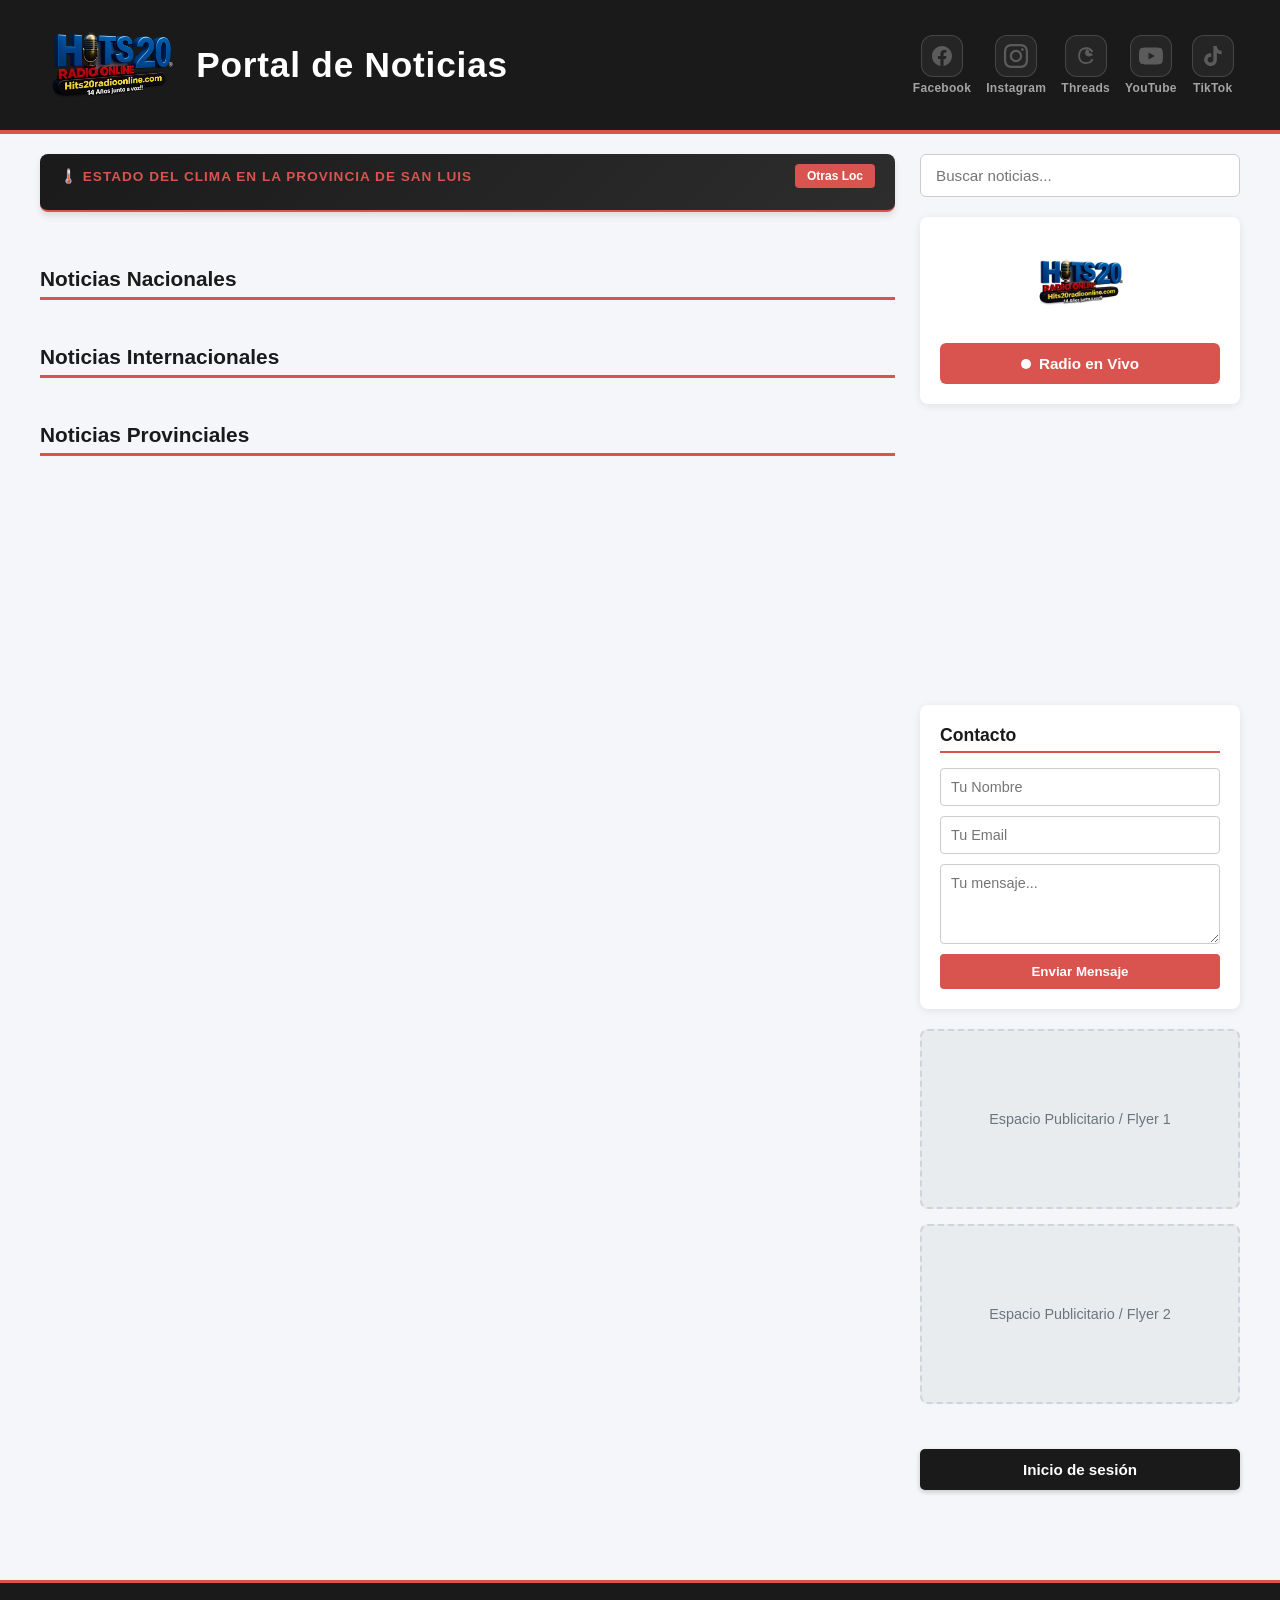
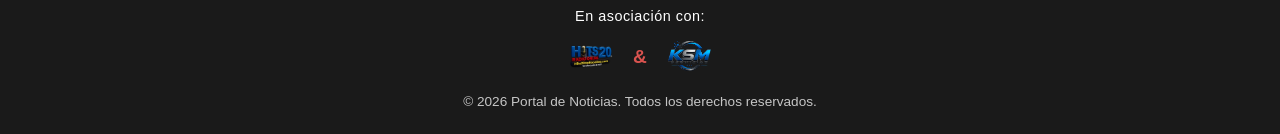
==== index.html @ d33a6edc "Add files via upload" ====
﻿<!DOCTYPE html>
<html lang="es">
<head>
    <meta charset="UTF-8">
    <meta name="viewport" content="width=device-width, initial-scale=1.0, viewport-fit=cover">
    <title>Portal de Noticias & Radio En Vivo</title>
    <link rel="stylesheet" href="css/styles.css">
    <link rel="manifest" href="manifest.json">
    <style>
        /* Estilos para la barra de clima en vivo */
        .weather-ticker-container {
            background: linear-gradient(135deg, #1a1a1a 0%, #2d2d2d 100%);
            border-bottom: 2px solid #d9534f;
            padding: 10px 20px;
            margin-bottom: 25px;
            border-radius: 8px;
            box-shadow: 0 4px 6px rgba(0,0,0,0.1);
        }
        .weather-ticker-title {
            color: #d9534f;
            font-size: 0.85rem;
            text-transform: uppercase;
            font-weight: bold;
            margin-bottom: 8px;
            letter-spacing: 1px;
            display: flex;
            align-items: center;
            gap: 6px;
        }
        .weather-ticker-scroll {
            display: flex;
            gap: 20px;
            overflow-x: auto;
            white-space: nowrap;
            padding-bottom: 4px;
            scrollbar-width: thin;
            scrollbar-color: #d9534f transparent;
        }
        .weather-ticker-scroll::-webkit-scrollbar {
            height: 4px;
        }
        .weather-ticker-scroll::-webkit-scrollbar-thumb {
            background: #d9534f;
            border-radius: 4px;
        }
        .weather-item {
            display: inline-flex;
            align-items: center;
            gap: 8px;
            background: rgba(255, 255, 255, 0.05);
            padding: 6px 12px;
            border-radius: 20px;
            border: 1px solid rgba(255, 255, 255, 0.1);
            color: #fff;
            font-size: 0.85rem;
            flex-shrink: 0;
        }
        .weather-item span {
            font-weight: bold;
            color: #f0f0f0;
        }

        .contador-widget {
            width: 100%;
            max-width: 300px;
            margin: 0 auto;
        }
        .contador-widget iframe {
            width: 100%;
            max-width: 300px;
            display: block;
        }
    </style>
</head>
<body>

    <header class="main-header">
        <div class="header-content">
            <!-- Izquierda: Logo achicado y Título -->
            <div class="header-left">
                <img src="logo.png" alt="Logo Hits 20" class="header-logo" onerror="this.style.display='none'">
                <h1>Portal de Noticias</h1>
            </div>

            <!-- Derecha: Redes Sociales -->
            <div class="header-socials">
                <!-- Facebook -->
                <a href="https://www.facebook.com/hits20radio/" target="_blank" class="header-social-btn">
                    <div class="social-icon-box fb-water">
                        <svg viewBox="0 0 24 24"><path fill="currentColor" d="M12 2.04C6.5 2.04 2 6.53 2 12.06C2 17.06 5.66 21.21 10.44 21.96V14.96H7.9V12.06H10.44V9.85C10.44 7.34 11.93 5.96 14.22 5.96C15.31 5.96 16.45 6.15 16.45 6.15V8.62H15.19C13.95 8.62 13.56 9.39 13.56 10.18V12.06H16.34L15.89 14.96H13.56V21.96C18.34 21.21 22 17.06 22 12.06C22 6.53 17.5 2.04 12 2.04Z"/></svg>
                    </div>
                    <span>Facebook</span>
                </a>

                <!-- Instagram -->
                <a href="https://www.instagram.com/hits20online/" target="_blank" class="header-social-btn">
                    <div class="social-icon-box ig-water">
                        <svg viewBox="0 0 24 24"><path fill="currentColor" d="M12 2.163c3.204 0 3.584.012 4.85.07 3.252.148 4.771 1.691 4.919 4.919.058 1.265.069 1.645.069 4.849 0 3.205-.012 3.584-.069 4.849-.149 3.225-1.664 4.771-4.919 4.919-1.266.058-1.644.07-4.85.07-3.204 0-3.584-.012-4.849-.07-3.26-.149-4.771-1.699-4.919-4.92-.058-1.265-.07-1.644-.07-4.849 0-3.204.013-3.583.07-4.849.149-3.227 1.664-4.771 4.919-4.919 1.266-.057 1.645-.069 4.849-.069zm0-2.163c-3.259 0-3.667.014-4.947.072-4.358.2-6.78 2.618-6.98 6.98-.059 1.281-.073 1.689-.073 4.948 0 3.259.014 3.668.072 4.948.2 4.358 2.618 6.78 6.98 6.98 1.281.058 1.689.072 4.948.072 3.259 0 3.668-.014 4.948-.072 4.354-.2 6.782-2.618 6.979-6.98.059-1.28.073-1.689.073-4.948 0-3.259-.014-3.667-.072-4.947-.196-4.354-2.617-6.78-6.979-6.98-1.281-.059-1.69-.073-4.949-.073zm0 5.838c-3.403 0-6.162 2.759-6.162 6.162s2.759 6.163 6.162 6.163 6.162-2.759 6.162-6.163c0-3.403-2.759-6.162-6.162-6.162zm0 10.162c-2.209 0-4-1.79-4-4 0-2.209 1.791-4 4-4s4 1.791 4 4c0 2.21-1.791 4-4 4zm6.406-11.845c-.796 0-1.441.645-1.441 1.44s.645 1.44 1.441 1.44c.795 0 1.439-.645 1.439-1.44s-.644-1.44-1.439-1.44z"/></svg>
                    </div>
                    <span>Instagram</span>
                </a>

                <!-- Threads -->
                <a href="https://www.threads.net/@hits20online" target="_blank" class="header-social-btn">
                    <div class="social-icon-box threads-water">
                        <svg viewBox="0 0 24 24"><path fill="currentColor" d="M12.186 20.082c-1.637 0-3.053-.34-4.248-1.02-1.196-.68-2.115-1.66-2.756-2.94-.641-1.28-.962-2.775-.962-4.485 0-1.71.321-3.205.962-4.485.641-1.28 1.56-2.26 2.756-2.94 1.195-.68 2.611-1.02 4.248-1.02 1.815 0 3.336.41 4.563 1.23 1.226.82 2.023 1.95 2.39 3.39l-2.074.56c-.276-.99-.868-1.75-1.776-2.28-.908-.53-1.996-.795-3.263-.795-1.267 0-2.355.265-3.263.795-.908.53-1.59 1.29-2.046 2.28-.456.99-.684 2.12-.684 3.39 0 1.27.228 2.4.684 3.39.456.99 1.138 1.75 2.046 2.28.908.53 1.996.795 3.263.795.894 0 1.706-.135 2.436-.405.73-.27 1.348-.66 1.854-1.17.506-.51.89-1.12 1.152-1.83l1.968.72c-.41 1.17-1.104 2.13-2.082 2.88-.978.75-2.17 1.125-3.576 1.125zm2.88-15.082c-.895 0-1.63.15-2.205.45-.575.3-1.01.73-1.305 1.29-.295.56-.443 1.21-.443 1.95 0 .74.148 1.39.443 1.95.295.56.73.99 1.305 1.29.575.3 1.31.45 2.205.45.895 0 1.63-.15 2.205-.45.575-.3 1.01-.73 1.305-1.29.295-.56.443-1.21.443 1.95 0-.74-.148-1.39-.443-1.95-.295-.56-.73-.99-1.305-1.29-.575-.3-1.31-.45-2.205-.45z"/></svg>
                    </div>
                    <span>Threads</span>
                </a>

                <!-- YouTube -->
                <a href="https://www.youtube.com/@hits20radio" target="_blank" class="header-social-btn">
                    <div class="social-icon-box yt-water">
                        <svg viewBox="0 0 24 24"><path fill="currentColor" d="M23.498 6.186a3.016 3.016 0 0 0-2.122-2.136C19.505 3.545 12 3.545 12 3.545s-7.505 0-9.377.505A3.017 3.017 0 0 0 .502 6.186C0 8.07 0 12 0 12s0 3.93.502 5.814a3.016 3.016 0 0 0 2.122 2.136c1.871.505 9.376.505 9.376.505s7.505 0 9.377-.505a3.015 3.015 0 0 0 2.122-2.136C24 15.93 24 12 24 12s0-3.93-.502-5.814zM9.545 15.568V8.432L15.818 12l-6.273 3.568z"/></svg>
                    </div>
                    <span>YouTube</span>
                </a>

                <!-- TikTok -->
                <a href="https://www.tiktok.com/@hits20online?_r=1&_t=ZS-980S8qdbZa9" target="_blank" class="header-social-btn">
                    <div class="social-icon-box tiktok-water">
                        <svg viewBox="0 0 24 24"><path fill="currentColor" d="M19.59 6.69a4.83 4.83 0 0 1-3.77-4.25V2h-3.45v13.67a2.89 2.89 0 0 1-5.2 1.74 2.89 2.89 0 0 1 2.31-4.64 2.93 2.93 0 0 1 .88.13V9.4a6.84 6.84 0 0 0-1-.05A6.33 6.33 0 0 0 5 20.1a6.34 6.34 0 0 0 10.86-4.43v-7a8.16 8.16 0 0 0 4.77 1.52v-3.4a4.85 4.85 0 0 1-1.04-.1z"/></svg>
                    </div>
                    <span>TikTok</span>
                </a>
            </div>
        </div>
    </header>

    <div class="main-container">
        <!-- ÁREA CENTRAL DE NOTICIAS -->
        <main id="noticias-container">
            
            <!-- WIDGET DE CLIMA EN VIVO CON BOTÓN OTRAS LOC -->
            <div class="weather-ticker-container">
                <div class="weather-ticker-title" style="display: flex; justify-content: space-between; align-items: center;">
                    <span>🌡️ Estado del Clima en la Provincia de San Luis</span>
                    <button onclick="abrirModalOtrasLoc()" class="btn-otras-loc">Otras Loc</button>
                </div>
                <div class="weather-ticker-scroll" id="weather-ticker">
                    <div class="weather-item">Cargando clima...</div>
                </div>
            </div>

            <section class="categoria-section">
                <h2>Noticias Nacionales</h2>
                <div class="grid" id="grid-nacionales"></div>
            </section>

            <section class="categoria-section">
                <h2>Noticias Internacionales</h2>
                <div class="grid" id="grid-internacionales"></div>
            </section>

            <section class="categoria-section">
                <h2>Noticias Provinciales</h2>
                <div class="grid" id="grid-provinciales"></div>
            </section>
        </main>

        <!-- LATERAL DERECHO -->
        <aside class="sidebar">
            <div class="search-widget">
                <input type="text" id="searchInput" placeholder="Buscar noticias..." onkeyup="filterNews()">
            </div>

            <!-- 1. Reproductor de Radio -->
            <div class="radio-widget">
                <img src="logo.png" alt="Logo Radio" class="radio-logo" onerror="this.src='https://via.placeholder.com/100?text=RADIO'">
                <button class="btn-live" onclick="abrirPlayer()">
                    <span class="dot"></span> Radio en Vivo
                </button>
            </div>

            <!-- Contador de Visitas Ajustado al 100% -->
            <div class="contador-widget" style="margin-top: 15px; text-align: center;">
                <iframe src="https://contador-red-delta.vercel.app/widget.html?id=PORTAL%20DE%20NOTICIAS%20HITS20&t=1787066414602" width="300" height="246" frameborder="0" scrolling="no" style="border:none; overflow:hidden;"></iframe>
            </div>
        
            <!-- FORMULARIO DE CONTACTO (FORMSPREE) -->
            <div class="contact-widget">
                <h3>Contacto</h3>
                <form action="https://formspree.io/f/mdenpzbp" method="POST">
                    <input type="text" name="nombre" placeholder="Tu Nombre" required>
                    <input type="email" name="email" placeholder="Tu Email" required>
                    <textarea name="mensaje" placeholder="Tu mensaje..." required></textarea>
                    <button type="submit">Enviar Mensaje</button>
                </form>
            </div>

            <!-- 2. Espacios para Pauta -->
            <div class="ads">
                <div class="ad-slot"><p>Espacio Publicitario / Flyer 1</p></div>
                <div class="ad-slot"><p>Espacio Publicitario / Flyer 2</p></div>
            </div>

            <!-- 3. Inicio de Sesión -->
            <div style="margin-top: 25px;">
                <a href="login.html">Inicio de sesión</a>
            </div>

            <!-- 4. Instalar App (PWA) -->
            <div style="margin-top: 10px;">
                <button id="btn-instalar">⬇️ Instalar App</button>
            </div>
        </aside>
    </div>

    <!-- FOOTER CON COPYRIGHT Y LOGOS EN ASOCIACIÓN -->
    <footer style="background: #1a1a1a; color: #fff; padding: 25px 20px; text-align: center; margin-top: 40px; border-top: 3px solid #d9534f;">
        <div style="margin-bottom: 15px;">
            <p style="margin: 0 0 10px 0; font-size: 0.9rem; letter-spacing: 0.5px;">En asociación con:</p>
            <div style="display: flex; justify-content: center; align-items: center; gap: 20px;">
                <img src="logo.png" alt="Logo 1" style="height: 45px; width: auto; object-fit: contain;">
                <span style="font-size: 1.2rem; font-weight: bold; color: #d9534f;">&</span>
                <img src="logo2.png" alt="Logo 2" style="height: 45px; width: auto; object-fit: contain;">
            </div>
        </div>
        <p style="margin: 0; font-size: 0.85rem; opacity: 0.75;">&copy; 2026 Portal de Noticias. Todos los derechos reservados.</p>
    </footer>

    <!-- MODAL DE NOTICIA -->
    <div id="modal-noticia" class="modal">
        <div class="modal-content">
            <span class="close-btn" onclick="cerrarNoticia()">&times;</span>
            <span id="modal-categoria" class="badge"></span>
            <span id="modal-fecha" style="font-size: 0.75rem; color: #d9534f; display: block; margin: 5px 0 10px 0; font-weight: bold;"></span>
            <h2 id="modal-titulo"></h2>
            <img id="modal-imagen" src="" alt="">
            <p id="modal-cuerpo"></p>
        </div>
    </div>

    <!-- REPRODUCTOR DE RADIO FLOTANTE -->
    <div id="radio-modal-flotante" class="radio-flotante-container">
        <div id="radio-header-drag" class="radio-flotante-header">
            <div style="display: flex; align-items: center; gap: 10px;">
                <img src="logo.png" alt="Logo" style="width: 30px; height: 30px; object-fit: contain; border-radius: 4px;">
                <span style="font-weight: bold;">Radio en Vivo</span>
            </div>
            <span class="radio-flotante-close" onclick="cerrarPlayer()" style="cursor: pointer; font-size: 1.2rem;">&times;</span>
        </div>
        <div class="radio-flotante-body" style="padding: 15px;">
            <audio id="audio-stream" controls autoplay style="width: 100%;">
                <source src="https://stream.radiosmundiales.com/stream/claudio" type="audio/mpeg">
                Tu navegador no soporta el elemento de audio.
            </audio>
            <!-- Control deslizante de volumen -->
            <div style="margin-top: 10px; text-align: center;">
              <label for="volumeSlider" style="font-size: 0.8rem; color: #555; display: block; margin-bottom: 4px;">Volumen: <span id="volumeValue">40</span>%</label>
              <input type="range" id="volumeSlider" min="0" max="100" value="40" style="width: 100%; cursor: pointer;" oninput="cambiarVolumen(this.value)">
            </div>
        </div>
    </div>

    <!-- VENTANA FLOTANTE PARA OTRAS LOCALIDADES -->
    <div id="modal-otras-loc" class="modal-loc-container" style="display: none;">
        <div class="modal-loc-content">
            <div class="modal-loc-header">
                <h3>Clima - Más Localidades de San Luis</h3>
                <span class="modal-loc-close" onclick="cerrarModalOtrasLoc()">&times;</span>
            </div>
            <div class="modal-loc-body">
                <div class="modal-loc-grid" id="grid-otras-loc">
                    <div class="weather-item">Cargando localidades...</div>
                </div>
            </div>
        </div>
    </div>

    <!-- SCRIPT PARA CARGAR EL CLIMA PRINCIPAL Y ARRASTRE -->
    <script>
        const apiKey = 'e275965fe86eeeabba320d7b99bb4faf';
        const cities = [
            "San Luis", 
            "Villa Mercedes", 
            "Merlo", 
            "La Punta", 
            "Juana Koslay", 
            "El Trapiche"
        ];

        async function loadWeather() {
            const tickerContainer = document.getElementById('weather-ticker');
            tickerContainer.innerHTML = '';

            for (const city of cities) {
                try {
                    const response = await fetch(`https://api.openweathermap.org/data/2.5/weather?q=${city},AR&units=metric&lang=es&appid=${apiKey}`);
                    if (!response.ok) continue;
                    const data = await response.json();
                    
                    const temp = Math.round(data.main.temp);
                    
                    let icon = '🌡️';
                    const id = data.weather[0].id;
                    if (id >= 200 && id < 300) icon = '⛈️';
                    else if (id >= 300 && id < 600) icon = '🌧️';
                    else if (id >= 600 && id < 700) icon = '❄️';
                    else if (id >= 700 && id < 800) icon = '🌫️';
                    else if (id === 800) icon = '☀️';
                    else if (id > 800) icon = '☁️';

                    const itemDiv = document.createElement('div');
                    itemDiv.className = 'weather-item';
                    itemDiv.innerHTML = `${city}: <span>${temp}°C</span> ${icon}`;
                    tickerContainer.appendChild(itemDiv);
                } catch (error) {
                    console.error(`Error cargando clima para ${city}:`, error);
                }
            }
        }

        document.addEventListener('DOMContentLoaded', loadWeather);

        // LÓGICA DE ARRASTRE PARA EL REPRODUCTOR FLOTANTE
        const modalFlotante = document.getElementById('radio-modal-flotante');
        const headerDrag = document.getElementById('radio-header-drag');
        let isDragging = false, offsetX, offsetY;

        headerDrag.addEventListener('mousedown', (e) => {
            isDragging = true;
            offsetX = e.clientX - modalFlotante.offsetLeft;
            offsetY = e.clientY - modalFlotante.offsetTop;
        });

        document.addEventListener('mousemove', (e) => {
            if (isDragging) {
                modalFlotante.style.left = (e.clientX - offsetX) + 'px';
                modalFlotante.style.top = (e.clientY - offsetY) + 'px';
                modalFlotante.style.bottom = 'auto'; 
                modalFlotante.style.right = 'auto';
            }
        });

        document.addEventListener('mouseup', () => {
            isDragging = false;
        });
    </script>

    <!-- REGISTRO DEL SERVICE WORKER Y BOTÓN DE INSTALAR APP (PWA) -->
    <script>
        if ('serviceWorker' in navigator) {
            window.addEventListener('load', () => {
                navigator.serviceWorker.register('/sw.js')
                    .catch(err => console.error('Error registrando Service Worker:', err));
            });
        }

        let deferredPrompt = null;
        const btnInstalar = document.getElementById('btn-instalar');

        window.addEventListener('beforeinstallprompt', (e) => {
            e.preventDefault();
            deferredPrompt = e;
            btnInstalar.classList.add('visible');
        });

        btnInstalar.addEventListener('click', async () => {
            if (!deferredPrompt) return;
            btnInstalar.disabled = true;
            deferredPrompt.prompt();
            const { outcome } = await deferredPrompt.userChoice;
            console.log('Resultado de instalación:', outcome);
            deferredPrompt = null;
            btnInstalar.classList.remove('visible');
        });

        window.addEventListener('appinstalled', () => {
            btnInstalar.classList.remove('visible');
            deferredPrompt = null;
        });

        if (window.matchMedia('(display-mode: standalone)').matches || window.navigator.standalone === true) {
            btnInstalar.classList.remove('visible');
        }
    </script>

    <script src="js/main.js"></script>
</body>
</html>
---- css/styles.css ----
﻿/* ==========================================
   ESTILOS GENERALES DEL PORTAL DE NOTICIAS
   ========================================== */
* {
    box-sizing: border-box;
    margin: 0;
    padding: 0;
    font-family: 'Segoe UI', Tahoma, Geneva, Verdana, sans-serif;
}

html, body {
    max-width: 100%;
    overflow-x: hidden;
}

body {
    background-color: #f4f6f9;
    color: #333;
    display: flex;
    flex-direction: column;
    min-height: 100vh;
}

/* Cabecera Principal */
.main-header {
    background-color: #1a1a1a;
    color: #ffffff;
    padding: 0 15px;
    border-bottom: 4px solid #d9534f;
    text-align: left;
    display: flex;
    align-items: center;
    height: auto;
    width: 100%;
}

.header-content {
    max-width: 1200px;
    width: 95%;
    margin: 0 auto;
    display: flex;
    align-items: center;
    justify-content: space-between;
    padding: 0;
}

/* Contenedor Izquierdo: Logo y Título */
.header-left {
    display: flex;
    align-items: center;
    gap: 20px;
}

.header-logo {
    height: 130px;
    width: auto;
    object-fit: contain;
    display: block; 
    margin: 0;      
    padding: 0;
}

.main-header h1 {
    font-size: 2.2rem;
    letter-spacing: 0.8px;
    font-weight: 700;
}

/* Estilos para las Redes Sociales en la Cabecera */
.header-socials {
    display: flex;
    align-items: center;
    gap: 15px;
}

.header-social-btn {
    display: flex;
    flex-direction: column;
    align-items: center;
    text-decoration: none;
    transition: transform 0.2s ease;
}

.header-social-btn:hover {
    transform: translateY(-3px);
}

.header-social-btn span {
    color: #ffffff;
    font-size: 0.75rem;
    font-weight: 600;
    letter-spacing: 0.3px;
    margin-top: 4px;
    opacity: 0.6;
    transition: opacity 0.2s ease;
}

.header-social-btn:hover span {
    opacity: 1;
}

.social-icon-box {
    width: 42px;
    height: 42px;
    border-radius: 12px;
    display: flex;
    align-items: center;
    justify-content: center;
    background-color: rgba(255, 255, 255, 0.05);
    border: 1px solid rgba(255, 255, 255, 0.15);
    transition: all 0.3s ease;
}

.social-icon-box svg,
.social-icon-box svg path {
    width: 24px;
    height: 24px;
    fill: #ffffff !important;
    color: #ffffff !important;
    opacity: 0.5;
    transition: all 0.3s ease;
}

.header-social-btn:hover .fb-water { 
    background-color: #0866ff; 
    border-color: #0866ff;
    box-shadow: 0 0 12px rgba(8, 102, 255, 0.5);
}

.header-social-btn:hover .ig-water { 
    background: radial-gradient(circle at 30% 107%, #fdf497 0%, #df4996 45%, #a51b85 60%, #3a559f 90%); 
    border-color: transparent;
    box-shadow: 0 0 12px rgba(223, 73, 150, 0.5);
}

.header-social-btn:hover .threads-water { 
    background-color: #000000; 
    border-color: #555;
    box-shadow: 0 0 12px rgba(255, 255, 255, 0.2);
}

.header-social-btn:hover .yt-water { 
    background-color: #ff0000; 
    border-color: #ff0000;
    box-shadow: 0 0 12px rgba(255, 0, 0, 0.5);
}

.header-social-btn:hover .social-icon-box svg,
.header-social-btn:hover .social-icon-box svg path {
    opacity: 1 !important;
    fill: #ffffff !important;
}

/* Contenedor Principal */
.main-container {
    display: flex;
    max-width: 1200px;
    width: 95%;
    margin: 20px auto;
    padding: 0;
    gap: 25px;
    flex: 1;
}

/* Área Central de Noticias */
#noticias-container {
    flex: 1;
    display: flex;
    flex-direction: column;
    gap: 30px;
    min-width: 0; /* Previene desbordamiento en flexbox */
}

.categoria-section h2 {
    font-size: 1.3rem;
    color: #1a1a1a;
    border-left: none;
    padding-left: 0;
    border-bottom: 3px solid #d9534f;
    padding-bottom: 6px;
    margin-bottom: 15px;
}

/* Grilla de Tarjetas */
.grid {
    display: grid;
    grid-template-columns: repeat(auto-fill, minmax(260px, 1fr));
    gap: 20px;
}

/* Tarjeta Individual de Noticia */
.card {
    background: #ffffff;
    border-radius: 8px;
    overflow: hidden;
    box-shadow: 0 2px 8px rgba(0, 0, 0, 0.08);
    transition: transform 0.2s ease, box-shadow 0.2s ease;
    cursor: pointer;
    display: flex;
    flex-direction: column;
}

.card:hover {
    transform: translateY(-4px);
    box-shadow: 0 6px 16px rgba(0, 0, 0, 0.12);
}

.card img {
    width: 100%;
    height: 160px;
    object-fit: cover;
}

.card-body {
    padding: 15px;
    display: flex;
    flex-direction: column;
    flex: 1;
}

.card-title {
    font-size: 0.95rem;
    font-weight: 700;
    color: #1a1a1a;
    line-height: 1.3;
    margin-bottom: 8px;
    display: -webkit-box;
    -webkit-line-clamp: 2;
    -webkit-box-orient: vertical;
    overflow: hidden;
}

.card-desc {
    font-size: 0.82rem;
    color: #666;
    line-height: 1.4;
    display: -webkit-box;
    -webkit-line-clamp: 3;
    -webkit-box-orient: vertical;
    overflow: hidden;
}

/* Barra Lateral Derecha (Sidebar) */
.sidebar {
    width: 320px;
    display: flex;
    flex-direction: column;
    gap: 20px;
    flex-shrink: 0;
}

.search-widget input {
    width: 100%;
    padding: 12px 15px;
    border: 1px solid #ccc;
    border-radius: 6px;
    font-size: 0.95rem;
    outline: none;
    transition: border-color 0.2s;
}

.search-widget input:focus {
    border-color: #d9534f;
}

/* Widget de Radio en Vivo */
.radio-widget {
    background: #ffffff;
    padding: 20px;
    border-radius: 8px;
    text-align: center;
    box-shadow: 0 2px 8px rgba(0, 0, 0, 0.08);
}

.radio-logo {
    width: 90px;
    height: 90px;
    object-fit: contain;
    margin-bottom: 12px;
}

.btn-live {
    background-color: #d9534f;
    color: white;
    border: none;
    width: 100%;
    padding: 12px;
    border-radius: 6px;
    font-size: 0.95rem;
    font-weight: bold;
    cursor: pointer;
    display: flex;
    align-items: center;
    justify-content: center;
    gap: 8px;
    transition: background-color 0.2s;
}

.btn-live:hover {
    background-color: #c9302c;
}

.dot {
    width: 10px;
    height: 10px;
    background-color: #fff;
    border-radius: 50%;
    animation: pulse 1.5s infinite;
}

@keyframes pulse {
    0% { transform: scale(0.95); opacity: 1; }
    50% { transform: scale(1.3); opacity: 0.5; }
    100% { transform: scale(0.95); opacity: 1; }
}

/* Widget de Contacto */
.contact-widget {
    background: #ffffff;
    padding: 20px;
    border-radius: 8px;
    box-shadow: 0 2px 8px rgba(0, 0, 0, 0.08);
}

.contact-widget h3 {
    font-size: 1.1rem;
    color: #1a1a1a;
    margin-bottom: 15px;
    border-bottom: 2px solid #d9534f;
    padding-bottom: 5px;
}

.contact-widget form {
    display: flex;
    flex-direction: column;
    gap: 10px;
}

.contact-widget input, 
.contact-widget textarea {
    width: 100%;
    padding: 10px;
    border: 1px solid #ccc;
    border-radius: 4px;
    font-size: 0.9rem;
    outline: none;
}

.contact-widget input:focus, 
.contact-widget textarea:focus {
    border-color: #d9534f;
}

.contact-widget textarea {
    height: 80px;
    resize: vertical;
}

.contact-widget button {
    background: #d9534f;
    color: #fff;
    border: none;
    padding: 10px;
    border-radius: 4px;
    cursor: pointer;
    font-weight: bold;
    transition: background 0.2s;
}

.contact-widget button:hover {
    background: #c9302c;
}

/* Espacios Publicitarios / Flyers */
.ads {
    display: flex;
    flex-direction: column;
    gap: 15px;
}

.ad-slot {
    background: #e9ecef;
    border: 2px dashed #ced4da;
    border-radius: 8px;
    height: 180px;
    display: flex;
    align-items: center;
    justify-content: center;
    text-align: center;
    color: #6c757d;
    font-size: 0.9rem;
    padding: 10px;
}

.sidebar a[href="login.html"] {
    background: #1a1a1a;
    color: #fff;
    padding: 12px 20px;
    border-radius: 5px;
    text-decoration: none;
    font-size: 0.95rem;
    font-weight: bold;
    display: block;
    text-align: center;
    box-shadow: 0 2px 5px rgba(0,0,0,0.2);
    transition: background-color 0.2s ease, transform 0.2s ease;
}

.sidebar a[href="login.html"]:hover {
    background-color: #000;
    transform: translateY(-2px);
}

/* Botón de Instalación PWA */
#btn-instalar {
    display: none;
    width: 100%;
    background-color: #d9534f;
    color: #fff;
    border: none;
    padding: 12px 20px;
    border-radius: 5px;
    font-size: 0.95rem;
    font-weight: bold;
    cursor: pointer;
    align-items: center;
    justify-content: center;
    gap: 8px;
    box-shadow: 0 2px 5px rgba(0,0,0,0.2);
    transition: all 0.3s ease;
}

#btn-instalar.visible {
    display: flex;
}

#btn-instalar:hover {
    background-color: #c9302c !important;
    transform: translateY(-2px);
    box-shadow: 0 4px 8px rgba(0,0,0,0.3) !important;
}

/* Modales */
.modal {
    display: none;
    position: fixed;
    z-index: 1000;
    left: 0;
    top: 0;
    width: 100%;
    height: 100%;
    background-color: rgba(0, 0, 0, 0.6);
    align-items: center;
    justify-content: center;
    padding: 20px;
}

.modal-content {
    background-color: #fff;
    padding: 30px;
    border-radius: 8px;
    max-width: 700px;
    width: 100%;
    max-height: 90vh;
    overflow-y: auto;
    position: relative;
    box-shadow: 0 5px 20px rgba(0,0,0,0.3);
}

.close-btn {
    position: absolute;
    top: 15px;
    right: 20px;
    font-size: 1.8rem;
    font-weight: bold;
    color: #aaa;
    cursor: pointer;
}

.close-btn:hover {
    color: #000;
}

.badge {
    background-color: #d9534f;
    color: white;
    padding: 4px 10px;
    font-size: 0.75rem;
    border-radius: 4px;
    text-transform: uppercase;
    font-weight: bold;
}

.modal-content h2 {
    margin: 10px 0 15px 0;
    font-size: 1.4rem;
    color: #1a1a1a;
}

.modal-content img {
    width: 100%;
    max-height: 350px;
    object-fit: cover;
    border-radius: 6px;
    margin-bottom: 15px;
}

.modal-content p {
    font-size: 0.95rem;
    line-height: 1.6;
    color: #444;
}

/* Reproductor Flotante */
.radio-flotante-container {
    display: none;
    position: fixed;
    bottom: 20px;
    right: 20px;
    width: 300px;
    background: #ffffff;
    border-radius: 8px;
    box-shadow: 0 4px 20px rgba(0, 0, 0, 0.25);
    z-index: 2000;
    overflow: hidden;
    border: 1px solid #ddd;
    animation: fadeIn 0.3s ease-in-out;
}

.radio-flotante-header {
    background-color: #1a1a1a;
    color: #ffffff;
    padding: 10px 15px;
    display: flex;
    justify-content: space-between;
    align-items: center;
    font-weight: bold;
    font-size: 0.9rem;
    border-bottom: 3px solid #d9534f;
    cursor: grab;
    user-select: none;
}

.radio-flotante-header:active {
    cursor: grabbing;
}

.radio-flotante-close {
    cursor: pointer;
    font-size: 1.4rem;
    color: #aaa;
    line-height: 1;
}

.radio-flotante-close:hover {
    color: #fff;
}

.radio-flotante-body {
    padding: 15px;
    background: #f9f9f9;
    text-align: center;
}

@keyframes fadeIn {
    from { opacity: 0; transform: translateY(10px); }
    to { opacity: 1; transform: translateY(0); }
}

/* Modal Clima */
.btn-otras-loc {
    background-color: #d9534f;
    color: white;
    border: none;
    padding: 5px 12px;
    font-size: 0.75rem;
    font-weight: bold;
    border-radius: 4px;
    cursor: pointer;
    transition: background 0.2s;
}

.btn-otras-loc:hover {
    background-color: #c9302c;
}

.modal-loc-container {
    position: fixed;
    top: 0;
    left: 0;
    width: 100%;
    height: 100%;
    background: rgba(0, 0, 0, 0.75);
    z-index: 9999;
    display: flex;
    align-items: center;
    justify-content: center;
    padding: 15px;
}

.modal-loc-content {
    background: #1a1a1a;
    width: 100%;
    max-width: 800px;
    max-height: 85vh;
    border-radius: 8px;
    border: 1px solid #d9534f;
    display: flex;
    flex-direction: column;
    box-shadow: 0 5px 15px rgba(0,0,0,0.5);
}

.modal-loc-header {
    display: flex;
    justify-content: space-between;
    align-items: center;
    padding: 15px 20px;
    border-bottom: 1px solid #333;
    color: #fff;
}

.modal-loc-header h3 {
    margin: 0;
    font-size: 1.1rem;
    color: #d9534f;
}

.modal-loc-close {
    font-size: 1.8rem;
    color: #fff;
    cursor: pointer;
    line-height: 1;
}

.modal-loc-close:hover {
    color: #d9534f;
}

.modal-loc-body {
    padding: 20px;
    overflow-y: auto;
}

.modal-loc-grid {
    display: grid;
    grid-template-columns: repeat(auto-fill, minmax(220px, 1fr));
    gap: 12px;
}

.modal-loc-grid .weather-item {
    background: rgba(255, 255, 255, 0.05);
    border: 1px solid rgba(255, 255, 255, 0.1);
    padding: 10px 15px;
    border-radius: 6px;
    display: flex;
    justify-content: space-between;
    align-items: center;
    color: #fff;
    font-size: 0.85rem;
    width: 100%;
}

/* ==========================================
   DISEÑO ADAPTATIVO (RESPONSIVE MÓVIL)
   ========================================== */
@media (max-width: 900px) {
    .main-container {
        flex-direction: column;
    }
    .radio-flotante-container {
        width: calc(100% - 30px);
        left: 15px;
        right: 15px;
        bottom: 15px;
    }
}

@media (max-width: 768px) {
    .main-header {
        padding: 0 10px;
    }
    .header-content {
        flex-direction: column;
        text-align: center;
        justify-content: center;
        gap: 15px;
        padding: 15px 0;
        width: 100% !important;
    }
    .header-left {
        flex-direction: column;
        gap: 10px;
    }
    .header-logo {
        height: 100px;
    }
    .main-header h1 {
        font-size: 1.5rem;
    }
    .header-socials {
        justify-content: center;
        margin-top: 5px;
        flex-wrap: wrap;
    }
    .main-container {
        width: 100% !important;
        padding: 0 12px !important;
        margin: 15px auto !important;
    }
    .sidebar {
        width: 100% !important;
        padding: 0;
    }
    .contador-widget,
    .contador-widget iframe {
        max-width: 100% !important;
        width: 100% !important;
    }
    .modal-loc-content,
    .modal-content {
        width: 95% !important;
        padding: 15px !important;
    }
    #btn-instalar, 
    .sidebar a[href="login.html"] {
        font-size: 1rem;
        padding: 14px;
    }
}

@media (max-width: 600px) {
    .admin-container {
        padding: 15px !important;
        margin: 10px !important;
        width: auto !important;
    }
    form#form-admin-noticia {
        padding: 15px !important;
    }
    input, select, textarea {
        font-size: 16px !important;
    }
}
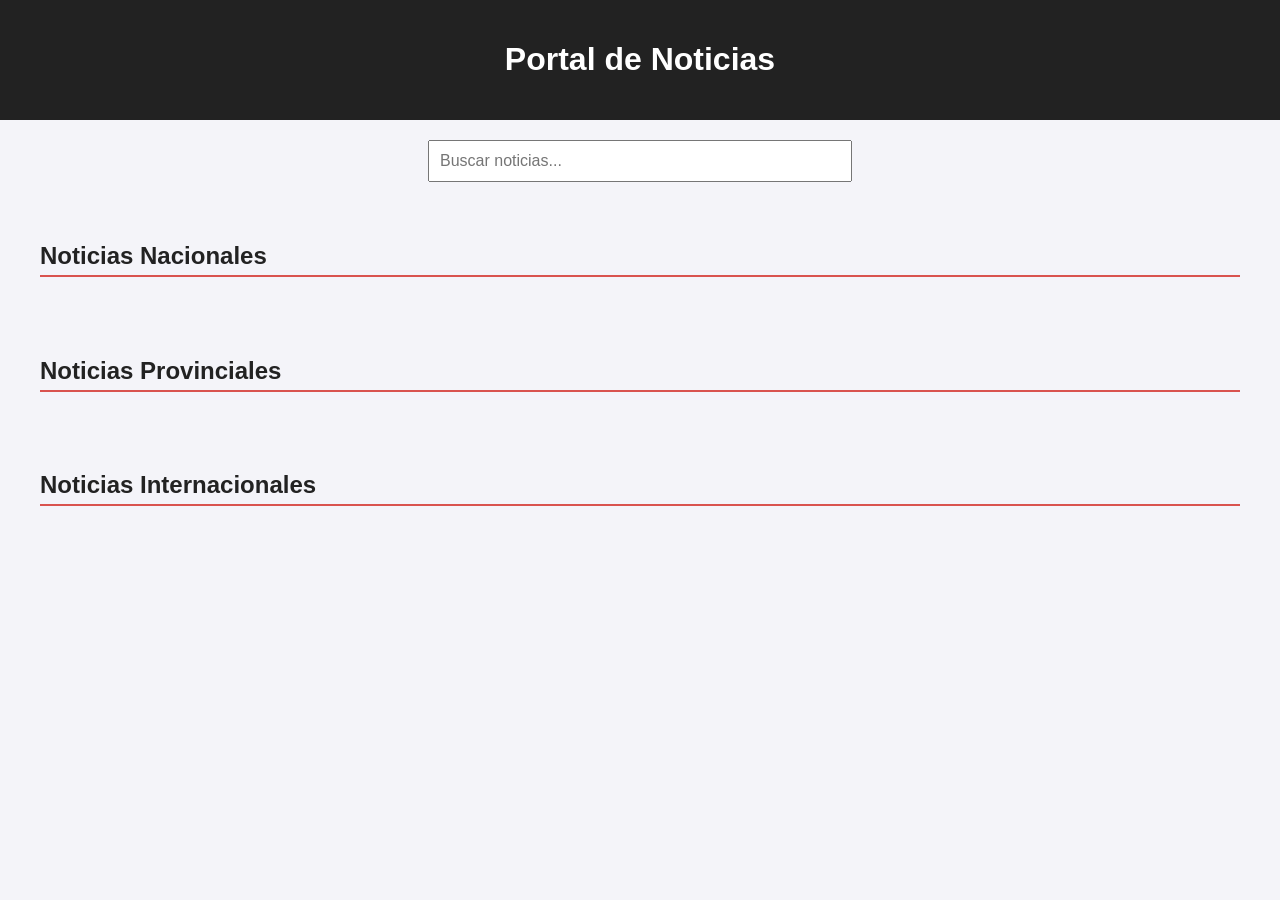
==== commit 0a8b1250: "Refactor index.html structure and styles" ====
--- a/index.html
+++ b/index.html
@@ -1,381 +1,142 @@
-﻿<!DOCTYPE html>
+<!DOCTYPE html>
 <html lang="es">
 <head>
     <meta charset="UTF-8">
-    <meta name="viewport" content="width=device-width, initial-scale=1.0, viewport-fit=cover">
-    <title>Portal de Noticias & Radio En Vivo</title>
-    <link rel="stylesheet" href="css/styles.css">
-    <link rel="manifest" href="manifest.json">
+    <meta name="viewport" content="width=device-width, initial-scale=1.0">
+    <title>Portal de Noticias</title>
     <style>
-        /* Estilos para la barra de clima en vivo */
-        .weather-ticker-container {
-            background: linear-gradient(135deg, #1a1a1a 0%, #2d2d2d 100%);
-            border-bottom: 2px solid #d9534f;
-            padding: 10px 20px;
-            margin-bottom: 25px;
-            border-radius: 8px;
-            box-shadow: 0 4px 6px rgba(0,0,0,0.1);
+        /* Estilos generales básicos para la estructura */
+        body {
+            font-family: Arial, sans-serif;
+            margin: 0;
+            background-color: #f4f4f9;
+            color: #333;
         }
-        .weather-ticker-title {
-            color: #d9534f;
-            font-size: 0.85rem;
-            text-transform: uppercase;
-            font-weight: bold;
-            margin-bottom: 8px;
-            letter-spacing: 1px;
-            display: flex;
-            align-items: center;
-            gap: 6px;
+        header {
+            background: #222;
+            color: #fff;
+            padding: 20px;
+            text-align: center;
         }
-        .weather-ticker-scroll {
-            display: flex;
-            gap: 20px;
-            overflow-x: auto;
-            white-space: nowrap;
-            padding-bottom: 4px;
-            scrollbar-width: thin;
-            scrollbar-color: #d9534f transparent;
+        .search-container {
+            margin: 20px;
+            text-align: center;
         }
-        .weather-ticker-scroll::-webkit-scrollbar {
-            height: 4px;
+        .search-container input {
+            padding: 10px;
+            width: 80%;
+            max-width: 400px;
+            font-size: 1rem;
         }
-        .weather-ticker-scroll::-webkit-scrollbar-thumb {
-            background: #d9534f;
-            border-radius: 4px;
-        }
-        .weather-item {
-            display: inline-flex;
-            align-items: center;
-            gap: 8px;
-            background: rgba(255, 255, 255, 0.05);
-            padding: 6px 12px;
-            border-radius: 20px;
-            border: 1px solid rgba(255, 255, 255, 0.1);
-            color: #fff;
-            font-size: 0.85rem;
-            flex-shrink: 0;
-        }
-        .weather-item span {
-            font-weight: bold;
-            color: #f0f0f0;
-        }
-
-        .contador-widget {
-            width: 100%;
-            max-width: 300px;
+        .seccion-noticias {
+            padding: 20px;
+            max-width: 1200px;
             margin: 0 auto;
         }
-        .contador-widget iframe {
+        .seccion-noticias h2 {
+            border-bottom: 2px solid #d9534f;
+            padding-bottom: 5px;
+            color: #222;
+        }
+        .noticias-grid {
+            display: grid;
+            grid-template-columns: repeat(auto-fill, minmax(280px, 1fr));
+            gap: 20px;
+            margin-top: 15px;
+        }
+        .card {
+            background: #fff;
+            border-radius: 8px;
+            overflow: hidden;
+            box-shadow: 0 2px 5px rgba(0,0,0,0.1);
+            cursor: pointer;
+            transition: transform 0.2s;
+        }
+        .card:hover {
+            transform: translateY(-3px);
+        }
+        /* Estilos del Modal */
+        #modal-noticia {
+            display: none;
+            position: fixed;
+            z-index: 1000;
+            top: 0;
+            left: 0;
             width: 100%;
-            max-width: 300px;
-            display: block;
+            height: 100%;
+            background: rgba(0,0,0,0.8);
+            justify-content: center;
+            align-items: center;
+            padding: 20px;
+            box-sizing: border-box;
+        }
+        .modal-content {
+            background: #fff;
+            width: 100%;
+            max-width: 700px;
+            max-height: 90vh;
+            overflow-y: auto;
+            border-radius: 8px;
+            padding: 20px;
+            position: relative;
+        }
+        .close-modal {
+            position: absolute;
+            top: 15px;
+            right: 20px;
+            font-size: 1.5rem;
+            cursor: pointer;
+            font-weight: bold;
         }
     </style>
 </head>
 <body>
 
-    <header class="main-header">
-        <div class="header-content">
-            <!-- Izquierda: Logo achicado y Título -->
-            <div class="header-left">
-                <img src="logo.png" alt="Logo Hits 20" class="header-logo" onerror="this.style.display='none'">
-                <h1>Portal de Noticias</h1>
+    <header>
+        <h1>Portal de Noticias</h1>
+    </header>
+
+    <!-- Barra de Búsqueda -->
+    <div class="search-container">
+        <input type="text" id="searchInput" placeholder="Buscar noticias..." onkeyup="filterNews()">
+    </div>
+
+    <!-- SECCIÓN: NOTICIAS NACIONALES -->
+    <section class="seccion-noticias">
+        <h2>Noticias Nacionales</h2>
+        <div id="grid-nacionales" class="noticias-grid"></div>
+    </section>
+
+    <!-- SECCIÓN: NOTICIAS PROVINCIALES -->
+    <section class="seccion-noticias">
+        <h2>Noticias Provinciales</h2>
+        <div id="grid-provinciales" class="noticias-grid"></div>
+    </section>
+
+    <!-- SECCIÓN: NOTICIAS INTERNACIONALES -->
+    <section class="seccion-noticias">
+        <h2>Noticias Internacionales</h2>
+        <div id="grid-internacionales" class="noticias-grid"></div>
+    </section>
+
+    <!-- MODAL DE VISUALIZACIÓN DE NOTICIA -->
+    <div id="modal-noticia">
+        <div class="modal-content">
+            <span class="close-modal" onclick="cerrarNoticia()">&times;</span>
+            <div id="modal-categoria" style="font-size: 0.8rem; color: #d9534f; font-weight: bold; text-transform: uppercase;"></div>
+            <h2 id="modal-titulo" style="margin-top: 5px;"></h2>
+            <div id="modal-fecha" style="font-size: 0.85rem; color: #777; margin-bottom: 15px;"></div>
+            
+            <!-- Contenedor multimedia para imagen o video dentro del modal -->
+            <div style="width: 100%; max-height: 350px; overflow: hidden; background: #000; margin-bottom: 15px;">
+                <img id="modal-imagen" style="width: 100%; height: auto; display: block;" alt="Imagen detalle">
             </div>
 
-            <!-- Derecha: Redes Sociales -->
-            <div class="header-socials">
-                <!-- Facebook -->
-                <a href="https://www.facebook.com/hits20radio/" target="_blank" class="header-social-btn">
-                    <div class="social-icon-box fb-water">
-                        <svg viewBox="0 0 24 24"><path fill="currentColor" d="M12 2.04C6.5 2.04 2 6.53 2 12.06C2 17.06 5.66 21.21 10.44 21.96V14.96H7.9V12.06H10.44V9.85C10.44 7.34 11.93 5.96 14.22 5.96C15.31 5.96 16.45 6.15 16.45 6.15V8.62H15.19C13.95 8.62 13.56 9.39 13.56 10.18V12.06H16.34L15.89 14.96H13.56V21.96C18.34 21.21 22 17.06 22 12.06C22 6.53 17.5 2.04 12 2.04Z"/></svg>
-                    </div>
-                    <span>Facebook</span>
-                </a>
-
-                <!-- Instagram -->
-                <a href="https://www.instagram.com/hits20online/" target="_blank" class="header-social-btn">
-                    <div class="social-icon-box ig-water">
-                        <svg viewBox="0 0 24 24"><path fill="currentColor" d="M12 2.163c3.204 0 3.584.012 4.85.07 3.252.148 4.771 1.691 4.919 4.919.058 1.265.069 1.645.069 4.849 0 3.205-.012 3.584-.069 4.849-.149 3.225-1.664 4.771-4.919 4.919-1.266.058-1.644.07-4.85.07-3.204 0-3.584-.012-4.849-.07-3.26-.149-4.771-1.699-4.919-4.92-.058-1.265-.07-1.644-.07-4.849 0-3.204.013-3.583.07-4.849.149-3.227 1.664-4.771 4.919-4.919 1.266-.057 1.645-.069 4.849-.069zm0-2.163c-3.259 0-3.667.014-4.947.072-4.358.2-6.78 2.618-6.98 6.98-.059 1.281-.073 1.689-.073 4.948 0 3.259.014 3.668.072 4.948.2 4.358 2.618 6.78 6.98 6.98 1.281.058 1.689.072 4.948.072 3.259 0 3.668-.014 4.948-.072 4.354-.2 6.782-2.618 6.979-6.98.059-1.28.073-1.689.073-4.948 0-3.259-.014-3.667-.072-4.947-.196-4.354-2.617-6.78-6.979-6.98-1.281-.059-1.69-.073-4.949-.073zm0 5.838c-3.403 0-6.162 2.759-6.162 6.162s2.759 6.163 6.162 6.163 6.162-2.759 6.162-6.163c0-3.403-2.759-6.162-6.162-6.162zm0 10.162c-2.209 0-4-1.79-4-4 0-2.209 1.791-4 4-4s4 1.791 4 4c0 2.21-1.791 4-4 4zm6.406-11.845c-.796 0-1.441.645-1.441 1.44s.645 1.44 1.441 1.44c.795 0 1.439-.645 1.439-1.44s-.644-1.44-1.439-1.44z"/></svg>
-                    </div>
-                    <span>Instagram</span>
-                </a>
-
-                <!-- Threads -->
-                <a href="https://www.threads.net/@hits20online" target="_blank" class="header-social-btn">
-                    <div class="social-icon-box threads-water">
-                        <svg viewBox="0 0 24 24"><path fill="currentColor" d="M12.186 20.082c-1.637 0-3.053-.34-4.248-1.02-1.196-.68-2.115-1.66-2.756-2.94-.641-1.28-.962-2.775-.962-4.485 0-1.71.321-3.205.962-4.485.641-1.28 1.56-2.26 2.756-2.94 1.195-.68 2.611-1.02 4.248-1.02 1.815 0 3.336.41 4.563 1.23 1.226.82 2.023 1.95 2.39 3.39l-2.074.56c-.276-.99-.868-1.75-1.776-2.28-.908-.53-1.996-.795-3.263-.795-1.267 0-2.355.265-3.263.795-.908.53-1.59 1.29-2.046 2.28-.456.99-.684 2.12-.684 3.39 0 1.27.228 2.4.684 3.39.456.99 1.138 1.75 2.046 2.28.908.53 1.996.795 3.263.795.894 0 1.706-.135 2.436-.405.73-.27 1.348-.66 1.854-1.17.506-.51.89-1.12 1.152-1.83l1.968.72c-.41 1.17-1.104 2.13-2.082 2.88-.978.75-2.17 1.125-3.576 1.125zm2.88-15.082c-.895 0-1.63.15-2.205.45-.575.3-1.01.73-1.305 1.29-.295.56-.443 1.21-.443 1.95 0 .74.148 1.39.443 1.95.295.56.73.99 1.305 1.29.575.3 1.31.45 2.205.45.895 0 1.63-.15 2.205-.45.575-.3 1.01-.73 1.305-1.29.295-.56.443-1.21.443 1.95 0-.74-.148-1.39-.443-1.95-.295-.56-.73-.99-1.305-1.29-.575-.3-1.31-.45-2.205-.45z"/></svg>
-                    </div>
-                    <span>Threads</span>
-                </a>
-
-                <!-- YouTube -->
-                <a href="https://www.youtube.com/@hits20radio" target="_blank" class="header-social-btn">
-                    <div class="social-icon-box yt-water">
-                        <svg viewBox="0 0 24 24"><path fill="currentColor" d="M23.498 6.186a3.016 3.016 0 0 0-2.122-2.136C19.505 3.545 12 3.545 12 3.545s-7.505 0-9.377.505A3.017 3.017 0 0 0 .502 6.186C0 8.07 0 12 0 12s0 3.93.502 5.814a3.016 3.016 0 0 0 2.122 2.136c1.871.505 9.376.505 9.376.505s7.505 0 9.377-.505a3.015 3.015 0 0 0 2.122-2.136C24 15.93 24 12 24 12s0-3.93-.502-5.814zM9.545 15.568V8.432L15.818 12l-6.273 3.568z"/></svg>
-                    </div>
-                    <span>YouTube</span>
-                </a>
-
-                <!-- TikTok -->
-                <a href="https://www.tiktok.com/@hits20online?_r=1&_t=ZS-980S8qdbZa9" target="_blank" class="header-social-btn">
-                    <div class="social-icon-box tiktok-water">
-                        <svg viewBox="0 0 24 24"><path fill="currentColor" d="M19.59 6.69a4.83 4.83 0 0 1-3.77-4.25V2h-3.45v13.67a2.89 2.89 0 0 1-5.2 1.74 2.89 2.89 0 0 1 2.31-4.64 2.93 2.93 0 0 1 .88.13V9.4a6.84 6.84 0 0 0-1-.05A6.33 6.33 0 0 0 5 20.1a6.34 6.34 0 0 0 10.86-4.43v-7a8.16 8.16 0 0 0 4.77 1.52v-3.4a4.85 4.85 0 0 1-1.04-.1z"/></svg>
-                    </div>
-                    <span>TikTok</span>
-                </a>
-            </div>
-        </div>
-    </header>
-
-    <div class="main-container">
-        <!-- ÁREA CENTRAL DE NOTICIAS -->
-        <main id="noticias-container">
-            
-            <!-- WIDGET DE CLIMA EN VIVO CON BOTÓN OTRAS LOC -->
-            <div class="weather-ticker-container">
-                <div class="weather-ticker-title" style="display: flex; justify-content: space-between; align-items: center;">
-                    <span>🌡️ Estado del Clima en la Provincia de San Luis</span>
-                    <button onclick="abrirModalOtrasLoc()" class="btn-otras-loc">Otras Loc</button>
-                </div>
-                <div class="weather-ticker-scroll" id="weather-ticker">
-                    <div class="weather-item">Cargando clima...</div>
-                </div>
-            </div>
-
-            <section class="categoria-section">
-                <h2>Noticias Nacionales</h2>
-                <div class="grid" id="grid-nacionales"></div>
-            </section>
-
-            <section class="categoria-section">
-                <h2>Noticias Internacionales</h2>
-                <div class="grid" id="grid-internacionales"></div>
-            </section>
-
-            <section class="categoria-section">
-                <h2>Noticias Provinciales</h2>
-                <div class="grid" id="grid-provinciales"></div>
-            </section>
-        </main>
-
-        <!-- LATERAL DERECHO -->
-        <aside class="sidebar">
-            <div class="search-widget">
-                <input type="text" id="searchInput" placeholder="Buscar noticias..." onkeyup="filterNews()">
-            </div>
-
-            <!-- 1. Reproductor de Radio -->
-            <div class="radio-widget">
-                <img src="logo.png" alt="Logo Radio" class="radio-logo" onerror="this.src='https://via.placeholder.com/100?text=RADIO'">
-                <button class="btn-live" onclick="abrirPlayer()">
-                    <span class="dot"></span> Radio en Vivo
-                </button>
-            </div>
-
-            <!-- Contador de Visitas Ajustado al 100% -->
-            <div class="contador-widget" style="margin-top: 15px; text-align: center;">
-                <iframe src="https://contador-red-delta.vercel.app/widget.html?id=PORTAL%20DE%20NOTICIAS%20HITS20&t=1787066414602" width="300" height="246" frameborder="0" scrolling="no" style="border:none; overflow:hidden;"></iframe>
-            </div>
-        
-            <!-- FORMULARIO DE CONTACTO (FORMSPREE) -->
-            <div class="contact-widget">
-                <h3>Contacto</h3>
-                <form action="https://formspree.io/f/mdenpzbp" method="POST">
-                    <input type="text" name="nombre" placeholder="Tu Nombre" required>
-                    <input type="email" name="email" placeholder="Tu Email" required>
-                    <textarea name="mensaje" placeholder="Tu mensaje..." required></textarea>
-                    <button type="submit">Enviar Mensaje</button>
-                </form>
-            </div>
-
-            <!-- 2. Espacios para Pauta -->
-            <div class="ads">
-                <div class="ad-slot"><p>Espacio Publicitario / Flyer 1</p></div>
-                <div class="ad-slot"><p>Espacio Publicitario / Flyer 2</p></div>
-            </div>
-
-            <!-- 3. Inicio de Sesión -->
-            <div style="margin-top: 25px;">
-                <a href="login.html">Inicio de sesión</a>
-            </div>
-
-            <!-- 4. Instalar App (PWA) -->
-            <div style="margin-top: 10px;">
-                <button id="btn-instalar">⬇️ Instalar App</button>
-            </div>
-        </aside>
-    </div>
-
-    <!-- FOOTER CON COPYRIGHT Y LOGOS EN ASOCIACIÓN -->
-    <footer style="background: #1a1a1a; color: #fff; padding: 25px 20px; text-align: center; margin-top: 40px; border-top: 3px solid #d9534f;">
-        <div style="margin-bottom: 15px;">
-            <p style="margin: 0 0 10px 0; font-size: 0.9rem; letter-spacing: 0.5px;">En asociación con:</p>
-            <div style="display: flex; justify-content: center; align-items: center; gap: 20px;">
-                <img src="logo.png" alt="Logo 1" style="height: 45px; width: auto; object-fit: contain;">
-                <span style="font-size: 1.2rem; font-weight: bold; color: #d9534f;">&</span>
-                <img src="logo2.png" alt="Logo 2" style="height: 45px; width: auto; object-fit: contain;">
-            </div>
-        </div>
-        <p style="margin: 0; font-size: 0.85rem; opacity: 0.75;">&copy; 2026 Portal de Noticias. Todos los derechos reservados.</p>
-    </footer>
-
-    <!-- MODAL DE NOTICIA -->
-    <div id="modal-noticia" class="modal">
-        <div class="modal-content">
-            <span class="close-btn" onclick="cerrarNoticia()">&times;</span>
-            <span id="modal-categoria" class="badge"></span>
-            <span id="modal-fecha" style="font-size: 0.75rem; color: #d9534f; display: block; margin: 5px 0 10px 0; font-weight: bold;"></span>
-            <h2 id="modal-titulo"></h2>
-            <img id="modal-imagen" src="" alt="">
-            <p id="modal-cuerpo"></p>
+            <p id="modal-cuerpo" style="line-height: 1.6; white-space: pre-line;"></p>
         </div>
     </div>
 
-    <!-- REPRODUCTOR DE RADIO FLOTANTE -->
-    <div id="radio-modal-flotante" class="radio-flotante-container">
-        <div id="radio-header-drag" class="radio-flotante-header">
-            <div style="display: flex; align-items: center; gap: 10px;">
-                <img src="logo.png" alt="Logo" style="width: 30px; height: 30px; object-fit: contain; border-radius: 4px;">
-                <span style="font-weight: bold;">Radio en Vivo</span>
-            </div>
-            <span class="radio-flotante-close" onclick="cerrarPlayer()" style="cursor: pointer; font-size: 1.2rem;">&times;</span>
-        </div>
-        <div class="radio-flotante-body" style="padding: 15px;">
-            <audio id="audio-stream" controls autoplay style="width: 100%;">
-                <source src="https://stream.radiosmundiales.com/stream/claudio" type="audio/mpeg">
-                Tu navegador no soporta el elemento de audio.
-            </audio>
-            <!-- Control deslizante de volumen -->
-            <div style="margin-top: 10px; text-align: center;">
-              <label for="volumeSlider" style="font-size: 0.8rem; color: #555; display: block; margin-bottom: 4px;">Volumen: <span id="volumeValue">40</span>%</label>
-              <input type="range" id="volumeSlider" min="0" max="100" value="40" style="width: 100%; cursor: pointer;" oninput="cambiarVolumen(this.value)">
-            </div>
-        </div>
-    </div>
-
-    <!-- VENTANA FLOTANTE PARA OTRAS LOCALIDADES -->
-    <div id="modal-otras-loc" class="modal-loc-container" style="display: none;">
-        <div class="modal-loc-content">
-            <div class="modal-loc-header">
-                <h3>Clima - Más Localidades de San Luis</h3>
-                <span class="modal-loc-close" onclick="cerrarModalOtrasLoc()">&times;</span>
-            </div>
-            <div class="modal-loc-body">
-                <div class="modal-loc-grid" id="grid-otras-loc">
-                    <div class="weather-item">Cargando localidades...</div>
-                </div>
-            </div>
-        </div>
-    </div>
-
-    <!-- SCRIPT PARA CARGAR EL CLIMA PRINCIPAL Y ARRASTRE -->
-    <script>
-        const apiKey = 'e275965fe86eeeabba320d7b99bb4faf';
-        const cities = [
-            "San Luis", 
-            "Villa Mercedes", 
-            "Merlo", 
-            "La Punta", 
-            "Juana Koslay", 
-            "El Trapiche"
-        ];
-
-        async function loadWeather() {
-            const tickerContainer = document.getElementById('weather-ticker');
-            tickerContainer.innerHTML = '';
-
-            for (const city of cities) {
-                try {
-                    const response = await fetch(`https://api.openweathermap.org/data/2.5/weather?q=${city},AR&units=metric&lang=es&appid=${apiKey}`);
-                    if (!response.ok) continue;
-                    const data = await response.json();
-                    
-                    const temp = Math.round(data.main.temp);
-                    
-                    let icon = '🌡️';
-                    const id = data.weather[0].id;
-                    if (id >= 200 && id < 300) icon = '⛈️';
-                    else if (id >= 300 && id < 600) icon = '🌧️';
-                    else if (id >= 600 && id < 700) icon = '❄️';
-                    else if (id >= 700 && id < 800) icon = '🌫️';
-                    else if (id === 800) icon = '☀️';
-                    else if (id > 800) icon = '☁️';
-
-                    const itemDiv = document.createElement('div');
-                    itemDiv.className = 'weather-item';
-                    itemDiv.innerHTML = `${city}: <span>${temp}°C</span> ${icon}`;
-                    tickerContainer.appendChild(itemDiv);
-                } catch (error) {
-                    console.error(`Error cargando clima para ${city}:`, error);
-                }
-            }
-        }
-
-        document.addEventListener('DOMContentLoaded', loadWeather);
-
-        // LÓGICA DE ARRASTRE PARA EL REPRODUCTOR FLOTANTE
-        const modalFlotante = document.getElementById('radio-modal-flotante');
-        const headerDrag = document.getElementById('radio-header-drag');
-        let isDragging = false, offsetX, offsetY;
-
-        headerDrag.addEventListener('mousedown', (e) => {
-            isDragging = true;
-            offsetX = e.clientX - modalFlotante.offsetLeft;
-            offsetY = e.clientY - modalFlotante.offsetTop;
-        });
-
-        document.addEventListener('mousemove', (e) => {
-            if (isDragging) {
-                modalFlotante.style.left = (e.clientX - offsetX) + 'px';
-                modalFlotante.style.top = (e.clientY - offsetY) + 'px';
-                modalFlotante.style.bottom = 'auto'; 
-                modalFlotante.style.right = 'auto';
-            }
-        });
-
-        document.addEventListener('mouseup', () => {
-            isDragging = false;
-        });
-    </script>
-
-    <!-- REGISTRO DEL SERVICE WORKER Y BOTÓN DE INSTALAR APP (PWA) -->
-    <script>
-        if ('serviceWorker' in navigator) {
-            window.addEventListener('load', () => {
-                navigator.serviceWorker.register('/sw.js')
-                    .catch(err => console.error('Error registrando Service Worker:', err));
-            });
-        }
-
-        let deferredPrompt = null;
-        const btnInstalar = document.getElementById('btn-instalar');
-
-        window.addEventListener('beforeinstallprompt', (e) => {
-            e.preventDefault();
-            deferredPrompt = e;
-            btnInstalar.classList.add('visible');
-        });
-
-        btnInstalar.addEventListener('click', async () => {
-            if (!deferredPrompt) return;
-            btnInstalar.disabled = true;
-            deferredPrompt.prompt();
-            const { outcome } = await deferredPrompt.userChoice;
-            console.log('Resultado de instalación:', outcome);
-            deferredPrompt = null;
-            btnInstalar.classList.remove('visible');
-        });
-
-        window.addEventListener('appinstalled', () => {
-            btnInstalar.classList.remove('visible');
-            deferredPrompt = null;
-        });
-
-        if (window.matchMedia('(display-mode: standalone)').matches || window.navigator.standalone === true) {
-            btnInstalar.classList.remove('visible');
-        }
-    </script>
-
+    <!-- Enlace al archivo JavaScript principal -->
     <script src="js/main.js"></script>
 </body>
-</html>+</html>
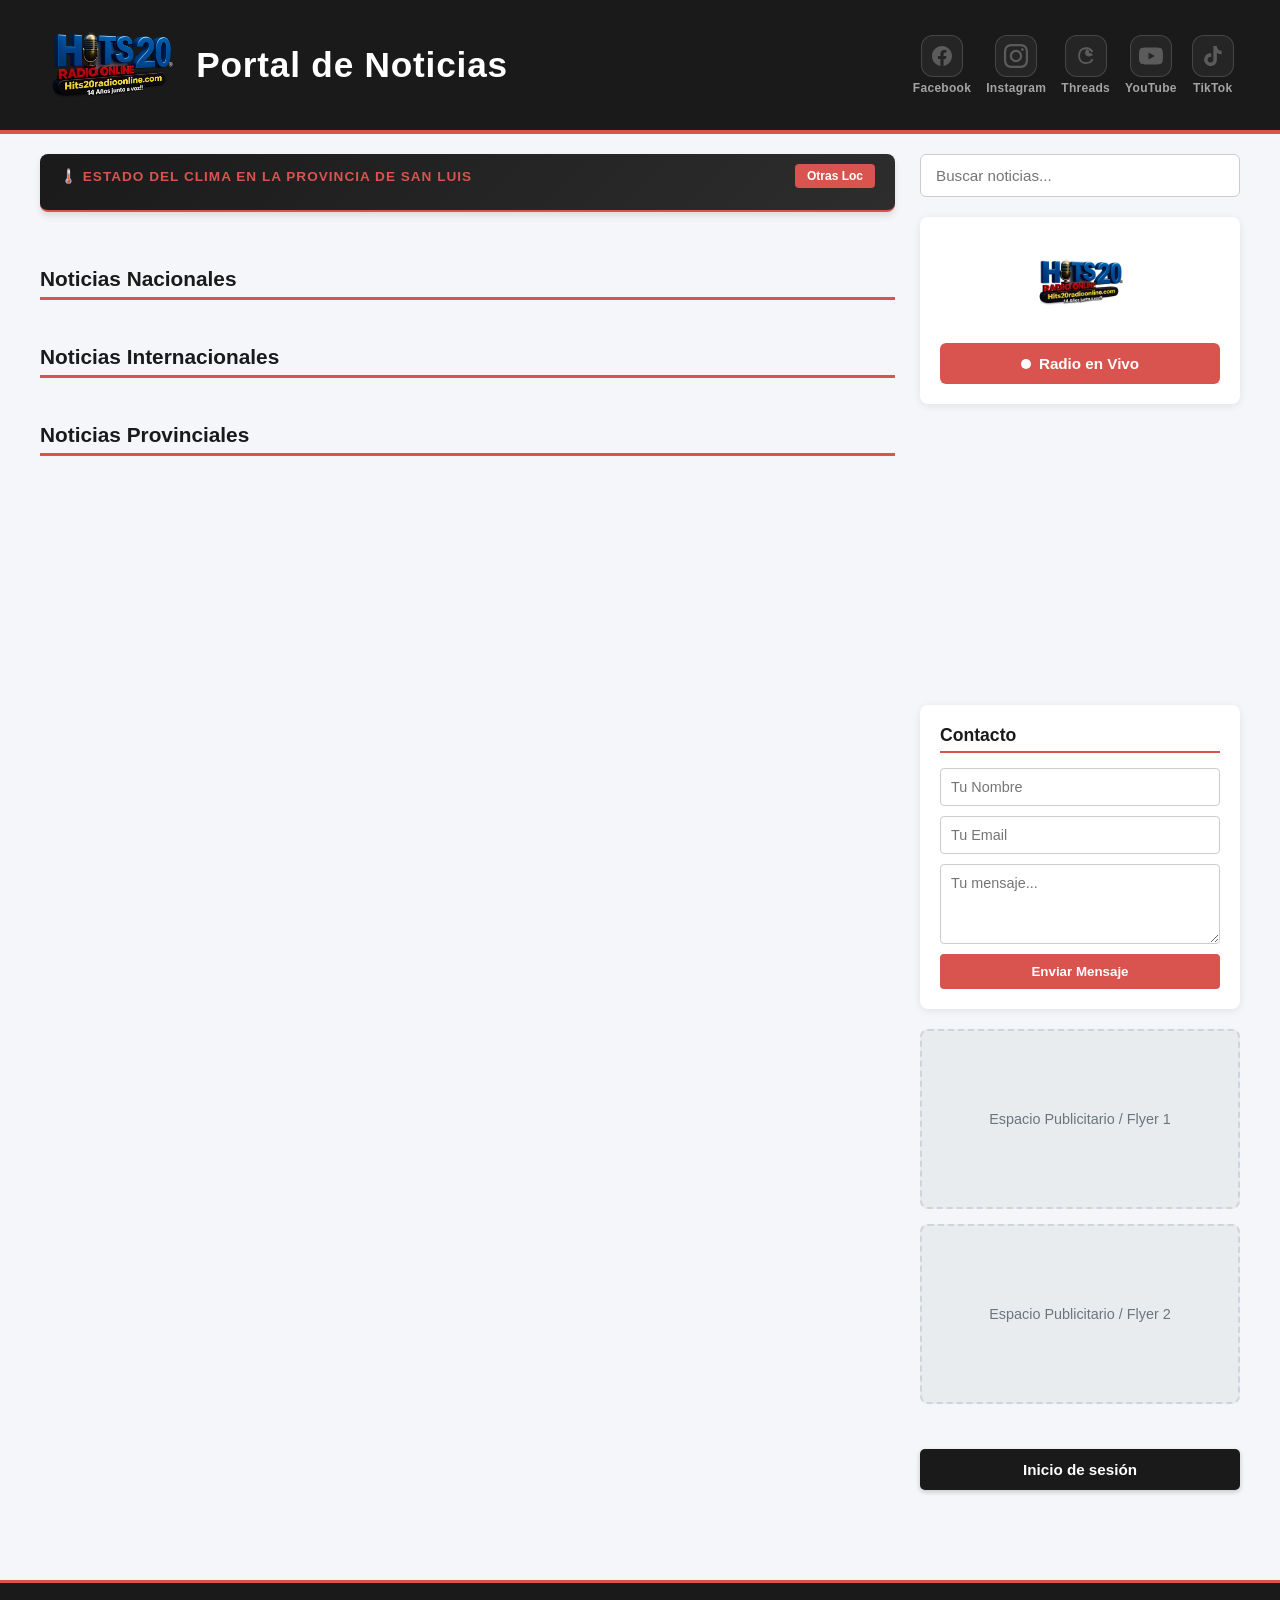
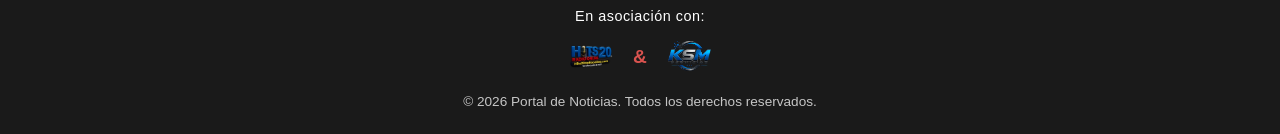
==== commit e78fa0fa: "Enhance index.html with weather and radio features Added live weather ticker and radio player featur" ====
--- a/index.html
+++ b/index.html
@@ -2,141 +2,380 @@
 <html lang="es">
 <head>
     <meta charset="UTF-8">
-    <meta name="viewport" content="width=device-width, initial-scale=1.0">
-    <title>Portal de Noticias</title>
+    <meta name="viewport" content="width=device-width, initial-scale=1.0, viewport-fit=cover">
+    <title>Portal de Noticias & Radio En Vivo</title>
+    <link rel="stylesheet" href="css/styles.css">
+    <link rel="manifest" href="manifest.json">
     <style>
-        /* Estilos generales básicos para la estructura */
-        body {
-            font-family: Arial, sans-serif;
-            margin: 0;
-            background-color: #f4f4f9;
-            color: #333;
-        }
-        header {
-            background: #222;
+        /* Estilos para la barra de clima en vivo */
+        .weather-ticker-container {
+            background: linear-gradient(135deg, #1a1a1a 0%, #2d2d2d 100%);
+            border-bottom: 2px solid #d9534f;
+            padding: 10px 20px;
+            margin-bottom: 25px;
+            border-radius: 8px;
+            box-shadow: 0 4px 6px rgba(0,0,0,0.1);
+        }
+        .weather-ticker-title {
+            color: #d9534f;
+            font-size: 0.85rem;
+            text-transform: uppercase;
+            font-weight: bold;
+            margin-bottom: 8px;
+            letter-spacing: 1px;
+            display: flex;
+            align-items: center;
+            gap: 6px;
+        }
+        .weather-ticker-scroll {
+            display: flex;
+            gap: 20px;
+            overflow-x: auto;
+            white-space: nowrap;
+            padding-bottom: 4px;
+            scrollbar-width: thin;
+            scrollbar-color: #d9534f transparent;
+        }
+        .weather-ticker-scroll::-webkit-scrollbar {
+            height: 4px;
+        }
+        .weather-ticker-scroll::-webkit-scrollbar-thumb {
+            background: #d9534f;
+            border-radius: 4px;
+        }
+        .weather-item {
+            display: inline-flex;
+            align-items: center;
+            gap: 8px;
+            background: rgba(255, 255, 255, 0.05);
+            padding: 6px 12px;
+            border-radius: 20px;
+            border: 1px solid rgba(255, 255, 255, 0.1);
             color: #fff;
-            padding: 20px;
-            text-align: center;
-        }
-        .search-container {
-            margin: 20px;
-            text-align: center;
-        }
-        .search-container input {
-            padding: 10px;
-            width: 80%;
-            max-width: 400px;
-            font-size: 1rem;
-        }
-        .seccion-noticias {
-            padding: 20px;
-            max-width: 1200px;
+            font-size: 0.85rem;
+            flex-shrink: 0;
+        }
+        .weather-item span {
+            font-weight: bold;
+            color: #f0f0f0;
+        }
+
+        .contador-widget {
+            width: 100%;
+            max-width: 300px;
             margin: 0 auto;
         }
-        .seccion-noticias h2 {
-            border-bottom: 2px solid #d9534f;
-            padding-bottom: 5px;
-            color: #222;
-        }
-        .noticias-grid {
-            display: grid;
-            grid-template-columns: repeat(auto-fill, minmax(280px, 1fr));
-            gap: 20px;
-            margin-top: 15px;
-        }
-        .card {
-            background: #fff;
-            border-radius: 8px;
-            overflow: hidden;
-            box-shadow: 0 2px 5px rgba(0,0,0,0.1);
-            cursor: pointer;
-            transition: transform 0.2s;
-        }
-        .card:hover {
-            transform: translateY(-3px);
-        }
-        /* Estilos del Modal */
-        #modal-noticia {
-            display: none;
-            position: fixed;
-            z-index: 1000;
-            top: 0;
-            left: 0;
+        .contador-widget iframe {
             width: 100%;
-            height: 100%;
-            background: rgba(0,0,0,0.8);
-            justify-content: center;
-            align-items: center;
-            padding: 20px;
-            box-sizing: border-box;
-        }
-        .modal-content {
-            background: #fff;
-            width: 100%;
-            max-width: 700px;
-            max-height: 90vh;
-            overflow-y: auto;
-            border-radius: 8px;
-            padding: 20px;
-            position: relative;
-        }
-        .close-modal {
-            position: absolute;
-            top: 15px;
-            right: 20px;
-            font-size: 1.5rem;
-            cursor: pointer;
-            font-weight: bold;
+            max-width: 300px;
+            display: block;
         }
     </style>
 </head>
 <body>
 
-    <header>
-        <h1>Portal de Noticias</h1>
+    <header class="main-header">
+        <div class="header-content">
+            <!-- Izquierda: Logo achicado y Título -->
+            <div class="header-left">
+                <img src="logo.png" alt="Logo Hits 20" class="header-logo" onerror="this.style.display='none'">
+                <h1>Portal de Noticias</h1>
+            </div>
+
+            <!-- Derecha: Redes Sociales -->
+            <div class="header-socials">
+                <!-- Facebook -->
+                <a href="https://www.facebook.com/hits20radio/" target="_blank" class="header-social-btn">
+                    <div class="social-icon-box fb-water">
+                        <svg viewBox="0 0 24 24"><path fill="currentColor" d="M12 2.04C6.5 2.04 2 6.53 2 12.06C2 17.06 5.66 21.21 10.44 21.96V14.96H7.9V12.06H10.44V9.85C10.44 7.34 11.93 5.96 14.22 5.96C15.31 5.96 16.45 6.15 16.45 6.15V8.62H15.19C13.95 8.62 13.56 9.39 13.56 10.18V12.06H16.34L15.89 14.96H13.56V21.96C18.34 21.21 22 17.06 22 12.06C22 6.53 17.5 2.04 12 2.04Z"/></svg>
+                    </div>
+                    <span>Facebook</span>
+                </a>
+
+                <!-- Instagram -->
+                <a href="https://www.instagram.com/hits20online/" target="_blank" class="header-social-btn">
+                    <div class="social-icon-box ig-water">
+                        <svg viewBox="0 0 24 24"><path fill="currentColor" d="M12 2.163c3.204 0 3.584.012 4.85.07 3.252.148 4.771 1.691 4.919 4.919.058 1.265.069 1.645.069 4.849 0 3.205-.012 3.584-.069 4.849-.149 3.225-1.664 4.771-4.919 4.919-1.266.058-1.644.07-4.85.07-3.204 0-3.584-.012-4.849-.07-3.26-.149-4.771-1.699-4.919-4.92-.058-1.265-.07-1.644-.07-4.849 0-3.204.013-3.583.07-4.849.149-3.227 1.664-4.771 4.919-4.919 1.266-.057 1.645-.069 4.849-.069zm0-2.163c-3.259 0-3.667.014-4.947.072-4.358.2-6.78 2.618-6.98 6.98-.059 1.281-.073 1.689-.073 4.948 0 3.259.014 3.668.072 4.948.2 4.358 2.618 6.78 6.98 6.98 1.281.058 1.689.072 4.948.072 3.259 0 3.668-.014 4.948-.072 4.354-.2 6.782-2.618 6.979-6.98.059-1.28.073-1.689.073-4.948 0-3.259-.014-3.667-.072-4.947-.196-4.354-2.617-6.78-6.979-6.98-1.281-.059-1.69-.073-4.949-.073zm0 5.838c-3.403 0-6.162 2.759-6.162 6.162s2.759 6.163 6.162 6.163 6.162-2.759 6.162-6.163c0-3.403-2.759-6.162-6.162-6.162zm0 10.162c-2.209 0-4-1.79-4-4 0-2.209 1.791-4 4-4s4 1.791 4 4c0 2.21-1.791 4-4 4zm6.406-11.845c-.796 0-1.441.645-1.441 1.44s.645 1.44 1.441 1.44c.795 0 1.439-.645 1.439-1.44s-.644-1.44-1.439-1.44z"/></svg>
+                    </div>
+                    <span>Instagram</span>
+                </a>
+
+                <!-- Threads -->
+                <a href="https://www.threads.net/@hits20online" target="_blank" class="header-social-btn">
+                    <div class="social-icon-box threads-water">
+                        <svg viewBox="0 0 24 24"><path fill="currentColor" d="M12.186 20.082c-1.637 0-3.053-.34-4.248-1.02-1.196-.68-2.115-1.66-2.756-2.94-.641-1.28-.962-2.775-.962-4.485 0-1.71.321-3.205.962-4.485.641-1.28 1.56-2.26 2.756-2.94 1.195-.68 2.611-1.02 4.248-1.02 1.815 0 3.336.41 4.563 1.23 1.226.82 2.023 1.95 2.39 3.39l-2.074.56c-.276-.99-.868-1.75-1.776-2.28-.908-.53-1.996-.795-3.263-.795-1.267 0-2.355.265-3.263.795-.908.53-1.59 1.29-2.046 2.28-.456.99-.684 2.12-.684 3.39 0 1.27.228 2.4.684 3.39.456.99 1.138 1.75 2.046 2.28.908.53 1.996.795 3.263.795.894 0 1.706-.135 2.436-.405.73-.27 1.348-.66 1.854-1.17.506-.51.89-1.12 1.152-1.83l1.968.72c-.41 1.17-1.104 2.13-2.082 2.88-.978.75-2.17 1.125-3.576 1.125zm2.88-15.082c-.895 0-1.63.15-2.205.45-.575.3-1.01.73-1.305 1.29-.295.56-.443 1.21-.443 1.95 0 .74.148 1.39.443 1.95.295.56.73.99 1.305 1.29.575.3 1.31.45 2.205.45.895 0 1.63-.15 2.205-.45.575-.3 1.01-.73 1.305-1.29.295-.56.443-1.21.443 1.95 0-.74-.148-1.39-.443-1.95-.295-.56-.73-.99-1.305-1.29-.575-.3-1.31-.45-2.205-.45z"/></svg>
+                    </div>
+                    <span>Threads</span>
+                </a>
+
+                <!-- YouTube -->
+                <a href="https://www.youtube.com/@hits20radio" target="_blank" class="header-social-btn">
+                    <div class="social-icon-box yt-water">
+                        <svg viewBox="0 0 24 24"><path fill="currentColor" d="M23.498 6.186a3.016 3.016 0 0 0-2.122-2.136C19.505 3.545 12 3.545 12 3.545s-7.505 0-9.377.505A3.017 3.017 0 0 0 .502 6.186C0 8.07 0 12 0 12s0 3.93.502 5.814a3.016 3.016 0 0 0 2.122 2.136c1.871.505 9.376.505 9.376.505s7.505 0 9.377-.505a3.015 3.015 0 0 0 2.122-2.136C24 15.93 24 12 24 12s0-3.93-.502-5.814zM9.545 15.568V8.432L15.818 12l-6.273 3.568z"/></svg>
+                    </div>
+                    <span>YouTube</span>
+                </a>
+
+                <!-- TikTok -->
+                <a href="https://www.tiktok.com/@hits20online?_r=1&_t=ZS-980S8qdbZa9" target="_blank" class="header-social-btn">
+                    <div class="social-icon-box tiktok-water">
+                        <svg viewBox="0 0 24 24"><path fill="currentColor" d="M19.59 6.69a4.83 4.83 0 0 1-3.77-4.25V2h-3.45v13.67a2.89 2.89 0 0 1-5.2 1.74 2.89 2.89 0 0 1 2.31-4.64 2.93 2.93 0 0 1 .88.13V9.4a6.84 6.84 0 0 0-1-.05A6.33 6.33 0 0 0 5 20.1a6.34 6.34 0 0 0 10.86-4.43v-7a8.16 8.16 0 0 0 4.77 1.52v-3.4a4.85 4.85 0 0 1-1.04-.1z"/></svg>
+                    </div>
+                    <span>TikTok</span>
+                </a>
+            </div>
+        </div>
     </header>
 
-    <!-- Barra de Búsqueda -->
-    <div class="search-container">
-        <input type="text" id="searchInput" placeholder="Buscar noticias..." onkeyup="filterNews()">
+    <div class="main-container">
+        <!-- ÁREA CENTRAL DE NOTICIAS -->
+        <main id="noticias-container">
+            
+            <!-- WIDGET DE CLIMA EN VIVO CON BOTÓN OTRAS LOC -->
+            <div class="weather-ticker-container">
+                <div class="weather-ticker-title" style="display: flex; justify-content: space-between; align-items: center;">
+                    <span>🌡️ Estado del Clima en la Provincia de San Luis</span>
+                    <button onclick="abrirModalOtrasLoc()" class="btn-otras-loc">Otras Loc</button>
+                </div>
+                <div class="weather-ticker-scroll" id="weather-ticker">
+                    <div class="weather-item">Cargando clima...</div>
+                </div>
+            </div>
+
+            <section class="categoria-section">
+                <h2>Noticias Nacionales</h2>
+                <div class="grid" id="grid-nacionales"></div>
+            </section>
+
+            <section class="categoria-section">
+                <h2>Noticias Internacionales</h2>
+                <div class="grid" id="grid-internacionales"></div>
+            </section>
+
+            <section class="categoria-section">
+                <h2>Noticias Provinciales</h2>
+                <div class="grid" id="grid-provinciales"></div>
+            </section>
+        </main>
+
+        <!-- LATERAL DERECHO -->
+        <aside class="sidebar">
+            <div class="search-widget">
+                <input type="text" id="searchInput" placeholder="Buscar noticias..." onkeyup="filterNews()">
+            </div>
+
+            <!-- 1. Reproductor de Radio -->
+            <div class="radio-widget">
+                <img src="logo.png" alt="Logo Radio" class="radio-logo" onerror="this.src='https://via.placeholder.com/100?text=RADIO'">
+                <button class="btn-live" onclick="abrirPlayer()">
+                    <span class="dot"></span> Radio en Vivo
+                </button>
+            </div>
+
+            <!-- Contador de Visitas Ajustado al 100% -->
+            <div class="contador-widget" style="margin-top: 15px; text-align: center;">
+                <iframe src="https://contador-red-delta.vercel.app/widget.html?id=PORTAL%20DE%20NOTICIAS%20HITS20&t=1787066414602" width="300" height="246" frameborder="0" scrolling="no" style="border:none; overflow:hidden;"></iframe>
+            </div>
+        
+            <!-- FORMULARIO DE CONTACTO (FORMSPREE) -->
+            <div class="contact-widget">
+                <h3>Contacto</h3>
+                <form action="https://formspree.io/f/mdenpzbp" method="POST">
+                    <input type="text" name="nombre" placeholder="Tu Nombre" required>
+                    <input type="email" name="email" placeholder="Tu Email" required>
+                    <textarea name="mensaje" placeholder="Tu mensaje..." required></textarea>
+                    <button type="submit">Enviar Mensaje</button>
+                </form>
+            </div>
+
+            <!-- 2. Espacios para Pauta -->
+            <div class="ads">
+                <div class="ad-slot"><p>Espacio Publicitario / Flyer 1</p></div>
+                <div class="ad-slot"><p>Espacio Publicitario / Flyer 2</p></div>
+            </div>
+
+            <!-- 3. Inicio de Sesión -->
+            <div style="margin-top: 25px;">
+                <a href="login.html">Inicio de sesión</a>
+            </div>
+
+            <!-- 4. Instalar App (PWA) -->
+            <div style="margin-top: 10px;">
+                <button id="btn-instalar">⬇️ Instalar App</button>
+            </div>
+        </aside>
     </div>
 
-    <!-- SECCIÓN: NOTICIAS NACIONALES -->
-    <section class="seccion-noticias">
-        <h2>Noticias Nacionales</h2>
-        <div id="grid-nacionales" class="noticias-grid"></div>
-    </section>
-
-    <!-- SECCIÓN: NOTICIAS PROVINCIALES -->
-    <section class="seccion-noticias">
-        <h2>Noticias Provinciales</h2>
-        <div id="grid-provinciales" class="noticias-grid"></div>
-    </section>
-
-    <!-- SECCIÓN: NOTICIAS INTERNACIONALES -->
-    <section class="seccion-noticias">
-        <h2>Noticias Internacionales</h2>
-        <div id="grid-internacionales" class="noticias-grid"></div>
-    </section>
-
-    <!-- MODAL DE VISUALIZACIÓN DE NOTICIA -->
-    <div id="modal-noticia">
+    <!-- FOOTER CON COPYRIGHT Y LOGOS EN ASOCIACIÓN -->
+    <footer style="background: #1a1a1a; color: #fff; padding: 25px 20px; text-align: center; margin-top: 40px; border-top: 3px solid #d9534f;">
+        <div style="margin-bottom: 15px;">
+            <p style="margin: 0 0 10px 0; font-size: 0.9rem; letter-spacing: 0.5px;">En asociación con:</p>
+            <div style="display: flex; justify-content: center; align-items: center; gap: 20px;">
+                <img src="logo.png" alt="Logo 1" style="height: 45px; width: auto; object-fit: contain;">
+                <span style="font-size: 1.2rem; font-weight: bold; color: #d9534f;">&</span>
+                <img src="logo2.png" alt="Logo 2" style="height: 45px; width: auto; object-fit: contain;">
+            </div>
+        </div>
+        <p style="margin: 0; font-size: 0.85rem; opacity: 0.75;">&copy; 2026 Portal de Noticias. Todos los derechos reservados.</p>
+    </footer>
+
+    <!-- MODAL DE NOTICIA -->
+    <div id="modal-noticia" class="modal">
         <div class="modal-content">
-            <span class="close-modal" onclick="cerrarNoticia()">&times;</span>
-            <div id="modal-categoria" style="font-size: 0.8rem; color: #d9534f; font-weight: bold; text-transform: uppercase;"></div>
-            <h2 id="modal-titulo" style="margin-top: 5px;"></h2>
-            <div id="modal-fecha" style="font-size: 0.85rem; color: #777; margin-bottom: 15px;"></div>
-            
-            <!-- Contenedor multimedia para imagen o video dentro del modal -->
-            <div style="width: 100%; max-height: 350px; overflow: hidden; background: #000; margin-bottom: 15px;">
-                <img id="modal-imagen" style="width: 100%; height: auto; display: block;" alt="Imagen detalle">
-            </div>
-
-            <p id="modal-cuerpo" style="line-height: 1.6; white-space: pre-line;"></p>
+            <span class="close-btn" onclick="cerrarNoticia()">&times;</span>
+            <span id="modal-categoria" class="badge"></span>
+            <span id="modal-fecha" style="font-size: 0.75rem; color: #d9534f; display: block; margin: 5px 0 10px 0; font-weight: bold;"></span>
+            <h2 id="modal-titulo"></h2>
+            <img id="modal-imagen" src="" alt="">
+            <p id="modal-cuerpo"></p>
         </div>
     </div>
 
-    <!-- Enlace al archivo JavaScript principal -->
+    <!-- REPRODUCTOR DE RADIO FLOTANTE -->
+    <div id="radio-modal-flotante" class="radio-flotante-container">
+        <div id="radio-header-drag" class="radio-flotante-header">
+            <div style="display: flex; align-items: center; gap: 10px;">
+                <img src="logo.png" alt="Logo" style="width: 30px; height: 30px; object-fit: contain; border-radius: 4px;">
+                <span style="font-weight: bold;">Radio en Vivo</span>
+            </div>
+            <span class="radio-flotante-close" onclick="cerrarPlayer()" style="cursor: pointer; font-size: 1.2rem;">&times;</span>
+        </div>
+        <div class="radio-flotante-body" style="padding: 15px;">
+            <audio id="audio-stream" controls autoplay style="width: 100%;">
+                <source src="https://stream.radiosmundiales.com/stream/claudio" type="audio/mpeg">
+                Tu navegador no soporta el elemento de audio.
+            </audio>
+            <!-- Control deslizante de volumen -->
+            <div style="margin-top: 10px; text-align: center;">
+              <label for="volumeSlider" style="font-size: 0.8rem; color: #555; display: block; margin-bottom: 4px;">Volumen: <span id="volumeValue">40</span>%</label>
+              <input type="range" id="volumeSlider" min="0" max="100" value="40" style="width: 100%; cursor: pointer;" oninput="cambiarVolumen(this.value)">
+            </div>
+        </div>
+    </div>
+
+    <!-- VENTANA FLOTANTE PARA OTRAS LOCALIDADES -->
+    <div id="modal-otras-loc" class="modal-loc-container" style="display: none;">
+        <div class="modal-loc-content">
+            <div class="modal-loc-header">
+                <h3>Clima - Más Localidades de San Luis</h3>
+                <span class="modal-loc-close" onclick="cerrarModalOtrasLoc()">&times;</span>
+            </div>
+            <div class="modal-loc-body">
+                <div class="modal-loc-grid" id="grid-otras-loc">
+                    <div class="weather-item">Cargando localidades...</div>
+                </div>
+            </div>
+        </div>
+    </div>
+
+    <!-- SCRIPT PARA CARGAR EL CLIMA PRINCIPAL Y ARRASTRE -->
+    <script>
+        const apiKey = 'e275965fe86eeeabba320d7b99bb4faf';
+        const cities = [
+            "San Luis", 
+            "Villa Mercedes", 
+            "Merlo", 
+            "La Punta", 
+            "Juana Koslay", 
+            "El Trapiche"
+        ];
+
+        async function loadWeather() {
+            const tickerContainer = document.getElementById('weather-ticker');
+            tickerContainer.innerHTML = '';
+
+            for (const city of cities) {
+                try {
+                    const response = await fetch(`https://api.openweathermap.org/data/2.5/weather?q=${city},AR&units=metric&lang=es&appid=${apiKey}`);
+                    if (!response.ok) continue;
+                    const data = await response.json();
+                    
+                    const temp = Math.round(data.main.temp);
+                    
+                    let icon = '🌡️';
+                    const id = data.weather[0].id;
+                    if (id >= 200 && id < 300) icon = '⛈️';
+                    else if (id >= 300 && id < 600) icon = '🌧️';
+                    else if (id >= 600 && id < 700) icon = '❄️';
+                    else if (id >= 700 && id < 800) icon = '🌫️';
+                    else if (id === 800) icon = '☀️';
+                    else if (id > 800) icon = '☁️';
+
+                    const itemDiv = document.createElement('div');
+                    itemDiv.className = 'weather-item';
+                    itemDiv.innerHTML = `${city}: <span>${temp}°C</span> ${icon}`;
+                    tickerContainer.appendChild(itemDiv);
+                } catch (error) {
+                    console.error(`Error cargando clima para ${city}:`, error);
+                }
+            }
+        }
+
+        document.addEventListener('DOMContentLoaded', loadWeather);
+
+        // LÓGICA DE ARRASTRE PARA EL REPRODUCTOR FLOTANTE
+        const modalFlotante = document.getElementById('radio-modal-flotante');
+        const headerDrag = document.getElementById('radio-header-drag');
+        let isDragging = false, offsetX, offsetY;
+
+        headerDrag.addEventListener('mousedown', (e) => {
+            isDragging = true;
+            offsetX = e.clientX - modalFlotante.offsetLeft;
+            offsetY = e.clientY - modalFlotante.offsetTop;
+        });
+
+        document.addEventListener('mousemove', (e) => {
+            if (isDragging) {
+                modalFlotante.style.left = (e.clientX - offsetX) + 'px';
+                modalFlotante.style.top = (e.clientY - offsetY) + 'px';
+                modalFlotante.style.bottom = 'auto'; 
+                modalFlotante.style.right = 'auto';
+            }
+        });
+
+        document.addEventListener('mouseup', () => {
+            isDragging = false;
+        });
+    </script>
+
+    <!-- REGISTRO DEL SERVICE WORKER Y BOTÓN DE INSTALAR APP (PWA) -->
+    <script>
+        if ('serviceWorker' in navigator) {
+            window.addEventListener('load', () => {
+                navigator.serviceWorker.register('/sw.js')
+                    .catch(err => console.error('Error registrando Service Worker:', err));
+            });
+        }
+
+        let deferredPrompt = null;
+        const btnInstalar = document.getElementById('btn-instalar');
+
+        window.addEventListener('beforeinstallprompt', (e) => {
+            e.preventDefault();
+            deferredPrompt = e;
+            btnInstalar.classList.add('visible');
+        });
+
+        btnInstalar.addEventListener('click', async () => {
+            if (!deferredPrompt) return;
+            btnInstalar.disabled = true;
+            deferredPrompt.prompt();
+            const { outcome } = await deferredPrompt.userChoice;
+            console.log('Resultado de instalación:', outcome);
+            deferredPrompt = null;
+            btnInstalar.classList.remove('visible');
+        });
+
+        window.addEventListener('appinstalled', () => {
+            btnInstalar.classList.remove('visible');
+            deferredPrompt = null;
+        });
+
+        if (window.matchMedia('(display-mode: standalone)').matches || window.navigator.standalone === true) {
+            btnInstalar.classList.remove('visible');
+        }
+    </script>
+
     <script src="js/main.js"></script>
 </body>
 </html>
--- a/css/styles.css
+++ b/css/styles.css
@@ -0,0 +1,743 @@
+﻿/* ==========================================
+   ESTILOS GENERALES DEL PORTAL DE NOTICIAS
+   ========================================== */
+* {
+    box-sizing: border-box;
+    margin: 0;
+    padding: 0;
+    font-family: 'Segoe UI', Tahoma, Geneva, Verdana, sans-serif;
+}
+
+html, body {
+    max-width: 100%;
+    overflow-x: hidden;
+}
+
+body {
+    background-color: #f4f6f9;
+    color: #333;
+    display: flex;
+    flex-direction: column;
+    min-height: 100vh;
+}
+
+/* Cabecera Principal */
+.main-header {
+    background-color: #1a1a1a;
+    color: #ffffff;
+    padding: 0 15px;
+    border-bottom: 4px solid #d9534f;
+    text-align: left;
+    display: flex;
+    align-items: center;
+    height: auto;
+    width: 100%;
+}
+
+.header-content {
+    max-width: 1200px;
+    width: 95%;
+    margin: 0 auto;
+    display: flex;
+    align-items: center;
+    justify-content: space-between;
+    padding: 0;
+}
+
+/* Contenedor Izquierdo: Logo y Título */
+.header-left {
+    display: flex;
+    align-items: center;
+    gap: 20px;
+}
+
+.header-logo {
+    height: 130px;
+    width: auto;
+    object-fit: contain;
+    display: block; 
+    margin: 0;      
+    padding: 0;
+}
+
+.main-header h1 {
+    font-size: 2.2rem;
+    letter-spacing: 0.8px;
+    font-weight: 700;
+}
+
+/* Estilos para las Redes Sociales en la Cabecera */
+.header-socials {
+    display: flex;
+    align-items: center;
+    gap: 15px;
+}
+
+.header-social-btn {
+    display: flex;
+    flex-direction: column;
+    align-items: center;
+    text-decoration: none;
+    transition: transform 0.2s ease;
+}
+
+.header-social-btn:hover {
+    transform: translateY(-3px);
+}
+
+.header-social-btn span {
+    color: #ffffff;
+    font-size: 0.75rem;
+    font-weight: 600;
+    letter-spacing: 0.3px;
+    margin-top: 4px;
+    opacity: 0.6;
+    transition: opacity 0.2s ease;
+}
+
+.header-social-btn:hover span {
+    opacity: 1;
+}
+
+.social-icon-box {
+    width: 42px;
+    height: 42px;
+    border-radius: 12px;
+    display: flex;
+    align-items: center;
+    justify-content: center;
+    background-color: rgba(255, 255, 255, 0.05);
+    border: 1px solid rgba(255, 255, 255, 0.15);
+    transition: all 0.3s ease;
+}
+
+.social-icon-box svg,
+.social-icon-box svg path {
+    width: 24px;
+    height: 24px;
+    fill: #ffffff !important;
+    color: #ffffff !important;
+    opacity: 0.5;
+    transition: all 0.3s ease;
+}
+
+.header-social-btn:hover .fb-water { 
+    background-color: #0866ff; 
+    border-color: #0866ff;
+    box-shadow: 0 0 12px rgba(8, 102, 255, 0.5);
+}
+
+.header-social-btn:hover .ig-water { 
+    background: radial-gradient(circle at 30% 107%, #fdf497 0%, #df4996 45%, #a51b85 60%, #3a559f 90%); 
+    border-color: transparent;
+    box-shadow: 0 0 12px rgba(223, 73, 150, 0.5);
+}
+
+.header-social-btn:hover .threads-water { 
+    background-color: #000000; 
+    border-color: #555;
+    box-shadow: 0 0 12px rgba(255, 255, 255, 0.2);
+}
+
+.header-social-btn:hover .yt-water { 
+    background-color: #ff0000; 
+    border-color: #ff0000;
+    box-shadow: 0 0 12px rgba(255, 0, 0, 0.5);
+}
+
+.header-social-btn:hover .social-icon-box svg,
+.header-social-btn:hover .social-icon-box svg path {
+    opacity: 1 !important;
+    fill: #ffffff !important;
+}
+
+/* Contenedor Principal */
+.main-container {
+    display: flex;
+    max-width: 1200px;
+    width: 95%;
+    margin: 20px auto;
+    padding: 0;
+    gap: 25px;
+    flex: 1;
+}
+
+/* Área Central de Noticias */
+#noticias-container {
+    flex: 1;
+    display: flex;
+    flex-direction: column;
+    gap: 30px;
+    min-width: 0; /* Previene desbordamiento en flexbox */
+}
+
+.categoria-section h2 {
+    font-size: 1.3rem;
+    color: #1a1a1a;
+    border-left: none;
+    padding-left: 0;
+    border-bottom: 3px solid #d9534f;
+    padding-bottom: 6px;
+    margin-bottom: 15px;
+}
+
+/* Grilla de Tarjetas */
+.grid {
+    display: grid;
+    grid-template-columns: repeat(auto-fill, minmax(260px, 1fr));
+    gap: 20px;
+}
+
+/* Tarjeta Individual de Noticia */
+.card {
+    background: #ffffff;
+    border-radius: 8px;
+    overflow: hidden;
+    box-shadow: 0 2px 8px rgba(0, 0, 0, 0.08);
+    transition: transform 0.2s ease, box-shadow 0.2s ease;
+    cursor: pointer;
+    display: flex;
+    flex-direction: column;
+}
+
+.card:hover {
+    transform: translateY(-4px);
+    box-shadow: 0 6px 16px rgba(0, 0, 0, 0.12);
+}
+
+.card img {
+    width: 100%;
+    height: 160px;
+    object-fit: cover;
+}
+
+.card-body {
+    padding: 15px;
+    display: flex;
+    flex-direction: column;
+    flex: 1;
+}
+
+.card-title {
+    font-size: 0.95rem;
+    font-weight: 700;
+    color: #1a1a1a;
+    line-height: 1.3;
+    margin-bottom: 8px;
+    display: -webkit-box;
+    -webkit-line-clamp: 2;
+    -webkit-box-orient: vertical;
+    overflow: hidden;
+}
+
+.card-desc {
+    font-size: 0.82rem;
+    color: #666;
+    line-height: 1.4;
+    display: -webkit-box;
+    -webkit-line-clamp: 3;
+    -webkit-box-orient: vertical;
+    overflow: hidden;
+}
+
+/* Barra Lateral Derecha (Sidebar) */
+.sidebar {
+    width: 320px;
+    display: flex;
+    flex-direction: column;
+    gap: 20px;
+    flex-shrink: 0;
+}
+
+.search-widget input {
+    width: 100%;
+    padding: 12px 15px;
+    border: 1px solid #ccc;
+    border-radius: 6px;
+    font-size: 0.95rem;
+    outline: none;
+    transition: border-color 0.2s;
+}
+
+.search-widget input:focus {
+    border-color: #d9534f;
+}
+
+/* Widget de Radio en Vivo */
+.radio-widget {
+    background: #ffffff;
+    padding: 20px;
+    border-radius: 8px;
+    text-align: center;
+    box-shadow: 0 2px 8px rgba(0, 0, 0, 0.08);
+}
+
+.radio-logo {
+    width: 90px;
+    height: 90px;
+    object-fit: contain;
+    margin-bottom: 12px;
+}
+
+.btn-live {
+    background-color: #d9534f;
+    color: white;
+    border: none;
+    width: 100%;
+    padding: 12px;
+    border-radius: 6px;
+    font-size: 0.95rem;
+    font-weight: bold;
+    cursor: pointer;
+    display: flex;
+    align-items: center;
+    justify-content: center;
+    gap: 8px;
+    transition: background-color 0.2s;
+}
+
+.btn-live:hover {
+    background-color: #c9302c;
+}
+
+.dot {
+    width: 10px;
+    height: 10px;
+    background-color: #fff;
+    border-radius: 50%;
+    animation: pulse 1.5s infinite;
+}
+
+@keyframes pulse {
+    0% { transform: scale(0.95); opacity: 1; }
+    50% { transform: scale(1.3); opacity: 0.5; }
+    100% { transform: scale(0.95); opacity: 1; }
+}
+
+/* Widget de Contacto */
+.contact-widget {
+    background: #ffffff;
+    padding: 20px;
+    border-radius: 8px;
+    box-shadow: 0 2px 8px rgba(0, 0, 0, 0.08);
+}
+
+.contact-widget h3 {
+    font-size: 1.1rem;
+    color: #1a1a1a;
+    margin-bottom: 15px;
+    border-bottom: 2px solid #d9534f;
+    padding-bottom: 5px;
+}
+
+.contact-widget form {
+    display: flex;
+    flex-direction: column;
+    gap: 10px;
+}
+
+.contact-widget input, 
+.contact-widget textarea {
+    width: 100%;
+    padding: 10px;
+    border: 1px solid #ccc;
+    border-radius: 4px;
+    font-size: 0.9rem;
+    outline: none;
+}
+
+.contact-widget input:focus, 
+.contact-widget textarea:focus {
+    border-color: #d9534f;
+}
+
+.contact-widget textarea {
+    height: 80px;
+    resize: vertical;
+}
+
+.contact-widget button {
+    background: #d9534f;
+    color: #fff;
+    border: none;
+    padding: 10px;
+    border-radius: 4px;
+    cursor: pointer;
+    font-weight: bold;
+    transition: background 0.2s;
+}
+
+.contact-widget button:hover {
+    background: #c9302c;
+}
+
+/* Espacios Publicitarios / Flyers */
+.ads {
+    display: flex;
+    flex-direction: column;
+    gap: 15px;
+}
+
+.ad-slot {
+    background: #e9ecef;
+    border: 2px dashed #ced4da;
+    border-radius: 8px;
+    height: 180px;
+    display: flex;
+    align-items: center;
+    justify-content: center;
+    text-align: center;
+    color: #6c757d;
+    font-size: 0.9rem;
+    padding: 10px;
+}
+
+.sidebar a[href="login.html"] {
+    background: #1a1a1a;
+    color: #fff;
+    padding: 12px 20px;
+    border-radius: 5px;
+    text-decoration: none;
+    font-size: 0.95rem;
+    font-weight: bold;
+    display: block;
+    text-align: center;
+    box-shadow: 0 2px 5px rgba(0,0,0,0.2);
+    transition: background-color 0.2s ease, transform 0.2s ease;
+}
+
+.sidebar a[href="login.html"]:hover {
+    background-color: #000;
+    transform: translateY(-2px);
+}
+
+/* Botón de Instalación PWA */
+#btn-instalar {
+    display: none;
+    width: 100%;
+    background-color: #d9534f;
+    color: #fff;
+    border: none;
+    padding: 12px 20px;
+    border-radius: 5px;
+    font-size: 0.95rem;
+    font-weight: bold;
+    cursor: pointer;
+    align-items: center;
+    justify-content: center;
+    gap: 8px;
+    box-shadow: 0 2px 5px rgba(0,0,0,0.2);
+    transition: all 0.3s ease;
+}
+
+#btn-instalar.visible {
+    display: flex;
+}
+
+#btn-instalar:hover {
+    background-color: #c9302c !important;
+    transform: translateY(-2px);
+    box-shadow: 0 4px 8px rgba(0,0,0,0.3) !important;
+}
+
+/* Modales */
+.modal {
+    display: none;
+    position: fixed;
+    z-index: 1000;
+    left: 0;
+    top: 0;
+    width: 100%;
+    height: 100%;
+    background-color: rgba(0, 0, 0, 0.6);
+    align-items: center;
+    justify-content: center;
+    padding: 20px;
+}
+
+.modal-content {
+    background-color: #fff;
+    padding: 30px;
+    border-radius: 8px;
+    max-width: 700px;
+    width: 100%;
+    max-height: 90vh;
+    overflow-y: auto;
+    position: relative;
+    box-shadow: 0 5px 20px rgba(0,0,0,0.3);
+}
+
+.close-btn {
+    position: absolute;
+    top: 15px;
+    right: 20px;
+    font-size: 1.8rem;
+    font-weight: bold;
+    color: #aaa;
+    cursor: pointer;
+}
+
+.close-btn:hover {
+    color: #000;
+}
+
+.badge {
+    background-color: #d9534f;
+    color: white;
+    padding: 4px 10px;
+    font-size: 0.75rem;
+    border-radius: 4px;
+    text-transform: uppercase;
+    font-weight: bold;
+}
+
+.modal-content h2 {
+    margin: 10px 0 15px 0;
+    font-size: 1.4rem;
+    color: #1a1a1a;
+}
+
+.modal-content img {
+    width: 100%;
+    max-height: 350px;
+    object-fit: cover;
+    border-radius: 6px;
+    margin-bottom: 15px;
+}
+
+.modal-content p {
+    font-size: 0.95rem;
+    line-height: 1.6;
+    color: #444;
+}
+
+/* Reproductor Flotante */
+.radio-flotante-container {
+    display: none;
+    position: fixed;
+    bottom: 20px;
+    right: 20px;
+    width: 300px;
+    background: #ffffff;
+    border-radius: 8px;
+    box-shadow: 0 4px 20px rgba(0, 0, 0, 0.25);
+    z-index: 2000;
+    overflow: hidden;
+    border: 1px solid #ddd;
+    animation: fadeIn 0.3s ease-in-out;
+}
+
+.radio-flotante-header {
+    background-color: #1a1a1a;
+    color: #ffffff;
+    padding: 10px 15px;
+    display: flex;
+    justify-content: space-between;
+    align-items: center;
+    font-weight: bold;
+    font-size: 0.9rem;
+    border-bottom: 3px solid #d9534f;
+    cursor: grab;
+    user-select: none;
+}
+
+.radio-flotante-header:active {
+    cursor: grabbing;
+}
+
+.radio-flotante-close {
+    cursor: pointer;
+    font-size: 1.4rem;
+    color: #aaa;
+    line-height: 1;
+}
+
+.radio-flotante-close:hover {
+    color: #fff;
+}
+
+.radio-flotante-body {
+    padding: 15px;
+    background: #f9f9f9;
+    text-align: center;
+}
+
+@keyframes fadeIn {
+    from { opacity: 0; transform: translateY(10px); }
+    to { opacity: 1; transform: translateY(0); }
+}
+
+/* Modal Clima */
+.btn-otras-loc {
+    background-color: #d9534f;
+    color: white;
+    border: none;
+    padding: 5px 12px;
+    font-size: 0.75rem;
+    font-weight: bold;
+    border-radius: 4px;
+    cursor: pointer;
+    transition: background 0.2s;
+}
+
+.btn-otras-loc:hover {
+    background-color: #c9302c;
+}
+
+.modal-loc-container {
+    position: fixed;
+    top: 0;
+    left: 0;
+    width: 100%;
+    height: 100%;
+    background: rgba(0, 0, 0, 0.75);
+    z-index: 9999;
+    display: flex;
+    align-items: center;
+    justify-content: center;
+    padding: 15px;
+}
+
+.modal-loc-content {
+    background: #1a1a1a;
+    width: 100%;
+    max-width: 800px;
+    max-height: 85vh;
+    border-radius: 8px;
+    border: 1px solid #d9534f;
+    display: flex;
+    flex-direction: column;
+    box-shadow: 0 5px 15px rgba(0,0,0,0.5);
+}
+
+.modal-loc-header {
+    display: flex;
+    justify-content: space-between;
+    align-items: center;
+    padding: 15px 20px;
+    border-bottom: 1px solid #333;
+    color: #fff;
+}
+
+.modal-loc-header h3 {
+    margin: 0;
+    font-size: 1.1rem;
+    color: #d9534f;
+}
+
+.modal-loc-close {
+    font-size: 1.8rem;
+    color: #fff;
+    cursor: pointer;
+    line-height: 1;
+}
+
+.modal-loc-close:hover {
+    color: #d9534f;
+}
+
+.modal-loc-body {
+    padding: 20px;
+    overflow-y: auto;
+}
+
+.modal-loc-grid {
+    display: grid;
+    grid-template-columns: repeat(auto-fill, minmax(220px, 1fr));
+    gap: 12px;
+}
+
+.modal-loc-grid .weather-item {
+    background: rgba(255, 255, 255, 0.05);
+    border: 1px solid rgba(255, 255, 255, 0.1);
+    padding: 10px 15px;
+    border-radius: 6px;
+    display: flex;
+    justify-content: space-between;
+    align-items: center;
+    color: #fff;
+    font-size: 0.85rem;
+    width: 100%;
+}
+
+/* ==========================================
+   DISEÑO ADAPTATIVO (RESPONSIVE MÓVIL)
+   ========================================== */
+@media (max-width: 900px) {
+    .main-container {
+        flex-direction: column;
+    }
+    .radio-flotante-container {
+        width: calc(100% - 30px);
+        left: 15px;
+        right: 15px;
+        bottom: 15px;
+    }
+}
+
+@media (max-width: 768px) {
+    .main-header {
+        padding: 0 10px;
+    }
+    .header-content {
+        flex-direction: column;
+        text-align: center;
+        justify-content: center;
+        gap: 15px;
+        padding: 15px 0;
+        width: 100% !important;
+    }
+    .header-left {
+        flex-direction: column;
+        gap: 10px;
+    }
+    .header-logo {
+        height: 100px;
+    }
+    .main-header h1 {
+        font-size: 1.5rem;
+    }
+    .header-socials {
+        justify-content: center;
+        margin-top: 5px;
+        flex-wrap: wrap;
+    }
+    .main-container {
+        width: 100% !important;
+        padding: 0 12px !important;
+        margin: 15px auto !important;
+    }
+    .sidebar {
+        width: 100% !important;
+        padding: 0;
+    }
+    .contador-widget,
+    .contador-widget iframe {
+        max-width: 100% !important;
+        width: 100% !important;
+    }
+    .modal-loc-content,
+    .modal-content {
+        width: 95% !important;
+        padding: 15px !important;
+    }
+    #btn-instalar, 
+    .sidebar a[href="login.html"] {
+        font-size: 1rem;
+        padding: 14px;
+    }
+}
+
+@media (max-width: 600px) {
+    .admin-container {
+        padding: 15px !important;
+        margin: 10px !important;
+        width: auto !important;
+    }
+    form#form-admin-noticia {
+        padding: 15px !important;
+    }
+    input, select, textarea {
+        font-size: 16px !important;
+    }
+}
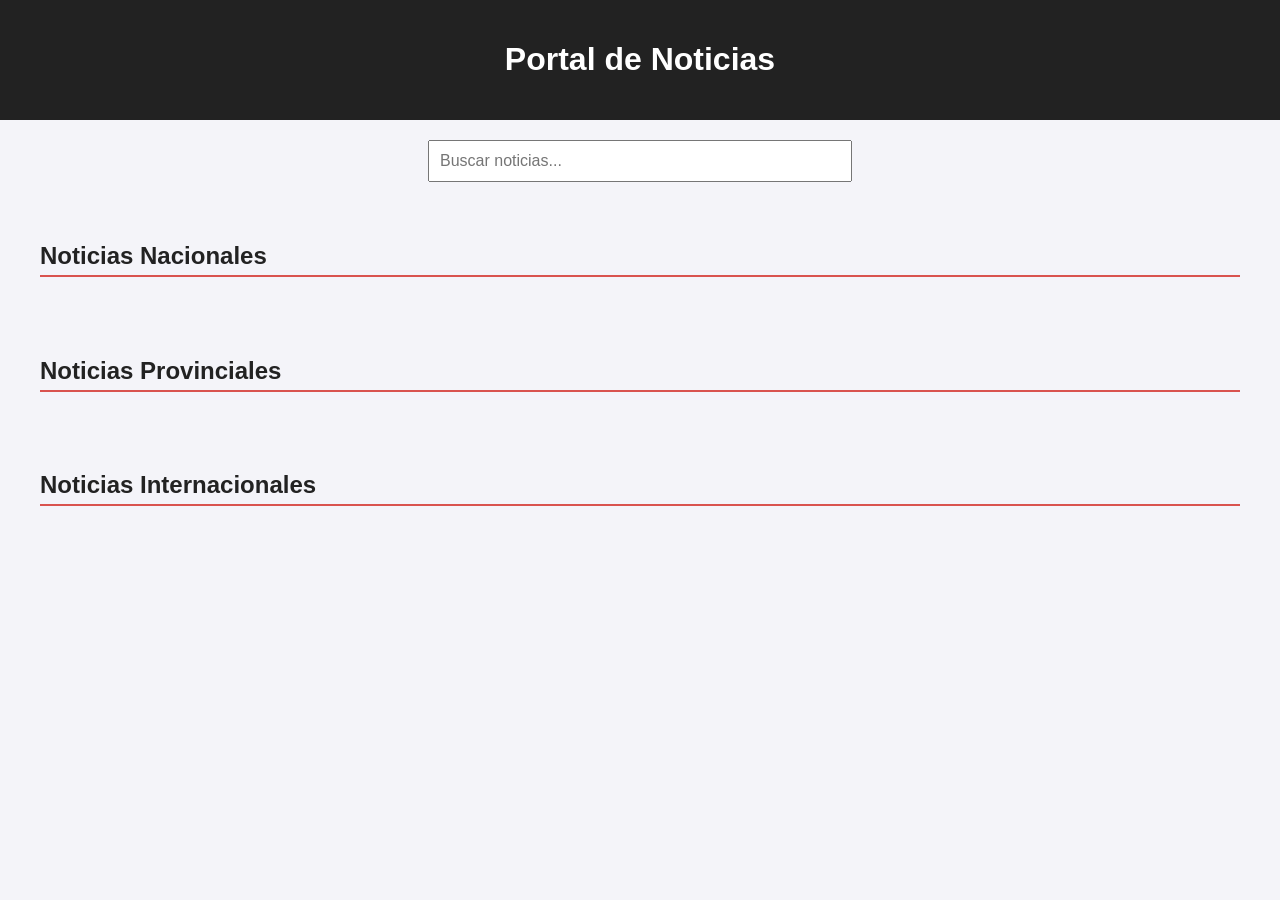
==== commit f3b32d8e: "Refactor index.html for better layout and functionality Refactor HTML structure, styles, and scripts" ====
--- a/index.html
+++ b/index.html
@@ -2,379 +2,131 @@
 <html lang="es">
 <head>
     <meta charset="UTF-8">
-    <meta name="viewport" content="width=device-width, initial-scale=1.0, viewport-fit=cover">
-    <title>Portal de Noticias & Radio En Vivo</title>
-    <link rel="stylesheet" href="css/styles.css">
-    <link rel="manifest" href="manifest.json">
+    <meta name="viewport" content="width=device-width, initial-scale=1.0">
+    <title>Portal de Noticias</title>
     <style>
-        /* Estilos para la barra de clima en vivo */
-        .weather-ticker-container {
-            background: linear-gradient(135deg, #1a1a1a 0%, #2d2d2d 100%);
-            border-bottom: 2px solid #d9534f;
-            padding: 10px 20px;
-            margin-bottom: 25px;
-            border-radius: 8px;
-            box-shadow: 0 4px 6px rgba(0,0,0,0.1);
+        body {
+            font-family: Arial, sans-serif;
+            margin: 0;
+            background-color: #f4f4f9;
+            color: #333;
         }
-        .weather-ticker-title {
-            color: #d9534f;
-            font-size: 0.85rem;
-            text-transform: uppercase;
-            font-weight: bold;
-            margin-bottom: 8px;
-            letter-spacing: 1px;
-            display: flex;
-            align-items: center;
-            gap: 6px;
+        header {
+            background: #222;
+            color: #fff;
+            padding: 20px;
+            text-align: center;
         }
-        .weather-ticker-scroll {
-            display: flex;
-            gap: 20px;
-            overflow-x: auto;
-            white-space: nowrap;
-            padding-bottom: 4px;
-            scrollbar-width: thin;
-            scrollbar-color: #d9534f transparent;
+        .search-container {
+            margin: 20px;
+            text-align: center;
         }
-        .weather-ticker-scroll::-webkit-scrollbar {
-            height: 4px;
+        .search-container input {
+            padding: 10px;
+            width: 80%;
+            max-width: 400px;
+            font-size: 1rem;
         }
-        .weather-ticker-scroll::-webkit-scrollbar-thumb {
-            background: #d9534f;
-            border-radius: 4px;
-        }
-        .weather-item {
-            display: inline-flex;
-            align-items: center;
-            gap: 8px;
-            background: rgba(255, 255, 255, 0.05);
-            padding: 6px 12px;
-            border-radius: 20px;
-            border: 1px solid rgba(255, 255, 255, 0.1);
-            color: #fff;
-            font-size: 0.85rem;
-            flex-shrink: 0;
-        }
-        .weather-item span {
-            font-weight: bold;
-            color: #f0f0f0;
-        }
-
-        .contador-widget {
-            width: 100%;
-            max-width: 300px;
+        .seccion-noticias {
+            padding: 20px;
+            max-width: 1200px;
             margin: 0 auto;
         }
-        .contador-widget iframe {
+        .seccion-noticias h2 {
+            border-bottom: 2px solid #d9534f;
+            padding-bottom: 5px;
+            color: #222;
+        }
+        .noticias-grid {
+            display: grid;
+            grid-template-columns: repeat(auto-fill, minmax(280px, 1fr));
+            gap: 20px;
+            margin-top: 15px;
+        }
+        .card {
+            background: #fff;
+            border-radius: 8px;
+            overflow: hidden;
+            box-shadow: 0 2px 5px rgba(0,0,0,0.1);
+            cursor: pointer;
+            transition: transform 0.2s;
+        }
+        .card:hover {
+            transform: translateY(-3px);
+        }
+        #modal-noticia {
+            display: none;
+            position: fixed;
+            z-index: 1000;
+            top: 0;
+            left: 0;
             width: 100%;
-            max-width: 300px;
-            display: block;
+            height: 100%;
+            background: rgba(0,0,0,0.8);
+            justify-content: center;
+            align-items: center;
+            padding: 20px;
+            box-sizing: border-box;
+        }
+        .modal-content {
+            background: #fff;
+            width: 100%;
+            max-width: 700px;
+            max-height: 90vh;
+            overflow-y: auto;
+            border-radius: 8px;
+            padding: 20px;
+            position: relative;
+        }
+        .close-modal {
+            position: absolute;
+            top: 15px;
+            right: 20px;
+            font-size: 1.5rem;
+            cursor: pointer;
+            font-weight: bold;
         }
     </style>
 </head>
 <body>
 
-    <header class="main-header">
-        <div class="header-content">
-            <!-- Izquierda: Logo achicado y Título -->
-            <div class="header-left">
-                <img src="logo.png" alt="Logo Hits 20" class="header-logo" onerror="this.style.display='none'">
-                <h1>Portal de Noticias</h1>
+    <header>
+        <h1>Portal de Noticias</h1>
+    </header>
+
+    <div class="search-container">
+        <input type="text" id="searchInput" placeholder="Buscar noticias..." onkeyup="filterNews()">
+    </div>
+
+    <section class="seccion-noticias">
+        <h2>Noticias Nacionales</h2>
+        <div id="grid-nacionales" class="noticias-grid"></div>
+    </section>
+
+    <section class="seccion-noticias">
+        <h2>Noticias Provinciales</h2>
+        <div id="grid-provinciales" class="noticias-grid"></div>
+    </section>
+
+    <section class="seccion-noticias">
+        <h2>Noticias Internacionales</h2>
+        <div id="grid-internacionales" class="noticias-grid"></div>
+    </section>
+
+    <div id="modal-noticia">
+        <div class="modal-content">
+            <span class="close-modal" onclick="cerrarNoticia()">&times;</span>
+            <div id="modal-categoria" style="font-size: 0.8rem; color: #d9534f; font-weight: bold; text-transform: uppercase;"></div>
+            <h2 id="modal-titulo" style="margin-top: 5px;"></h2>
+            <div id="modal-fecha" style="font-size: 0.85rem; color: #777; margin-bottom: 15px;"></div>
+            
+            <div style="width: 100%; max-height: 350px; overflow: hidden; background: #000; margin-bottom: 15px;">
+                <img id="modal-imagen" style="width: 100%; height: auto; display: block;" alt="Imagen detalle">
             </div>
 
-            <!-- Derecha: Redes Sociales -->
-            <div class="header-socials">
-                <!-- Facebook -->
-                <a href="https://www.facebook.com/hits20radio/" target="_blank" class="header-social-btn">
-                    <div class="social-icon-box fb-water">
-                        <svg viewBox="0 0 24 24"><path fill="currentColor" d="M12 2.04C6.5 2.04 2 6.53 2 12.06C2 17.06 5.66 21.21 10.44 21.96V14.96H7.9V12.06H10.44V9.85C10.44 7.34 11.93 5.96 14.22 5.96C15.31 5.96 16.45 6.15 16.45 6.15V8.62H15.19C13.95 8.62 13.56 9.39 13.56 10.18V12.06H16.34L15.89 14.96H13.56V21.96C18.34 21.21 22 17.06 22 12.06C22 6.53 17.5 2.04 12 2.04Z"/></svg>
-                    </div>
-                    <span>Facebook</span>
-                </a>
-
-                <!-- Instagram -->
-                <a href="https://www.instagram.com/hits20online/" target="_blank" class="header-social-btn">
-                    <div class="social-icon-box ig-water">
-                        <svg viewBox="0 0 24 24"><path fill="currentColor" d="M12 2.163c3.204 0 3.584.012 4.85.07 3.252.148 4.771 1.691 4.919 4.919.058 1.265.069 1.645.069 4.849 0 3.205-.012 3.584-.069 4.849-.149 3.225-1.664 4.771-4.919 4.919-1.266.058-1.644.07-4.85.07-3.204 0-3.584-.012-4.849-.07-3.26-.149-4.771-1.699-4.919-4.92-.058-1.265-.07-1.644-.07-4.849 0-3.204.013-3.583.07-4.849.149-3.227 1.664-4.771 4.919-4.919 1.266-.057 1.645-.069 4.849-.069zm0-2.163c-3.259 0-3.667.014-4.947.072-4.358.2-6.78 2.618-6.98 6.98-.059 1.281-.073 1.689-.073 4.948 0 3.259.014 3.668.072 4.948.2 4.358 2.618 6.78 6.98 6.98 1.281.058 1.689.072 4.948.072 3.259 0 3.668-.014 4.948-.072 4.354-.2 6.782-2.618 6.979-6.98.059-1.28.073-1.689.073-4.948 0-3.259-.014-3.667-.072-4.947-.196-4.354-2.617-6.78-6.979-6.98-1.281-.059-1.69-.073-4.949-.073zm0 5.838c-3.403 0-6.162 2.759-6.162 6.162s2.759 6.163 6.162 6.163 6.162-2.759 6.162-6.163c0-3.403-2.759-6.162-6.162-6.162zm0 10.162c-2.209 0-4-1.79-4-4 0-2.209 1.791-4 4-4s4 1.791 4 4c0 2.21-1.791 4-4 4zm6.406-11.845c-.796 0-1.441.645-1.441 1.44s.645 1.44 1.441 1.44c.795 0 1.439-.645 1.439-1.44s-.644-1.44-1.439-1.44z"/></svg>
-                    </div>
-                    <span>Instagram</span>
-                </a>
-
-                <!-- Threads -->
-                <a href="https://www.threads.net/@hits20online" target="_blank" class="header-social-btn">
-                    <div class="social-icon-box threads-water">
-                        <svg viewBox="0 0 24 24"><path fill="currentColor" d="M12.186 20.082c-1.637 0-3.053-.34-4.248-1.02-1.196-.68-2.115-1.66-2.756-2.94-.641-1.28-.962-2.775-.962-4.485 0-1.71.321-3.205.962-4.485.641-1.28 1.56-2.26 2.756-2.94 1.195-.68 2.611-1.02 4.248-1.02 1.815 0 3.336.41 4.563 1.23 1.226.82 2.023 1.95 2.39 3.39l-2.074.56c-.276-.99-.868-1.75-1.776-2.28-.908-.53-1.996-.795-3.263-.795-1.267 0-2.355.265-3.263.795-.908.53-1.59 1.29-2.046 2.28-.456.99-.684 2.12-.684 3.39 0 1.27.228 2.4.684 3.39.456.99 1.138 1.75 2.046 2.28.908.53 1.996.795 3.263.795.894 0 1.706-.135 2.436-.405.73-.27 1.348-.66 1.854-1.17.506-.51.89-1.12 1.152-1.83l1.968.72c-.41 1.17-1.104 2.13-2.082 2.88-.978.75-2.17 1.125-3.576 1.125zm2.88-15.082c-.895 0-1.63.15-2.205.45-.575.3-1.01.73-1.305 1.29-.295.56-.443 1.21-.443 1.95 0 .74.148 1.39.443 1.95.295.56.73.99 1.305 1.29.575.3 1.31.45 2.205.45.895 0 1.63-.15 2.205-.45.575-.3 1.01-.73 1.305-1.29.295-.56.443-1.21.443 1.95 0-.74-.148-1.39-.443-1.95-.295-.56-.73-.99-1.305-1.29-.575-.3-1.31-.45-2.205-.45z"/></svg>
-                    </div>
-                    <span>Threads</span>
-                </a>
-
-                <!-- YouTube -->
-                <a href="https://www.youtube.com/@hits20radio" target="_blank" class="header-social-btn">
-                    <div class="social-icon-box yt-water">
-                        <svg viewBox="0 0 24 24"><path fill="currentColor" d="M23.498 6.186a3.016 3.016 0 0 0-2.122-2.136C19.505 3.545 12 3.545 12 3.545s-7.505 0-9.377.505A3.017 3.017 0 0 0 .502 6.186C0 8.07 0 12 0 12s0 3.93.502 5.814a3.016 3.016 0 0 0 2.122 2.136c1.871.505 9.376.505 9.376.505s7.505 0 9.377-.505a3.015 3.015 0 0 0 2.122-2.136C24 15.93 24 12 24 12s0-3.93-.502-5.814zM9.545 15.568V8.432L15.818 12l-6.273 3.568z"/></svg>
-                    </div>
-                    <span>YouTube</span>
-                </a>
-
-                <!-- TikTok -->
-                <a href="https://www.tiktok.com/@hits20online?_r=1&_t=ZS-980S8qdbZa9" target="_blank" class="header-social-btn">
-                    <div class="social-icon-box tiktok-water">
-                        <svg viewBox="0 0 24 24"><path fill="currentColor" d="M19.59 6.69a4.83 4.83 0 0 1-3.77-4.25V2h-3.45v13.67a2.89 2.89 0 0 1-5.2 1.74 2.89 2.89 0 0 1 2.31-4.64 2.93 2.93 0 0 1 .88.13V9.4a6.84 6.84 0 0 0-1-.05A6.33 6.33 0 0 0 5 20.1a6.34 6.34 0 0 0 10.86-4.43v-7a8.16 8.16 0 0 0 4.77 1.52v-3.4a4.85 4.85 0 0 1-1.04-.1z"/></svg>
-                    </div>
-                    <span>TikTok</span>
-                </a>
-            </div>
-        </div>
-    </header>
-
-    <div class="main-container">
-        <!-- ÁREA CENTRAL DE NOTICIAS -->
-        <main id="noticias-container">
-            
-            <!-- WIDGET DE CLIMA EN VIVO CON BOTÓN OTRAS LOC -->
-            <div class="weather-ticker-container">
-                <div class="weather-ticker-title" style="display: flex; justify-content: space-between; align-items: center;">
-                    <span>🌡️ Estado del Clima en la Provincia de San Luis</span>
-                    <button onclick="abrirModalOtrasLoc()" class="btn-otras-loc">Otras Loc</button>
-                </div>
-                <div class="weather-ticker-scroll" id="weather-ticker">
-                    <div class="weather-item">Cargando clima...</div>
-                </div>
-            </div>
-
-            <section class="categoria-section">
-                <h2>Noticias Nacionales</h2>
-                <div class="grid" id="grid-nacionales"></div>
-            </section>
-
-            <section class="categoria-section">
-                <h2>Noticias Internacionales</h2>
-                <div class="grid" id="grid-internacionales"></div>
-            </section>
-
-            <section class="categoria-section">
-                <h2>Noticias Provinciales</h2>
-                <div class="grid" id="grid-provinciales"></div>
-            </section>
-        </main>
-
-        <!-- LATERAL DERECHO -->
-        <aside class="sidebar">
-            <div class="search-widget">
-                <input type="text" id="searchInput" placeholder="Buscar noticias..." onkeyup="filterNews()">
-            </div>
-
-            <!-- 1. Reproductor de Radio -->
-            <div class="radio-widget">
-                <img src="logo.png" alt="Logo Radio" class="radio-logo" onerror="this.src='https://via.placeholder.com/100?text=RADIO'">
-                <button class="btn-live" onclick="abrirPlayer()">
-                    <span class="dot"></span> Radio en Vivo
-                </button>
-            </div>
-
-            <!-- Contador de Visitas Ajustado al 100% -->
-            <div class="contador-widget" style="margin-top: 15px; text-align: center;">
-                <iframe src="https://contador-red-delta.vercel.app/widget.html?id=PORTAL%20DE%20NOTICIAS%20HITS20&t=1787066414602" width="300" height="246" frameborder="0" scrolling="no" style="border:none; overflow:hidden;"></iframe>
-            </div>
-        
-            <!-- FORMULARIO DE CONTACTO (FORMSPREE) -->
-            <div class="contact-widget">
-                <h3>Contacto</h3>
-                <form action="https://formspree.io/f/mdenpzbp" method="POST">
-                    <input type="text" name="nombre" placeholder="Tu Nombre" required>
-                    <input type="email" name="email" placeholder="Tu Email" required>
-                    <textarea name="mensaje" placeholder="Tu mensaje..." required></textarea>
-                    <button type="submit">Enviar Mensaje</button>
-                </form>
-            </div>
-
-            <!-- 2. Espacios para Pauta -->
-            <div class="ads">
-                <div class="ad-slot"><p>Espacio Publicitario / Flyer 1</p></div>
-                <div class="ad-slot"><p>Espacio Publicitario / Flyer 2</p></div>
-            </div>
-
-            <!-- 3. Inicio de Sesión -->
-            <div style="margin-top: 25px;">
-                <a href="login.html">Inicio de sesión</a>
-            </div>
-
-            <!-- 4. Instalar App (PWA) -->
-            <div style="margin-top: 10px;">
-                <button id="btn-instalar">⬇️ Instalar App</button>
-            </div>
-        </aside>
-    </div>
-
-    <!-- FOOTER CON COPYRIGHT Y LOGOS EN ASOCIACIÓN -->
-    <footer style="background: #1a1a1a; color: #fff; padding: 25px 20px; text-align: center; margin-top: 40px; border-top: 3px solid #d9534f;">
-        <div style="margin-bottom: 15px;">
-            <p style="margin: 0 0 10px 0; font-size: 0.9rem; letter-spacing: 0.5px;">En asociación con:</p>
-            <div style="display: flex; justify-content: center; align-items: center; gap: 20px;">
-                <img src="logo.png" alt="Logo 1" style="height: 45px; width: auto; object-fit: contain;">
-                <span style="font-size: 1.2rem; font-weight: bold; color: #d9534f;">&</span>
-                <img src="logo2.png" alt="Logo 2" style="height: 45px; width: auto; object-fit: contain;">
-            </div>
-        </div>
-        <p style="margin: 0; font-size: 0.85rem; opacity: 0.75;">&copy; 2026 Portal de Noticias. Todos los derechos reservados.</p>
-    </footer>
-
-    <!-- MODAL DE NOTICIA -->
-    <div id="modal-noticia" class="modal">
-        <div class="modal-content">
-            <span class="close-btn" onclick="cerrarNoticia()">&times;</span>
-            <span id="modal-categoria" class="badge"></span>
-            <span id="modal-fecha" style="font-size: 0.75rem; color: #d9534f; display: block; margin: 5px 0 10px 0; font-weight: bold;"></span>
-            <h2 id="modal-titulo"></h2>
-            <img id="modal-imagen" src="" alt="">
-            <p id="modal-cuerpo"></p>
+            <p id="modal-cuerpo" style="line-height: 1.6; white-space: pre-line;"></p>
         </div>
     </div>
-
-    <!-- REPRODUCTOR DE RADIO FLOTANTE -->
-    <div id="radio-modal-flotante" class="radio-flotante-container">
-        <div id="radio-header-drag" class="radio-flotante-header">
-            <div style="display: flex; align-items: center; gap: 10px;">
-                <img src="logo.png" alt="Logo" style="width: 30px; height: 30px; object-fit: contain; border-radius: 4px;">
-                <span style="font-weight: bold;">Radio en Vivo</span>
-            </div>
-            <span class="radio-flotante-close" onclick="cerrarPlayer()" style="cursor: pointer; font-size: 1.2rem;">&times;</span>
-        </div>
-        <div class="radio-flotante-body" style="padding: 15px;">
-            <audio id="audio-stream" controls autoplay style="width: 100%;">
-                <source src="https://stream.radiosmundiales.com/stream/claudio" type="audio/mpeg">
-                Tu navegador no soporta el elemento de audio.
-            </audio>
-            <!-- Control deslizante de volumen -->
-            <div style="margin-top: 10px; text-align: center;">
-              <label for="volumeSlider" style="font-size: 0.8rem; color: #555; display: block; margin-bottom: 4px;">Volumen: <span id="volumeValue">40</span>%</label>
-              <input type="range" id="volumeSlider" min="0" max="100" value="40" style="width: 100%; cursor: pointer;" oninput="cambiarVolumen(this.value)">
-            </div>
-        </div>
-    </div>
-
-    <!-- VENTANA FLOTANTE PARA OTRAS LOCALIDADES -->
-    <div id="modal-otras-loc" class="modal-loc-container" style="display: none;">
-        <div class="modal-loc-content">
-            <div class="modal-loc-header">
-                <h3>Clima - Más Localidades de San Luis</h3>
-                <span class="modal-loc-close" onclick="cerrarModalOtrasLoc()">&times;</span>
-            </div>
-            <div class="modal-loc-body">
-                <div class="modal-loc-grid" id="grid-otras-loc">
-                    <div class="weather-item">Cargando localidades...</div>
-                </div>
-            </div>
-        </div>
-    </div>
-
-    <!-- SCRIPT PARA CARGAR EL CLIMA PRINCIPAL Y ARRASTRE -->
-    <script>
-        const apiKey = 'e275965fe86eeeabba320d7b99bb4faf';
-        const cities = [
-            "San Luis", 
-            "Villa Mercedes", 
-            "Merlo", 
-            "La Punta", 
-            "Juana Koslay", 
-            "El Trapiche"
-        ];
-
-        async function loadWeather() {
-            const tickerContainer = document.getElementById('weather-ticker');
-            tickerContainer.innerHTML = '';
-
-            for (const city of cities) {
-                try {
-                    const response = await fetch(`https://api.openweathermap.org/data/2.5/weather?q=${city},AR&units=metric&lang=es&appid=${apiKey}`);
-                    if (!response.ok) continue;
-                    const data = await response.json();
-                    
-                    const temp = Math.round(data.main.temp);
-                    
-                    let icon = '🌡️';
-                    const id = data.weather[0].id;
-                    if (id >= 200 && id < 300) icon = '⛈️';
-                    else if (id >= 300 && id < 600) icon = '🌧️';
-                    else if (id >= 600 && id < 700) icon = '❄️';
-                    else if (id >= 700 && id < 800) icon = '🌫️';
-                    else if (id === 800) icon = '☀️';
-                    else if (id > 800) icon = '☁️';
-
-                    const itemDiv = document.createElement('div');
-                    itemDiv.className = 'weather-item';
-                    itemDiv.innerHTML = `${city}: <span>${temp}°C</span> ${icon}`;
-                    tickerContainer.appendChild(itemDiv);
-                } catch (error) {
-                    console.error(`Error cargando clima para ${city}:`, error);
-                }
-            }
-        }
-
-        document.addEventListener('DOMContentLoaded', loadWeather);
-
-        // LÓGICA DE ARRASTRE PARA EL REPRODUCTOR FLOTANTE
-        const modalFlotante = document.getElementById('radio-modal-flotante');
-        const headerDrag = document.getElementById('radio-header-drag');
-        let isDragging = false, offsetX, offsetY;
-
-        headerDrag.addEventListener('mousedown', (e) => {
-            isDragging = true;
-            offsetX = e.clientX - modalFlotante.offsetLeft;
-            offsetY = e.clientY - modalFlotante.offsetTop;
-        });
-
-        document.addEventListener('mousemove', (e) => {
-            if (isDragging) {
-                modalFlotante.style.left = (e.clientX - offsetX) + 'px';
-                modalFlotante.style.top = (e.clientY - offsetY) + 'px';
-                modalFlotante.style.bottom = 'auto'; 
-                modalFlotante.style.right = 'auto';
-            }
-        });
-
-        document.addEventListener('mouseup', () => {
-            isDragging = false;
-        });
-    </script>
-
-    <!-- REGISTRO DEL SERVICE WORKER Y BOTÓN DE INSTALAR APP (PWA) -->
-    <script>
-        if ('serviceWorker' in navigator) {
-            window.addEventListener('load', () => {
-                navigator.serviceWorker.register('/sw.js')
-                    .catch(err => console.error('Error registrando Service Worker:', err));
-            });
-        }
-
-        let deferredPrompt = null;
-        const btnInstalar = document.getElementById('btn-instalar');
-
-        window.addEventListener('beforeinstallprompt', (e) => {
-            e.preventDefault();
-            deferredPrompt = e;
-            btnInstalar.classList.add('visible');
-        });
-
-        btnInstalar.addEventListener('click', async () => {
-            if (!deferredPrompt) return;
-            btnInstalar.disabled = true;
-            deferredPrompt.prompt();
-            const { outcome } = await deferredPrompt.userChoice;
-            console.log('Resultado de instalación:', outcome);
-            deferredPrompt = null;
-            btnInstalar.classList.remove('visible');
-        });
-
-        window.addEventListener('appinstalled', () => {
-            btnInstalar.classList.remove('visible');
-            deferredPrompt = null;
-        });
-
-        if (window.matchMedia('(display-mode: standalone)').matches || window.navigator.standalone === true) {
-            btnInstalar.classList.remove('visible');
-        }
-    </script>
 
     <script src="js/main.js"></script>
 </body>
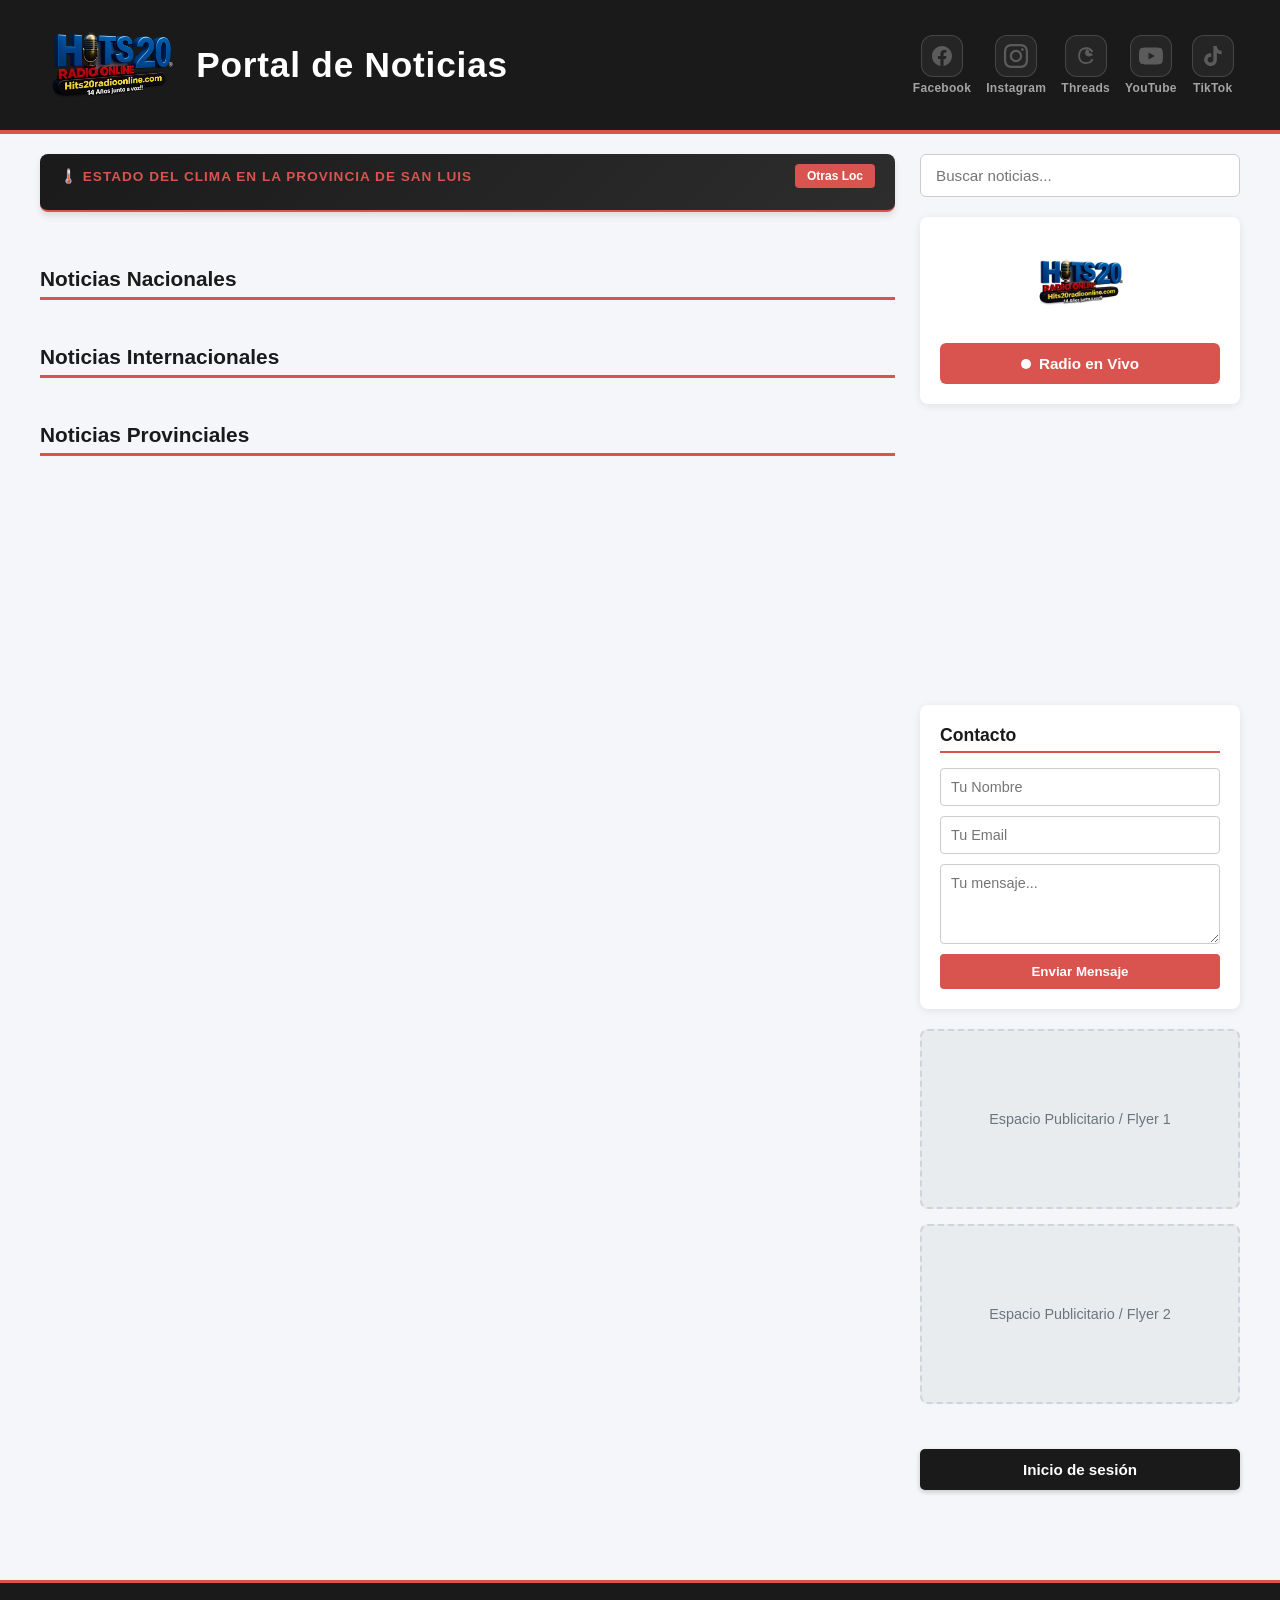
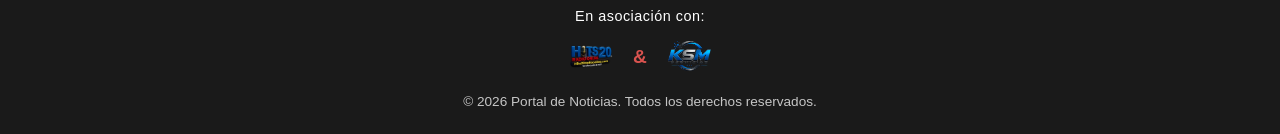
==== commit 7fe0a1d8: "Enhance index.html with weather and radio features Added live weather ticker and radio player featur" ====
--- a/index.html
+++ b/index.html
@@ -2,131 +2,379 @@
 <html lang="es">
 <head>
     <meta charset="UTF-8">
-    <meta name="viewport" content="width=device-width, initial-scale=1.0">
-    <title>Portal de Noticias</title>
+    <meta name="viewport" content="width=device-width, initial-scale=1.0, viewport-fit=cover">
+    <title>Portal de Noticias & Radio En Vivo</title>
+    <link rel="stylesheet" href="css/styles.css">
+    <link rel="manifest" href="manifest.json">
     <style>
-        body {
-            font-family: Arial, sans-serif;
-            margin: 0;
-            background-color: #f4f4f9;
-            color: #333;
-        }
-        header {
-            background: #222;
+        /* Estilos para la barra de clima en vivo */
+        .weather-ticker-container {
+            background: linear-gradient(135deg, #1a1a1a 0%, #2d2d2d 100%);
+            border-bottom: 2px solid #d9534f;
+            padding: 10px 20px;
+            margin-bottom: 25px;
+            border-radius: 8px;
+            box-shadow: 0 4px 6px rgba(0,0,0,0.1);
+        }
+        .weather-ticker-title {
+            color: #d9534f;
+            font-size: 0.85rem;
+            text-transform: uppercase;
+            font-weight: bold;
+            margin-bottom: 8px;
+            letter-spacing: 1px;
+            display: flex;
+            align-items: center;
+            gap: 6px;
+        }
+        .weather-ticker-scroll {
+            display: flex;
+            gap: 20px;
+            overflow-x: auto;
+            white-space: nowrap;
+            padding-bottom: 4px;
+            scrollbar-width: thin;
+            scrollbar-color: #d9534f transparent;
+        }
+        .weather-ticker-scroll::-webkit-scrollbar {
+            height: 4px;
+        }
+        .weather-ticker-scroll::-webkit-scrollbar-thumb {
+            background: #d9534f;
+            border-radius: 4px;
+        }
+        .weather-item {
+            display: inline-flex;
+            align-items: center;
+            gap: 8px;
+            background: rgba(255, 255, 255, 0.05);
+            padding: 6px 12px;
+            border-radius: 20px;
+            border: 1px solid rgba(255, 255, 255, 0.1);
             color: #fff;
-            padding: 20px;
-            text-align: center;
-        }
-        .search-container {
-            margin: 20px;
-            text-align: center;
-        }
-        .search-container input {
-            padding: 10px;
-            width: 80%;
-            max-width: 400px;
-            font-size: 1rem;
-        }
-        .seccion-noticias {
-            padding: 20px;
-            max-width: 1200px;
+            font-size: 0.85rem;
+            flex-shrink: 0;
+        }
+        .weather-item span {
+            font-weight: bold;
+            color: #f0f0f0;
+        }
+
+        .contador-widget {
+            width: 100%;
+            max-width: 300px;
             margin: 0 auto;
         }
-        .seccion-noticias h2 {
-            border-bottom: 2px solid #d9534f;
-            padding-bottom: 5px;
-            color: #222;
-        }
-        .noticias-grid {
-            display: grid;
-            grid-template-columns: repeat(auto-fill, minmax(280px, 1fr));
-            gap: 20px;
-            margin-top: 15px;
-        }
-        .card {
-            background: #fff;
-            border-radius: 8px;
-            overflow: hidden;
-            box-shadow: 0 2px 5px rgba(0,0,0,0.1);
-            cursor: pointer;
-            transition: transform 0.2s;
-        }
-        .card:hover {
-            transform: translateY(-3px);
-        }
-        #modal-noticia {
-            display: none;
-            position: fixed;
-            z-index: 1000;
-            top: 0;
-            left: 0;
+        .contador-widget iframe {
             width: 100%;
-            height: 100%;
-            background: rgba(0,0,0,0.8);
-            justify-content: center;
-            align-items: center;
-            padding: 20px;
-            box-sizing: border-box;
-        }
-        .modal-content {
-            background: #fff;
-            width: 100%;
-            max-width: 700px;
-            max-height: 90vh;
-            overflow-y: auto;
-            border-radius: 8px;
-            padding: 20px;
-            position: relative;
-        }
-        .close-modal {
-            position: absolute;
-            top: 15px;
-            right: 20px;
-            font-size: 1.5rem;
-            cursor: pointer;
-            font-weight: bold;
+            max-width: 300px;
+            display: block;
         }
     </style>
 </head>
 <body>
 
-    <header>
-        <h1>Portal de Noticias</h1>
+    <header class="main-header">
+        <div class="header-content">
+            <!-- Izquierda: Logo achicado y Título -->
+            <div class="header-left">
+                <img src="logo.png" alt="Logo Hits 20" class="header-logo" onerror="this.style.display='none'">
+                <h1>Portal de Noticias</h1>
+            </div>
+
+            <!-- Derecha: Redes Sociales -->
+            <div class="header-socials">
+                <!-- Facebook -->
+                <a href="https://www.facebook.com/hits20radio/" target="_blank" class="header-social-btn">
+                    <div class="social-icon-box fb-water">
+                        <svg viewBox="0 0 24 24"><path fill="currentColor" d="M12 2.04C6.5 2.04 2 6.53 2 12.06C2 17.06 5.66 21.21 10.44 21.96V14.96H7.9V12.06H10.44V9.85C10.44 7.34 11.93 5.96 14.22 5.96C15.31 5.96 16.45 6.15 16.45 6.15V8.62H15.19C13.95 8.62 13.56 9.39 13.56 10.18V12.06H16.34L15.89 14.96H13.56V21.96C18.34 21.21 22 17.06 22 12.06C22 6.53 17.5 2.04 12 2.04Z"/></svg>
+                    </div>
+                    <span>Facebook</span>
+                </a>
+
+                <!-- Instagram -->
+                <a href="https://www.instagram.com/hits20online/" target="_blank" class="header-social-btn">
+                    <div class="social-icon-box ig-water">
+                        <svg viewBox="0 0 24 24"><path fill="currentColor" d="M12 2.163c3.204 0 3.584.012 4.85.07 3.252.148 4.771 1.691 4.919 4.919.058 1.265.069 1.645.069 4.849 0 3.205-.012 3.584-.069 4.849-.149 3.225-1.664 4.771-4.919 4.919-1.266.058-1.644.07-4.85.07-3.204 0-3.584-.012-4.849-.07-3.26-.149-4.771-1.699-4.919-4.92-.058-1.265-.07-1.644-.07-4.849 0-3.204.013-3.583.07-4.849.149-3.227 1.664-4.771 4.919-4.919 1.266-.057 1.645-.069 4.849-.069zm0-2.163c-3.259 0-3.667.014-4.947.072-4.358.2-6.78 2.618-6.98 6.98-.059 1.281-.073 1.689-.073 4.948 0 3.259.014 3.668.072 4.948.2 4.358 2.618 6.78 6.98 6.98 1.281.058 1.689.072 4.948.072 3.259 0 3.668-.014 4.948-.072 4.354-.2 6.782-2.618 6.979-6.98.059-1.28.073-1.689.073-4.948 0-3.259-.014-3.667-.072-4.947-.196-4.354-2.617-6.78-6.979-6.98-1.281-.059-1.69-.073-4.949-.073zm0 5.838c-3.403 0-6.162 2.759-6.162 6.162s2.759 6.163 6.162 6.163 6.162-2.759 6.162-6.163c0-3.403-2.759-6.162-6.162-6.162zm0 10.162c-2.209 0-4-1.79-4-4 0-2.209 1.791-4 4-4s4 1.791 4 4c0 2.21-1.791 4-4 4zm6.406-11.845c-.796 0-1.441.645-1.441 1.44s.645 1.44 1.441 1.44c.795 0 1.439-.645 1.439-1.44s-.644-1.44-1.439-1.44z"/></svg>
+                    </div>
+                    <span>Instagram</span>
+                </a>
+
+                <!-- Threads -->
+                <a href="https://www.threads.net/@hits20online" target="_blank" class="header-social-btn">
+                    <div class="social-icon-box threads-water">
+                        <svg viewBox="0 0 24 24"><path fill="currentColor" d="M12.186 20.082c-1.637 0-3.053-.34-4.248-1.02-1.196-.68-2.115-1.66-2.756-2.94-.641-1.28-.962-2.775-.962-4.485 0-1.71.321-3.205.962-4.485.641-1.28 1.56-2.26 2.756-2.94 1.195-.68 2.611-1.02 4.248-1.02 1.815 0 3.336.41 4.563 1.23 1.226.82 2.023 1.95 2.39 3.39l-2.074.56c-.276-.99-.868-1.75-1.776-2.28-.908-.53-1.996-.795-3.263-.795-1.267 0-2.355.265-3.263.795-.908.53-1.59 1.29-2.046 2.28-.456.99-.684 2.12-.684 3.39 0 1.27.228 2.4.684 3.39.456.99 1.138 1.75 2.046 2.28.908.53 1.996.795 3.263.795.894 0 1.706-.135 2.436-.405.73-.27 1.348-.66 1.854-1.17.506-.51.89-1.12 1.152-1.83l1.968.72c-.41 1.17-1.104 2.13-2.082 2.88-.978.75-2.17 1.125-3.576 1.125zm2.88-15.082c-.895 0-1.63.15-2.205.45-.575.3-1.01.73-1.305 1.29-.295.56-.443 1.21-.443 1.95 0 .74.148 1.39.443 1.95.295.56.73.99 1.305 1.29.575.3 1.31.45 2.205.45.895 0 1.63-.15 2.205-.45.575-.3 1.01-.73 1.305-1.29.295-.56.443-1.21.443 1.95 0-.74-.148-1.39-.443-1.95-.295-.56-.73-.99-1.305-1.29-.575-.3-1.31-.45-2.205-.45z"/></svg>
+                    </div>
+                    <span>Threads</span>
+                </a>
+
+                <!-- YouTube -->
+                <a href="https://www.youtube.com/@hits20radio" target="_blank" class="header-social-btn">
+                    <div class="social-icon-box yt-water">
+                        <svg viewBox="0 0 24 24"><path fill="currentColor" d="M23.498 6.186a3.016 3.016 0 0 0-2.122-2.136C19.505 3.545 12 3.545 12 3.545s-7.505 0-9.377.505A3.017 3.017 0 0 0 .502 6.186C0 8.07 0 12 0 12s0 3.93.502 5.814a3.016 3.016 0 0 0 2.122 2.136c1.871.505 9.376.505 9.376.505s7.505 0 9.377-.505a3.015 3.015 0 0 0 2.122-2.136C24 15.93 24 12 24 12s0-3.93-.502-5.814zM9.545 15.568V8.432L15.818 12l-6.273 3.568z"/></svg>
+                    </div>
+                    <span>YouTube</span>
+                </a>
+
+                <!-- TikTok -->
+                <a href="https://www.tiktok.com/@hits20online?_r=1&_t=ZS-980S8qdbZa9" target="_blank" class="header-social-btn">
+                    <div class="social-icon-box tiktok-water">
+                        <svg viewBox="0 0 24 24"><path fill="currentColor" d="M19.59 6.69a4.83 4.83 0 0 1-3.77-4.25V2h-3.45v13.67a2.89 2.89 0 0 1-5.2 1.74 2.89 2.89 0 0 1 2.31-4.64 2.93 2.93 0 0 1 .88.13V9.4a6.84 6.84 0 0 0-1-.05A6.33 6.33 0 0 0 5 20.1a6.34 6.34 0 0 0 10.86-4.43v-7a8.16 8.16 0 0 0 4.77 1.52v-3.4a4.85 4.85 0 0 1-1.04-.1z"/></svg>
+                    </div>
+                    <span>TikTok</span>
+                </a>
+            </div>
+        </div>
     </header>
 
-    <div class="search-container">
-        <input type="text" id="searchInput" placeholder="Buscar noticias..." onkeyup="filterNews()">
+    <div class="main-container">
+        <!-- ÁREA CENTRAL DE NOTICIAS -->
+        <main id="noticias-container">
+            
+            <!-- WIDGET DE CLIMA EN VIVO CON BOTÓN OTRAS LOC -->
+            <div class="weather-ticker-container">
+                <div class="weather-ticker-title" style="display: flex; justify-content: space-between; align-items: center;">
+                    <span>🌡️ Estado del Clima en la Provincia de San Luis</span>
+                    <button onclick="abrirModalOtrasLoc()" class="btn-otras-loc">Otras Loc</button>
+                </div>
+                <div class="weather-ticker-scroll" id="weather-ticker">
+                    <div class="weather-item">Cargando clima...</div>
+                </div>
+            </div>
+
+            <section class="categoria-section">
+                <h2>Noticias Nacionales</h2>
+                <div class="grid" id="grid-nacionales"></div>
+            </section>
+
+            <section class="categoria-section">
+                <h2>Noticias Internacionales</h2>
+                <div class="grid" id="grid-internacionales"></div>
+            </section>
+
+            <section class="categoria-section">
+                <h2>Noticias Provinciales</h2>
+                <div class="grid" id="grid-provinciales"></div>
+            </section>
+        </main>
+
+        <!-- LATERAL DERECHO -->
+        <aside class="sidebar">
+            <div class="search-widget">
+                <input type="text" id="searchInput" placeholder="Buscar noticias..." onkeyup="filterNews()">
+            </div>
+
+            <!-- 1. Reproductor de Radio -->
+            <div class="radio-widget">
+                <img src="logo.png" alt="Logo Radio" class="radio-logo" onerror="this.src='https://via.placeholder.com/100?text=RADIO'">
+                <button class="btn-live" onclick="abrirPlayer()">
+                    <span class="dot"></span> Radio en Vivo
+                </button>
+            </div>
+
+            <!-- Contador de Visitas Ajustado al 100% -->
+            <div class="contador-widget" style="margin-top: 15px; text-align: center;">
+                <iframe src="https://contador-red-delta.vercel.app/widget.html?id=PORTAL%20DE%20NOTICIAS%20HITS20&t=1787066414602" width="300" height="246" frameborder="0" scrolling="no" style="border:none; overflow:hidden;"></iframe>
+            </div>
+        
+            <!-- FORMULARIO DE CONTACTO (FORMSPREE) -->
+            <div class="contact-widget">
+                <h3>Contacto</h3>
+                <form action="https://formspree.io/f/mdenpzbp" method="POST">
+                    <input type="text" name="nombre" placeholder="Tu Nombre" required>
+                    <input type="email" name="email" placeholder="Tu Email" required>
+                    <textarea name="mensaje" placeholder="Tu mensaje..." required></textarea>
+                    <button type="submit">Enviar Mensaje</button>
+                </form>
+            </div>
+
+            <!-- 2. Espacios para Pauta -->
+            <div class="ads">
+                <div class="ad-slot"><p>Espacio Publicitario / Flyer 1</p></div>
+                <div class="ad-slot"><p>Espacio Publicitario / Flyer 2</p></div>
+            </div>
+
+            <!-- 3. Inicio de Sesión -->
+            <div style="margin-top: 25px;">
+                <a href="login.html">Inicio de sesión</a>
+            </div>
+
+            <!-- 4. Instalar App (PWA) -->
+            <div style="margin-top: 10px;">
+                <button id="btn-instalar">⬇️ Instalar App</button>
+            </div>
+        </aside>
     </div>
 
-    <section class="seccion-noticias">
-        <h2>Noticias Nacionales</h2>
-        <div id="grid-nacionales" class="noticias-grid"></div>
-    </section>
-
-    <section class="seccion-noticias">
-        <h2>Noticias Provinciales</h2>
-        <div id="grid-provinciales" class="noticias-grid"></div>
-    </section>
-
-    <section class="seccion-noticias">
-        <h2>Noticias Internacionales</h2>
-        <div id="grid-internacionales" class="noticias-grid"></div>
-    </section>
-
-    <div id="modal-noticia">
+    <!-- FOOTER CON COPYRIGHT Y LOGOS EN ASOCIACIÓN -->
+    <footer style="background: #1a1a1a; color: #fff; padding: 25px 20px; text-align: center; margin-top: 40px; border-top: 3px solid #d9534f;">
+        <div style="margin-bottom: 15px;">
+            <p style="margin: 0 0 10px 0; font-size: 0.9rem; letter-spacing: 0.5px;">En asociación con:</p>
+            <div style="display: flex; justify-content: center; align-items: center; gap: 20px;">
+                <img src="logo.png" alt="Logo 1" style="height: 45px; width: auto; object-fit: contain;">
+                <span style="font-size: 1.2rem; font-weight: bold; color: #d9534f;">&</span>
+                <img src="logo2.png" alt="Logo 2" style="height: 45px; width: auto; object-fit: contain;">
+            </div>
+        </div>
+        <p style="margin: 0; font-size: 0.85rem; opacity: 0.75;">&copy; 2026 Portal de Noticias. Todos los derechos reservados.</p>
+    </footer>
+
+    <!-- MODAL DE NOTICIA -->
+    <div id="modal-noticia" class="modal">
         <div class="modal-content">
-            <span class="close-modal" onclick="cerrarNoticia()">&times;</span>
-            <div id="modal-categoria" style="font-size: 0.8rem; color: #d9534f; font-weight: bold; text-transform: uppercase;"></div>
-            <h2 id="modal-titulo" style="margin-top: 5px;"></h2>
-            <div id="modal-fecha" style="font-size: 0.85rem; color: #777; margin-bottom: 15px;"></div>
-            
-            <div style="width: 100%; max-height: 350px; overflow: hidden; background: #000; margin-bottom: 15px;">
-                <img id="modal-imagen" style="width: 100%; height: auto; display: block;" alt="Imagen detalle">
-            </div>
-
-            <p id="modal-cuerpo" style="line-height: 1.6; white-space: pre-line;"></p>
+            <span class="close-btn" onclick="cerrarNoticia()">&times;</span>
+            <span id="modal-categoria" class="badge"></span>
+            <span id="modal-fecha" style="font-size: 0.75rem; color: #d9534f; display: block; margin: 5px 0 10px 0; font-weight: bold;"></span>
+            <h2 id="modal-titulo"></h2>
+            <img id="modal-imagen" src="" alt="">
+            <p id="modal-cuerpo"></p>
         </div>
     </div>
+
+    <!-- REPRODUCTOR DE RADIO FLOTANTE -->
+    <div id="radio-modal-flotante" class="radio-flotante-container">
+        <div id="radio-header-drag" class="radio-flotante-header">
+            <div style="display: flex; align-items: center; gap: 10px;">
+                <img src="logo.png" alt="Logo" style="width: 30px; height: 30px; object-fit: contain; border-radius: 4px;">
+                <span style="font-weight: bold;">Radio en Vivo</span>
+            </div>
+            <span class="radio-flotante-close" onclick="cerrarPlayer()" style="cursor: pointer; font-size: 1.2rem;">&times;</span>
+        </div>
+        <div class="radio-flotante-body" style="padding: 15px;">
+            <audio id="audio-stream" controls autoplay style="width: 100%;">
+                <source src="https://stream.radiosmundiales.com/stream/claudio" type="audio/mpeg">
+                Tu navegador no soporta el elemento de audio.
+            </audio>
+            <!-- Control deslizante de volumen -->
+            <div style="margin-top: 10px; text-align: center;">
+              <label for="volumeSlider" style="font-size: 0.8rem; color: #555; display: block; margin-bottom: 4px;">Volumen: <span id="volumeValue">40</span>%</label>
+              <input type="range" id="volumeSlider" min="0" max="100" value="40" style="width: 100%; cursor: pointer;" oninput="cambiarVolumen(this.value)">
+            </div>
+        </div>
+    </div>
+
+    <!-- VENTANA FLOTANTE PARA OTRAS LOCALIDADES -->
+    <div id="modal-otras-loc" class="modal-loc-container" style="display: none;">
+        <div class="modal-loc-content">
+            <div class="modal-loc-header">
+                <h3>Clima - Más Localidades de San Luis</h3>
+                <span class="modal-loc-close" onclick="cerrarModalOtrasLoc()">&times;</span>
+            </div>
+            <div class="modal-loc-body">
+                <div class="modal-loc-grid" id="grid-otras-loc">
+                    <div class="weather-item">Cargando localidades...</div>
+                </div>
+            </div>
+        </div>
+    </div>
+
+    <!-- SCRIPT PARA CARGAR EL CLIMA PRINCIPAL Y ARRASTRE -->
+    <script>
+        const apiKey = 'e275965fe86eeeabba320d7b99bb4faf';
+        const cities = [
+            "San Luis", 
+            "Villa Mercedes", 
+            "Merlo", 
+            "La Punta", 
+            "Juana Koslay", 
+            "El Trapiche"
+        ];
+
+        async function loadWeather() {
+            const tickerContainer = document.getElementById('weather-ticker');
+            tickerContainer.innerHTML = '';
+
+            for (const city of cities) {
+                try {
+                    const response = await fetch(`https://api.openweathermap.org/data/2.5/weather?q=${city},AR&units=metric&lang=es&appid=${apiKey}`);
+                    if (!response.ok) continue;
+                    const data = await response.json();
+                    
+                    const temp = Math.round(data.main.temp);
+                    
+                    let icon = '🌡️';
+                    const id = data.weather[0].id;
+                    if (id >= 200 && id < 300) icon = '⛈️';
+                    else if (id >= 300 && id < 600) icon = '🌧️';
+                    else if (id >= 600 && id < 700) icon = '❄️';
+                    else if (id >= 700 && id < 800) icon = '🌫️';
+                    else if (id === 800) icon = '☀️';
+                    else if (id > 800) icon = '☁️';
+
+                    const itemDiv = document.createElement('div');
+                    itemDiv.className = 'weather-item';
+                    itemDiv.innerHTML = `${city}: <span>${temp}°C</span> ${icon}`;
+                    tickerContainer.appendChild(itemDiv);
+                } catch (error) {
+                    console.error(`Error cargando clima para ${city}:`, error);
+                }
+            }
+        }
+
+        document.addEventListener('DOMContentLoaded', loadWeather);
+
+        // LÓGICA DE ARRASTRE PARA EL REPRODUCTOR FLOTANTE
+        const modalFlotante = document.getElementById('radio-modal-flotante');
+        const headerDrag = document.getElementById('radio-header-drag');
+        let isDragging = false, offsetX, offsetY;
+
+        headerDrag.addEventListener('mousedown', (e) => {
+            isDragging = true;
+            offsetX = e.clientX - modalFlotante.offsetLeft;
+            offsetY = e.clientY - modalFlotante.offsetTop;
+        });
+
+        document.addEventListener('mousemove', (e) => {
+            if (isDragging) {
+                modalFlotante.style.left = (e.clientX - offsetX) + 'px';
+                modalFlotante.style.top = (e.clientY - offsetY) + 'px';
+                modalFlotante.style.bottom = 'auto'; 
+                modalFlotante.style.right = 'auto';
+            }
+        });
+
+        document.addEventListener('mouseup', () => {
+            isDragging = false;
+        });
+    </script>
+
+    <!-- REGISTRO DEL SERVICE WORKER Y BOTÓN DE INSTALAR APP (PWA) -->
+    <script>
+        if ('serviceWorker' in navigator) {
+            window.addEventListener('load', () => {
+                navigator.serviceWorker.register('/sw.js')
+                    .catch(err => console.error('Error registrando Service Worker:', err));
+            });
+        }
+
+        let deferredPrompt = null;
+        const btnInstalar = document.getElementById('btn-instalar');
+
+        window.addEventListener('beforeinstallprompt', (e) => {
+            e.preventDefault();
+            deferredPrompt = e;
+            btnInstalar.classList.add('visible');
+        });
+
+        btnInstalar.addEventListener('click', async () => {
+            if (!deferredPrompt) return;
+            btnInstalar.disabled = true;
+            deferredPrompt.prompt();
+            const { outcome } = await deferredPrompt.userChoice;
+            console.log('Resultado de instalación:', outcome);
+            deferredPrompt = null;
+            btnInstalar.classList.remove('visible');
+        });
+
+        window.addEventListener('appinstalled', () => {
+            btnInstalar.classList.remove('visible');
+            deferredPrompt = null;
+        });
+
+        if (window.matchMedia('(display-mode: standalone)').matches || window.navigator.standalone === true) {
+            btnInstalar.classList.remove('visible');
+        }
+    </script>
 
     <script src="js/main.js"></script>
 </body>
--- a/css/styles.css
+++ b/css/styles.css
@@ -0,0 +1,743 @@
+﻿/* ==========================================
+   ESTILOS GENERALES DEL PORTAL DE NOTICIAS
+   ========================================== */
+* {
+    box-sizing: border-box;
+    margin: 0;
+    padding: 0;
+    font-family: 'Segoe UI', Tahoma, Geneva, Verdana, sans-serif;
+}
+
+html, body {
+    max-width: 100%;
+    overflow-x: hidden;
+}
+
+body {
+    background-color: #f4f6f9;
+    color: #333;
+    display: flex;
+    flex-direction: column;
+    min-height: 100vh;
+}
+
+/* Cabecera Principal */
+.main-header {
+    background-color: #1a1a1a;
+    color: #ffffff;
+    padding: 0 15px;
+    border-bottom: 4px solid #d9534f;
+    text-align: left;
+    display: flex;
+    align-items: center;
+    height: auto;
+    width: 100%;
+}
+
+.header-content {
+    max-width: 1200px;
+    width: 95%;
+    margin: 0 auto;
+    display: flex;
+    align-items: center;
+    justify-content: space-between;
+    padding: 0;
+}
+
+/* Contenedor Izquierdo: Logo y Título */
+.header-left {
+    display: flex;
+    align-items: center;
+    gap: 20px;
+}
+
+.header-logo {
+    height: 130px;
+    width: auto;
+    object-fit: contain;
+    display: block; 
+    margin: 0;      
+    padding: 0;
+}
+
+.main-header h1 {
+    font-size: 2.2rem;
+    letter-spacing: 0.8px;
+    font-weight: 700;
+}
+
+/* Estilos para las Redes Sociales en la Cabecera */
+.header-socials {
+    display: flex;
+    align-items: center;
+    gap: 15px;
+}
+
+.header-social-btn {
+    display: flex;
+    flex-direction: column;
+    align-items: center;
+    text-decoration: none;
+    transition: transform 0.2s ease;
+}
+
+.header-social-btn:hover {
+    transform: translateY(-3px);
+}
+
+.header-social-btn span {
+    color: #ffffff;
+    font-size: 0.75rem;
+    font-weight: 600;
+    letter-spacing: 0.3px;
+    margin-top: 4px;
+    opacity: 0.6;
+    transition: opacity 0.2s ease;
+}
+
+.header-social-btn:hover span {
+    opacity: 1;
+}
+
+.social-icon-box {
+    width: 42px;
+    height: 42px;
+    border-radius: 12px;
+    display: flex;
+    align-items: center;
+    justify-content: center;
+    background-color: rgba(255, 255, 255, 0.05);
+    border: 1px solid rgba(255, 255, 255, 0.15);
+    transition: all 0.3s ease;
+}
+
+.social-icon-box svg,
+.social-icon-box svg path {
+    width: 24px;
+    height: 24px;
+    fill: #ffffff !important;
+    color: #ffffff !important;
+    opacity: 0.5;
+    transition: all 0.3s ease;
+}
+
+.header-social-btn:hover .fb-water { 
+    background-color: #0866ff; 
+    border-color: #0866ff;
+    box-shadow: 0 0 12px rgba(8, 102, 255, 0.5);
+}
+
+.header-social-btn:hover .ig-water { 
+    background: radial-gradient(circle at 30% 107%, #fdf497 0%, #df4996 45%, #a51b85 60%, #3a559f 90%); 
+    border-color: transparent;
+    box-shadow: 0 0 12px rgba(223, 73, 150, 0.5);
+}
+
+.header-social-btn:hover .threads-water { 
+    background-color: #000000; 
+    border-color: #555;
+    box-shadow: 0 0 12px rgba(255, 255, 255, 0.2);
+}
+
+.header-social-btn:hover .yt-water { 
+    background-color: #ff0000; 
+    border-color: #ff0000;
+    box-shadow: 0 0 12px rgba(255, 0, 0, 0.5);
+}
+
+.header-social-btn:hover .social-icon-box svg,
+.header-social-btn:hover .social-icon-box svg path {
+    opacity: 1 !important;
+    fill: #ffffff !important;
+}
+
+/* Contenedor Principal */
+.main-container {
+    display: flex;
+    max-width: 1200px;
+    width: 95%;
+    margin: 20px auto;
+    padding: 0;
+    gap: 25px;
+    flex: 1;
+}
+
+/* Área Central de Noticias */
+#noticias-container {
+    flex: 1;
+    display: flex;
+    flex-direction: column;
+    gap: 30px;
+    min-width: 0; /* Previene desbordamiento en flexbox */
+}
+
+.categoria-section h2 {
+    font-size: 1.3rem;
+    color: #1a1a1a;
+    border-left: none;
+    padding-left: 0;
+    border-bottom: 3px solid #d9534f;
+    padding-bottom: 6px;
+    margin-bottom: 15px;
+}
+
+/* Grilla de Tarjetas */
+.grid {
+    display: grid;
+    grid-template-columns: repeat(auto-fill, minmax(260px, 1fr));
+    gap: 20px;
+}
+
+/* Tarjeta Individual de Noticia */
+.card {
+    background: #ffffff;
+    border-radius: 8px;
+    overflow: hidden;
+    box-shadow: 0 2px 8px rgba(0, 0, 0, 0.08);
+    transition: transform 0.2s ease, box-shadow 0.2s ease;
+    cursor: pointer;
+    display: flex;
+    flex-direction: column;
+}
+
+.card:hover {
+    transform: translateY(-4px);
+    box-shadow: 0 6px 16px rgba(0, 0, 0, 0.12);
+}
+
+.card img {
+    width: 100%;
+    height: 160px;
+    object-fit: cover;
+}
+
+.card-body {
+    padding: 15px;
+    display: flex;
+    flex-direction: column;
+    flex: 1;
+}
+
+.card-title {
+    font-size: 0.95rem;
+    font-weight: 700;
+    color: #1a1a1a;
+    line-height: 1.3;
+    margin-bottom: 8px;
+    display: -webkit-box;
+    -webkit-line-clamp: 2;
+    -webkit-box-orient: vertical;
+    overflow: hidden;
+}
+
+.card-desc {
+    font-size: 0.82rem;
+    color: #666;
+    line-height: 1.4;
+    display: -webkit-box;
+    -webkit-line-clamp: 3;
+    -webkit-box-orient: vertical;
+    overflow: hidden;
+}
+
+/* Barra Lateral Derecha (Sidebar) */
+.sidebar {
+    width: 320px;
+    display: flex;
+    flex-direction: column;
+    gap: 20px;
+    flex-shrink: 0;
+}
+
+.search-widget input {
+    width: 100%;
+    padding: 12px 15px;
+    border: 1px solid #ccc;
+    border-radius: 6px;
+    font-size: 0.95rem;
+    outline: none;
+    transition: border-color 0.2s;
+}
+
+.search-widget input:focus {
+    border-color: #d9534f;
+}
+
+/* Widget de Radio en Vivo */
+.radio-widget {
+    background: #ffffff;
+    padding: 20px;
+    border-radius: 8px;
+    text-align: center;
+    box-shadow: 0 2px 8px rgba(0, 0, 0, 0.08);
+}
+
+.radio-logo {
+    width: 90px;
+    height: 90px;
+    object-fit: contain;
+    margin-bottom: 12px;
+}
+
+.btn-live {
+    background-color: #d9534f;
+    color: white;
+    border: none;
+    width: 100%;
+    padding: 12px;
+    border-radius: 6px;
+    font-size: 0.95rem;
+    font-weight: bold;
+    cursor: pointer;
+    display: flex;
+    align-items: center;
+    justify-content: center;
+    gap: 8px;
+    transition: background-color 0.2s;
+}
+
+.btn-live:hover {
+    background-color: #c9302c;
+}
+
+.dot {
+    width: 10px;
+    height: 10px;
+    background-color: #fff;
+    border-radius: 50%;
+    animation: pulse 1.5s infinite;
+}
+
+@keyframes pulse {
+    0% { transform: scale(0.95); opacity: 1; }
+    50% { transform: scale(1.3); opacity: 0.5; }
+    100% { transform: scale(0.95); opacity: 1; }
+}
+
+/* Widget de Contacto */
+.contact-widget {
+    background: #ffffff;
+    padding: 20px;
+    border-radius: 8px;
+    box-shadow: 0 2px 8px rgba(0, 0, 0, 0.08);
+}
+
+.contact-widget h3 {
+    font-size: 1.1rem;
+    color: #1a1a1a;
+    margin-bottom: 15px;
+    border-bottom: 2px solid #d9534f;
+    padding-bottom: 5px;
+}
+
+.contact-widget form {
+    display: flex;
+    flex-direction: column;
+    gap: 10px;
+}
+
+.contact-widget input, 
+.contact-widget textarea {
+    width: 100%;
+    padding: 10px;
+    border: 1px solid #ccc;
+    border-radius: 4px;
+    font-size: 0.9rem;
+    outline: none;
+}
+
+.contact-widget input:focus, 
+.contact-widget textarea:focus {
+    border-color: #d9534f;
+}
+
+.contact-widget textarea {
+    height: 80px;
+    resize: vertical;
+}
+
+.contact-widget button {
+    background: #d9534f;
+    color: #fff;
+    border: none;
+    padding: 10px;
+    border-radius: 4px;
+    cursor: pointer;
+    font-weight: bold;
+    transition: background 0.2s;
+}
+
+.contact-widget button:hover {
+    background: #c9302c;
+}
+
+/* Espacios Publicitarios / Flyers */
+.ads {
+    display: flex;
+    flex-direction: column;
+    gap: 15px;
+}
+
+.ad-slot {
+    background: #e9ecef;
+    border: 2px dashed #ced4da;
+    border-radius: 8px;
+    height: 180px;
+    display: flex;
+    align-items: center;
+    justify-content: center;
+    text-align: center;
+    color: #6c757d;
+    font-size: 0.9rem;
+    padding: 10px;
+}
+
+.sidebar a[href="login.html"] {
+    background: #1a1a1a;
+    color: #fff;
+    padding: 12px 20px;
+    border-radius: 5px;
+    text-decoration: none;
+    font-size: 0.95rem;
+    font-weight: bold;
+    display: block;
+    text-align: center;
+    box-shadow: 0 2px 5px rgba(0,0,0,0.2);
+    transition: background-color 0.2s ease, transform 0.2s ease;
+}
+
+.sidebar a[href="login.html"]:hover {
+    background-color: #000;
+    transform: translateY(-2px);
+}
+
+/* Botón de Instalación PWA */
+#btn-instalar {
+    display: none;
+    width: 100%;
+    background-color: #d9534f;
+    color: #fff;
+    border: none;
+    padding: 12px 20px;
+    border-radius: 5px;
+    font-size: 0.95rem;
+    font-weight: bold;
+    cursor: pointer;
+    align-items: center;
+    justify-content: center;
+    gap: 8px;
+    box-shadow: 0 2px 5px rgba(0,0,0,0.2);
+    transition: all 0.3s ease;
+}
+
+#btn-instalar.visible {
+    display: flex;
+}
+
+#btn-instalar:hover {
+    background-color: #c9302c !important;
+    transform: translateY(-2px);
+    box-shadow: 0 4px 8px rgba(0,0,0,0.3) !important;
+}
+
+/* Modales */
+.modal {
+    display: none;
+    position: fixed;
+    z-index: 1000;
+    left: 0;
+    top: 0;
+    width: 100%;
+    height: 100%;
+    background-color: rgba(0, 0, 0, 0.6);
+    align-items: center;
+    justify-content: center;
+    padding: 20px;
+}
+
+.modal-content {
+    background-color: #fff;
+    padding: 30px;
+    border-radius: 8px;
+    max-width: 700px;
+    width: 100%;
+    max-height: 90vh;
+    overflow-y: auto;
+    position: relative;
+    box-shadow: 0 5px 20px rgba(0,0,0,0.3);
+}
+
+.close-btn {
+    position: absolute;
+    top: 15px;
+    right: 20px;
+    font-size: 1.8rem;
+    font-weight: bold;
+    color: #aaa;
+    cursor: pointer;
+}
+
+.close-btn:hover {
+    color: #000;
+}
+
+.badge {
+    background-color: #d9534f;
+    color: white;
+    padding: 4px 10px;
+    font-size: 0.75rem;
+    border-radius: 4px;
+    text-transform: uppercase;
+    font-weight: bold;
+}
+
+.modal-content h2 {
+    margin: 10px 0 15px 0;
+    font-size: 1.4rem;
+    color: #1a1a1a;
+}
+
+.modal-content img {
+    width: 100%;
+    max-height: 350px;
+    object-fit: cover;
+    border-radius: 6px;
+    margin-bottom: 15px;
+}
+
+.modal-content p {
+    font-size: 0.95rem;
+    line-height: 1.6;
+    color: #444;
+}
+
+/* Reproductor Flotante */
+.radio-flotante-container {
+    display: none;
+    position: fixed;
+    bottom: 20px;
+    right: 20px;
+    width: 300px;
+    background: #ffffff;
+    border-radius: 8px;
+    box-shadow: 0 4px 20px rgba(0, 0, 0, 0.25);
+    z-index: 2000;
+    overflow: hidden;
+    border: 1px solid #ddd;
+    animation: fadeIn 0.3s ease-in-out;
+}
+
+.radio-flotante-header {
+    background-color: #1a1a1a;
+    color: #ffffff;
+    padding: 10px 15px;
+    display: flex;
+    justify-content: space-between;
+    align-items: center;
+    font-weight: bold;
+    font-size: 0.9rem;
+    border-bottom: 3px solid #d9534f;
+    cursor: grab;
+    user-select: none;
+}
+
+.radio-flotante-header:active {
+    cursor: grabbing;
+}
+
+.radio-flotante-close {
+    cursor: pointer;
+    font-size: 1.4rem;
+    color: #aaa;
+    line-height: 1;
+}
+
+.radio-flotante-close:hover {
+    color: #fff;
+}
+
+.radio-flotante-body {
+    padding: 15px;
+    background: #f9f9f9;
+    text-align: center;
+}
+
+@keyframes fadeIn {
+    from { opacity: 0; transform: translateY(10px); }
+    to { opacity: 1; transform: translateY(0); }
+}
+
+/* Modal Clima */
+.btn-otras-loc {
+    background-color: #d9534f;
+    color: white;
+    border: none;
+    padding: 5px 12px;
+    font-size: 0.75rem;
+    font-weight: bold;
+    border-radius: 4px;
+    cursor: pointer;
+    transition: background 0.2s;
+}
+
+.btn-otras-loc:hover {
+    background-color: #c9302c;
+}
+
+.modal-loc-container {
+    position: fixed;
+    top: 0;
+    left: 0;
+    width: 100%;
+    height: 100%;
+    background: rgba(0, 0, 0, 0.75);
+    z-index: 9999;
+    display: flex;
+    align-items: center;
+    justify-content: center;
+    padding: 15px;
+}
+
+.modal-loc-content {
+    background: #1a1a1a;
+    width: 100%;
+    max-width: 800px;
+    max-height: 85vh;
+    border-radius: 8px;
+    border: 1px solid #d9534f;
+    display: flex;
+    flex-direction: column;
+    box-shadow: 0 5px 15px rgba(0,0,0,0.5);
+}
+
+.modal-loc-header {
+    display: flex;
+    justify-content: space-between;
+    align-items: center;
+    padding: 15px 20px;
+    border-bottom: 1px solid #333;
+    color: #fff;
+}
+
+.modal-loc-header h3 {
+    margin: 0;
+    font-size: 1.1rem;
+    color: #d9534f;
+}
+
+.modal-loc-close {
+    font-size: 1.8rem;
+    color: #fff;
+    cursor: pointer;
+    line-height: 1;
+}
+
+.modal-loc-close:hover {
+    color: #d9534f;
+}
+
+.modal-loc-body {
+    padding: 20px;
+    overflow-y: auto;
+}
+
+.modal-loc-grid {
+    display: grid;
+    grid-template-columns: repeat(auto-fill, minmax(220px, 1fr));
+    gap: 12px;
+}
+
+.modal-loc-grid .weather-item {
+    background: rgba(255, 255, 255, 0.05);
+    border: 1px solid rgba(255, 255, 255, 0.1);
+    padding: 10px 15px;
+    border-radius: 6px;
+    display: flex;
+    justify-content: space-between;
+    align-items: center;
+    color: #fff;
+    font-size: 0.85rem;
+    width: 100%;
+}
+
+/* ==========================================
+   DISEÑO ADAPTATIVO (RESPONSIVE MÓVIL)
+   ========================================== */
+@media (max-width: 900px) {
+    .main-container {
+        flex-direction: column;
+    }
+    .radio-flotante-container {
+        width: calc(100% - 30px);
+        left: 15px;
+        right: 15px;
+        bottom: 15px;
+    }
+}
+
+@media (max-width: 768px) {
+    .main-header {
+        padding: 0 10px;
+    }
+    .header-content {
+        flex-direction: column;
+        text-align: center;
+        justify-content: center;
+        gap: 15px;
+        padding: 15px 0;
+        width: 100% !important;
+    }
+    .header-left {
+        flex-direction: column;
+        gap: 10px;
+    }
+    .header-logo {
+        height: 100px;
+    }
+    .main-header h1 {
+        font-size: 1.5rem;
+    }
+    .header-socials {
+        justify-content: center;
+        margin-top: 5px;
+        flex-wrap: wrap;
+    }
+    .main-container {
+        width: 100% !important;
+        padding: 0 12px !important;
+        margin: 15px auto !important;
+    }
+    .sidebar {
+        width: 100% !important;
+        padding: 0;
+    }
+    .contador-widget,
+    .contador-widget iframe {
+        max-width: 100% !important;
+        width: 100% !important;
+    }
+    .modal-loc-content,
+    .modal-content {
+        width: 95% !important;
+        padding: 15px !important;
+    }
+    #btn-instalar, 
+    .sidebar a[href="login.html"] {
+        font-size: 1rem;
+        padding: 14px;
+    }
+}
+
+@media (max-width: 600px) {
+    .admin-container {
+        padding: 15px !important;
+        margin: 10px !important;
+        width: auto !important;
+    }
+    form#form-admin-noticia {
+        padding: 15px !important;
+    }
+    input, select, textarea {
+        font-size: 16px !important;
+    }
+}
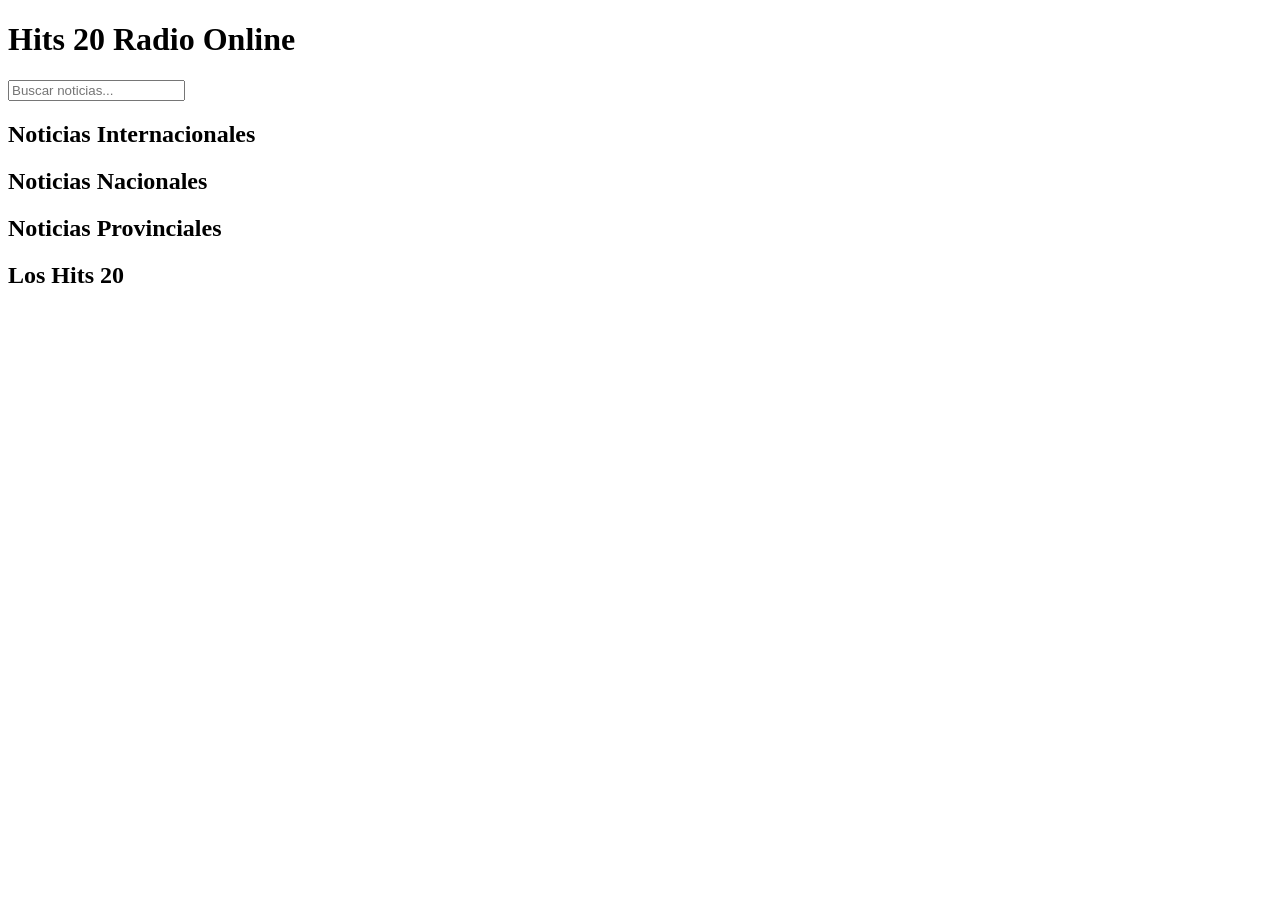
==== commit 40eb382c: "Revise index.html for updated news portal layout Updated the HTML structure and content for the news" ====
--- a/index.html
+++ b/index.html
@@ -2,380 +2,93 @@
 <html lang="es">
 <head>
     <meta charset="UTF-8">
-    <meta name="viewport" content="width=device-width, initial-scale=1.0, viewport-fit=cover">
-    <title>Portal de Noticias & Radio En Vivo</title>
-    <link rel="stylesheet" href="css/styles.css">
-    <link rel="manifest" href="manifest.json">
-    <style>
-        /* Estilos para la barra de clima en vivo */
-        .weather-ticker-container {
-            background: linear-gradient(135deg, #1a1a1a 0%, #2d2d2d 100%);
-            border-bottom: 2px solid #d9534f;
-            padding: 10px 20px;
-            margin-bottom: 25px;
-            border-radius: 8px;
-            box-shadow: 0 4px 6px rgba(0,0,0,0.1);
-        }
-        .weather-ticker-title {
-            color: #d9534f;
-            font-size: 0.85rem;
-            text-transform: uppercase;
-            font-weight: bold;
-            margin-bottom: 8px;
-            letter-spacing: 1px;
-            display: flex;
-            align-items: center;
-            gap: 6px;
-        }
-        .weather-ticker-scroll {
-            display: flex;
-            gap: 20px;
-            overflow-x: auto;
-            white-space: nowrap;
-            padding-bottom: 4px;
-            scrollbar-width: thin;
-            scrollbar-color: #d9534f transparent;
-        }
-        .weather-ticker-scroll::-webkit-scrollbar {
-            height: 4px;
-        }
-        .weather-ticker-scroll::-webkit-scrollbar-thumb {
-            background: #d9534f;
-            border-radius: 4px;
-        }
-        .weather-item {
-            display: inline-flex;
-            align-items: center;
-            gap: 8px;
-            background: rgba(255, 255, 255, 0.05);
-            padding: 6px 12px;
-            border-radius: 20px;
-            border: 1px solid rgba(255, 255, 255, 0.1);
-            color: #fff;
-            font-size: 0.85rem;
-            flex-shrink: 0;
-        }
-        .weather-item span {
-            font-weight: bold;
-            color: #f0f0f0;
-        }
-
-        .contador-widget {
-            width: 100%;
-            max-width: 300px;
-            margin: 0 auto;
-        }
-        .contador-widget iframe {
-            width: 100%;
-            max-width: 300px;
-            display: block;
-        }
-    </style>
+    <meta name="viewport" content="width=device-width, initial-scale=1.0">
+    <title>Portal de Noticias - Hits 20 Radio Online</title>
+    <!-- Tus enlaces a estilos CSS van aquí -->
+    <link rel="stylesheet" href="css/style.css">
 </head>
 <body>
 
-    <header class="main-header">
-        <div class="header-content">
-            <!-- Izquierda: Logo achicado y Título -->
-            <div class="header-left">
-                <img src="logo.png" alt="Logo Hits 20" class="header-logo" onerror="this.style.display='none'">
-                <h1>Portal de Noticias</h1>
-            </div>
-
-            <!-- Derecha: Redes Sociales -->
-            <div class="header-socials">
-                <!-- Facebook -->
-                <a href="https://www.facebook.com/hits20radio/" target="_blank" class="header-social-btn">
-                    <div class="social-icon-box fb-water">
-                        <svg viewBox="0 0 24 24"><path fill="currentColor" d="M12 2.04C6.5 2.04 2 6.53 2 12.06C2 17.06 5.66 21.21 10.44 21.96V14.96H7.9V12.06H10.44V9.85C10.44 7.34 11.93 5.96 14.22 5.96C15.31 5.96 16.45 6.15 16.45 6.15V8.62H15.19C13.95 8.62 13.56 9.39 13.56 10.18V12.06H16.34L15.89 14.96H13.56V21.96C18.34 21.21 22 17.06 22 12.06C22 6.53 17.5 2.04 12 2.04Z"/></svg>
-                    </div>
-                    <span>Facebook</span>
-                </a>
-
-                <!-- Instagram -->
-                <a href="https://www.instagram.com/hits20online/" target="_blank" class="header-social-btn">
-                    <div class="social-icon-box ig-water">
-                        <svg viewBox="0 0 24 24"><path fill="currentColor" d="M12 2.163c3.204 0 3.584.012 4.85.07 3.252.148 4.771 1.691 4.919 4.919.058 1.265.069 1.645.069 4.849 0 3.205-.012 3.584-.069 4.849-.149 3.225-1.664 4.771-4.919 4.919-1.266.058-1.644.07-4.85.07-3.204 0-3.584-.012-4.849-.07-3.26-.149-4.771-1.699-4.919-4.92-.058-1.265-.07-1.644-.07-4.849 0-3.204.013-3.583.07-4.849.149-3.227 1.664-4.771 4.919-4.919 1.266-.057 1.645-.069 4.849-.069zm0-2.163c-3.259 0-3.667.014-4.947.072-4.358.2-6.78 2.618-6.98 6.98-.059 1.281-.073 1.689-.073 4.948 0 3.259.014 3.668.072 4.948.2 4.358 2.618 6.78 6.98 6.98 1.281.058 1.689.072 4.948.072 3.259 0 3.668-.014 4.948-.072 4.354-.2 6.782-2.618 6.979-6.98.059-1.28.073-1.689.073-4.948 0-3.259-.014-3.667-.072-4.947-.196-4.354-2.617-6.78-6.979-6.98-1.281-.059-1.69-.073-4.949-.073zm0 5.838c-3.403 0-6.162 2.759-6.162 6.162s2.759 6.163 6.162 6.163 6.162-2.759 6.162-6.163c0-3.403-2.759-6.162-6.162-6.162zm0 10.162c-2.209 0-4-1.79-4-4 0-2.209 1.791-4 4-4s4 1.791 4 4c0 2.21-1.791 4-4 4zm6.406-11.845c-.796 0-1.441.645-1.441 1.44s.645 1.44 1.441 1.44c.795 0 1.439-.645 1.439-1.44s-.644-1.44-1.439-1.44z"/></svg>
-                    </div>
-                    <span>Instagram</span>
-                </a>
-
-                <!-- Threads -->
-                <a href="https://www.threads.net/@hits20online" target="_blank" class="header-social-btn">
-                    <div class="social-icon-box threads-water">
-                        <svg viewBox="0 0 24 24"><path fill="currentColor" d="M12.186 20.082c-1.637 0-3.053-.34-4.248-1.02-1.196-.68-2.115-1.66-2.756-2.94-.641-1.28-.962-2.775-.962-4.485 0-1.71.321-3.205.962-4.485.641-1.28 1.56-2.26 2.756-2.94 1.195-.68 2.611-1.02 4.248-1.02 1.815 0 3.336.41 4.563 1.23 1.226.82 2.023 1.95 2.39 3.39l-2.074.56c-.276-.99-.868-1.75-1.776-2.28-.908-.53-1.996-.795-3.263-.795-1.267 0-2.355.265-3.263.795-.908.53-1.59 1.29-2.046 2.28-.456.99-.684 2.12-.684 3.39 0 1.27.228 2.4.684 3.39.456.99 1.138 1.75 2.046 2.28.908.53 1.996.795 3.263.795.894 0 1.706-.135 2.436-.405.73-.27 1.348-.66 1.854-1.17.506-.51.89-1.12 1.152-1.83l1.968.72c-.41 1.17-1.104 2.13-2.082 2.88-.978.75-2.17 1.125-3.576 1.125zm2.88-15.082c-.895 0-1.63.15-2.205.45-.575.3-1.01.73-1.305 1.29-.295.56-.443 1.21-.443 1.95 0 .74.148 1.39.443 1.95.295.56.73.99 1.305 1.29.575.3 1.31.45 2.205.45.895 0 1.63-.15 2.205-.45.575-.3 1.01-.73 1.305-1.29.295-.56.443-1.21.443 1.95 0-.74-.148-1.39-.443-1.95-.295-.56-.73-.99-1.305-1.29-.575-.3-1.31-.45-2.205-.45z"/></svg>
-                    </div>
-                    <span>Threads</span>
-                </a>
-
-                <!-- YouTube -->
-                <a href="https://www.youtube.com/@hits20radio" target="_blank" class="header-social-btn">
-                    <div class="social-icon-box yt-water">
-                        <svg viewBox="0 0 24 24"><path fill="currentColor" d="M23.498 6.186a3.016 3.016 0 0 0-2.122-2.136C19.505 3.545 12 3.545 12 3.545s-7.505 0-9.377.505A3.017 3.017 0 0 0 .502 6.186C0 8.07 0 12 0 12s0 3.93.502 5.814a3.016 3.016 0 0 0 2.122 2.136c1.871.505 9.376.505 9.376.505s7.505 0 9.377-.505a3.015 3.015 0 0 0 2.122-2.136C24 15.93 24 12 24 12s0-3.93-.502-5.814zM9.545 15.568V8.432L15.818 12l-6.273 3.568z"/></svg>
-                    </div>
-                    <span>YouTube</span>
-                </a>
-
-                <!-- TikTok -->
-                <a href="https://www.tiktok.com/@hits20online?_r=1&_t=ZS-980S8qdbZa9" target="_blank" class="header-social-btn">
-                    <div class="social-icon-box tiktok-water">
-                        <svg viewBox="0 0 24 24"><path fill="currentColor" d="M19.59 6.69a4.83 4.83 0 0 1-3.77-4.25V2h-3.45v13.67a2.89 2.89 0 0 1-5.2 1.74 2.89 2.89 0 0 1 2.31-4.64 2.93 2.93 0 0 1 .88.13V9.4a6.84 6.84 0 0 0-1-.05A6.33 6.33 0 0 0 5 20.1a6.34 6.34 0 0 0 10.86-4.43v-7a8.16 8.16 0 0 0 4.77 1.52v-3.4a4.85 4.85 0 0 1-1.04-.1z"/></svg>
-                    </div>
-                    <span>TikTok</span>
-                </a>
-            </div>
+    <!-- Header / Cabecera de la página -->
+    <header class="site-header">
+        <div class="logo-container">
+            <h1>Hits 20 Radio Online</h1>
+        </div>
+        <div class="buscador-container">
+            <input type="text" id="searchInput" placeholder="Buscar noticias..." onkeyup="filterNews()">
         </div>
     </header>
 
-    <div class="main-container">
-        <!-- ÁREA CENTRAL DE NOTICIAS -->
-        <main id="noticias-container">
-            
-            <!-- WIDGET DE CLIMA EN VIVO CON BOTÓN OTRAS LOC -->
-            <div class="weather-ticker-container">
-                <div class="weather-ticker-title" style="display: flex; justify-content: space-between; align-items: center;">
-                    <span>🌡️ Estado del Clima en la Provincia de San Luis</span>
-                    <button onclick="abrirModalOtrasLoc()" class="btn-otras-loc">Otras Loc</button>
-                </div>
-                <div class="weather-ticker-scroll" id="weather-ticker">
-                    <div class="weather-item">Cargando clima...</div>
-                </div>
+    <!-- Contenido Principal -->
+    <main class="main-container">
+
+        <!-- Sección de Noticias Internacionales -->
+        <section class="seccion-noticias">
+            <h2>Noticias Internacionales</h2>
+            <div id="grid-internacionales" class="grid-noticias">
+                <!-- Se cargan dinámicamente desde main.js -->
             </div>
+        </section>
 
-            <section class="categoria-section">
-                <h2>Noticias Nacionales</h2>
-                <div class="grid" id="grid-nacionales"></div>
-            </section>
+        <!-- Sección de Noticias Nacionales -->
+        <section class="seccion-noticias">
+            <h2>Noticias Nacionales</h2>
+            <div id="grid-nacionales" class="grid-noticias">
+                <!-- Se cargan dinámicamente desde main.js -->
+            </div>
+        </section>
 
-            <section class="categoria-section">
-                <h2>Noticias Internacionales</h2>
-                <div class="grid" id="grid-internacionales"></div>
-            </section>
+        <!-- Sección de Noticias Provinciales -->
+        <section class="seccion-noticias">
+            <h2>Noticias Provinciales</h2>
+            <div id="grid-provinciales" class="grid-noticias">
+                <!-- Se cargan dinámicamente desde main.js -->
+            </div>
+        </section>
 
-            <section class="categoria-section">
-                <h2>Noticias Provinciales</h2>
-                <div class="grid" id="grid-provinciales"></div>
-            </section>
-        </main>
+        <!-- Nueva Sección: Los Hits 20 -->
+        <section class="seccion-noticias">
+            <h2>Los Hits 20</h2>
+            <div id="grid-los-hits-20" class="grid-noticias">
+                <!-- Las noticias de Los Hits 20 se inyectan aquí dinámicamente -->
+            </div>
+        </section>
 
-        <!-- LATERAL DERECHO -->
-        <aside class="sidebar">
-            <div class="search-widget">
-                <input type="text" id="searchInput" placeholder="Buscar noticias..." onkeyup="filterNews()">
+    </main>
+
+    <!-- Modal para ver la noticia completa -->
+    <div id="modal-noticia" class="modal-overlay" style="display: none;">
+        <div class="modal-content">
+            <button class="modal-close" onclick="cerrarNoticia()">&times;</button>
+            <span id="modal-categoria" class="modal-cat"></span>
+            <h2 id="modal-titulo"></h2>
+            <div id="modal-imagen-container">
+                <img id="modal-imagen" src="" alt="Imagen de la noticia">
             </div>
-
-            <!-- 1. Reproductor de Radio -->
-            <div class="radio-widget">
-                <img src="logo.png" alt="Logo Radio" class="radio-logo" onerror="this.src='https://via.placeholder.com/100?text=RADIO'">
-                <button class="btn-live" onclick="abrirPlayer()">
-                    <span class="dot"></span> Radio en Vivo
-                </button>
-            </div>
-
-            <!-- Contador de Visitas Ajustado al 100% -->
-            <div class="contador-widget" style="margin-top: 15px; text-align: center;">
-                <iframe src="https://contador-red-delta.vercel.app/widget.html?id=PORTAL%20DE%20NOTICIAS%20HITS20&t=1787066414602" width="300" height="246" frameborder="0" scrolling="no" style="border:none; overflow:hidden;"></iframe>
-            </div>
-        
-            <!-- FORMULARIO DE CONTACTO (FORMSPREE) -->
-            <div class="contact-widget">
-                <h3>Contacto</h3>
-                <form action="https://formspree.io/f/mdenpzbp" method="POST">
-                    <input type="text" name="nombre" placeholder="Tu Nombre" required>
-                    <input type="email" name="email" placeholder="Tu Email" required>
-                    <textarea name="mensaje" placeholder="Tu mensaje..." required></textarea>
-                    <button type="submit">Enviar Mensaje</button>
-                </form>
-            </div>
-
-            <!-- 2. Espacios para Pauta -->
-            <div class="ads">
-                <div class="ad-slot"><p>Espacio Publicitario / Flyer 1</p></div>
-                <div class="ad-slot"><p>Espacio Publicitario / Flyer 2</p></div>
-            </div>
-
-            <!-- 3. Inicio de Sesión -->
-            <div style="margin-top: 25px;">
-                <a href="login.html">Inicio de sesión</a>
-            </div>
-
-            <!-- 4. Instalar App (PWA) -->
-            <div style="margin-top: 10px;">
-                <button id="btn-instalar">⬇️ Instalar App</button>
-            </div>
-        </aside>
-    </div>
-
-    <!-- FOOTER CON COPYRIGHT Y LOGOS EN ASOCIACIÓN -->
-    <footer style="background: #1a1a1a; color: #fff; padding: 25px 20px; text-align: center; margin-top: 40px; border-top: 3px solid #d9534f;">
-        <div style="margin-bottom: 15px;">
-            <p style="margin: 0 0 10px 0; font-size: 0.9rem; letter-spacing: 0.5px;">En asociación con:</p>
-            <div style="display: flex; justify-content: center; align-items: center; gap: 20px;">
-                <img src="logo.png" alt="Logo 1" style="height: 45px; width: auto; object-fit: contain;">
-                <span style="font-size: 1.2rem; font-weight: bold; color: #d9534f;">&</span>
-                <img src="logo2.png" alt="Logo 2" style="height: 45px; width: auto; object-fit: contain;">
-            </div>
-        </div>
-        <p style="margin: 0; font-size: 0.85rem; opacity: 0.75;">&copy; 2026 Portal de Noticias. Todos los derechos reservados.</p>
-    </footer>
-
-    <!-- MODAL DE NOTICIA -->
-    <div id="modal-noticia" class="modal">
-        <div class="modal-content">
-            <span class="close-btn" onclick="cerrarNoticia()">&times;</span>
-            <span id="modal-categoria" class="badge"></span>
-            <span id="modal-fecha" style="font-size: 0.75rem; color: #d9534f; display: block; margin: 5px 0 10px 0; font-weight: bold;"></span>
-            <h2 id="modal-titulo"></h2>
-            <img id="modal-imagen" src="" alt="">
+            <div id="modal-fecha" class="modal-date"></div>
             <p id="modal-cuerpo"></p>
         </div>
     </div>
 
-    <!-- REPRODUCTOR DE RADIO FLOTANTE -->
-    <div id="radio-modal-flotante" class="radio-flotante-container">
-        <div id="radio-header-drag" class="radio-flotante-header">
-            <div style="display: flex; align-items: center; gap: 10px;">
-                <img src="logo.png" alt="Logo" style="width: 30px; height: 30px; object-fit: contain; border-radius: 4px;">
-                <span style="font-weight: bold;">Radio en Vivo</span>
-            </div>
-            <span class="radio-flotante-close" onclick="cerrarPlayer()" style="cursor: pointer; font-size: 1.2rem;">&times;</span>
+    <!-- Reproductor flotante de Radio (si lo usas en el index) -->
+    <div id="radio-modal-flotante" class="radio-flotante" style="display: none;">
+        <div id="radio-header-drag" class="radio-header">
+            <span>En Vivo - Hits 20</span>
+            <button class="radio-flotante-close" onclick="cerrarPlayer()">&times;</button>
         </div>
-        <div class="radio-flotante-body" style="padding: 15px;">
-            <audio id="audio-stream" controls autoplay style="width: 100%;">
-                <source src="https://stream.radiosmundiales.com/stream/claudio" type="audio/mpeg">
+        <div class="radio-body">
+            <audio id="audio-stream" controls>
+                <source src="TU_URL_DE_STREAMING" type="audio/aac">
                 Tu navegador no soporta el elemento de audio.
             </audio>
-            <!-- Control deslizante de volumen -->
-            <div style="margin-top: 10px; text-align: center;">
-              <label for="volumeSlider" style="font-size: 0.8rem; color: #555; display: block; margin-bottom: 4px;">Volumen: <span id="volumeValue">40</span>%</label>
-              <input type="range" id="volumeSlider" min="0" max="100" value="40" style="width: 100%; cursor: pointer;" oninput="cambiarVolumen(this.value)">
+            <div class="volumen-control">
+                <label>Volumen: <span id="volumeValue">40</span>%</label>
+                <input type="range" id="volumeSlider" min="0" max="100" value="40" oninput="cambiarVolumen(this.value)">
             </div>
         </div>
     </div>
 
-    <!-- VENTANA FLOTANTE PARA OTRAS LOCALIDADES -->
-    <div id="modal-otras-loc" class="modal-loc-container" style="display: none;">
-        <div class="modal-loc-content">
-            <div class="modal-loc-header">
-                <h3>Clima - Más Localidades de San Luis</h3>
-                <span class="modal-loc-close" onclick="cerrarModalOtrasLoc()">&times;</span>
-            </div>
-            <div class="modal-loc-body">
-                <div class="modal-loc-grid" id="grid-otras-loc">
-                    <div class="weather-item">Cargando localidades...</div>
-                </div>
-            </div>
-        </div>
-    </div>
-
-    <!-- SCRIPT PARA CARGAR EL CLIMA PRINCIPAL Y ARRASTRE -->
-    <script>
-        const apiKey = 'e275965fe86eeeabba320d7b99bb4faf';
-        const cities = [
-            "San Luis", 
-            "Villa Mercedes", 
-            "Merlo", 
-            "La Punta", 
-            "Juana Koslay", 
-            "El Trapiche"
-        ];
-
-        async function loadWeather() {
-            const tickerContainer = document.getElementById('weather-ticker');
-            tickerContainer.innerHTML = '';
-
-            for (const city of cities) {
-                try {
-                    const response = await fetch(`https://api.openweathermap.org/data/2.5/weather?q=${city},AR&units=metric&lang=es&appid=${apiKey}`);
-                    if (!response.ok) continue;
-                    const data = await response.json();
-                    
-                    const temp = Math.round(data.main.temp);
-                    
-                    let icon = '🌡️';
-                    const id = data.weather[0].id;
-                    if (id >= 200 && id < 300) icon = '⛈️';
-                    else if (id >= 300 && id < 600) icon = '🌧️';
-                    else if (id >= 600 && id < 700) icon = '❄️';
-                    else if (id >= 700 && id < 800) icon = '🌫️';
-                    else if (id === 800) icon = '☀️';
-                    else if (id > 800) icon = '☁️';
-
-                    const itemDiv = document.createElement('div');
-                    itemDiv.className = 'weather-item';
-                    itemDiv.innerHTML = `${city}: <span>${temp}°C</span> ${icon}`;
-                    tickerContainer.appendChild(itemDiv);
-                } catch (error) {
-                    console.error(`Error cargando clima para ${city}:`, error);
-                }
-            }
-        }
-
-        document.addEventListener('DOMContentLoaded', loadWeather);
-
-        // LÓGICA DE ARRASTRE PARA EL REPRODUCTOR FLOTANTE
-        const modalFlotante = document.getElementById('radio-modal-flotante');
-        const headerDrag = document.getElementById('radio-header-drag');
-        let isDragging = false, offsetX, offsetY;
-
-        headerDrag.addEventListener('mousedown', (e) => {
-            isDragging = true;
-            offsetX = e.clientX - modalFlotante.offsetLeft;
-            offsetY = e.clientY - modalFlotante.offsetTop;
-        });
-
-        document.addEventListener('mousemove', (e) => {
-            if (isDragging) {
-                modalFlotante.style.left = (e.clientX - offsetX) + 'px';
-                modalFlotante.style.top = (e.clientY - offsetY) + 'px';
-                modalFlotante.style.bottom = 'auto'; 
-                modalFlotante.style.right = 'auto';
-            }
-        });
-
-        document.addEventListener('mouseup', () => {
-            isDragging = false;
-        });
-    </script>
-
-    <!-- REGISTRO DEL SERVICE WORKER Y BOTÓN DE INSTALAR APP (PWA) -->
-    <script>
-        if ('serviceWorker' in navigator) {
-            window.addEventListener('load', () => {
-                navigator.serviceWorker.register('/sw.js')
-                    .catch(err => console.error('Error registrando Service Worker:', err));
-            });
-        }
-
-        let deferredPrompt = null;
-        const btnInstalar = document.getElementById('btn-instalar');
-
-        window.addEventListener('beforeinstallprompt', (e) => {
-            e.preventDefault();
-            deferredPrompt = e;
-            btnInstalar.classList.add('visible');
-        });
-
-        btnInstalar.addEventListener('click', async () => {
-            if (!deferredPrompt) return;
-            btnInstalar.disabled = true;
-            deferredPrompt.prompt();
-            const { outcome } = await deferredPrompt.userChoice;
-            console.log('Resultado de instalación:', outcome);
-            deferredPrompt = null;
-            btnInstalar.classList.remove('visible');
-        });
-
-        window.addEventListener('appinstalled', () => {
-            btnInstalar.classList.remove('visible');
-            deferredPrompt = null;
-        });
-
-        if (window.matchMedia('(display-mode: standalone)').matches || window.navigator.standalone === true) {
-            btnInstalar.classList.remove('visible');
-        }
-    </script>
-
+    <!-- Enlace a tu script principal -->
     <script src="js/main.js"></script>
 </body>
 </html>
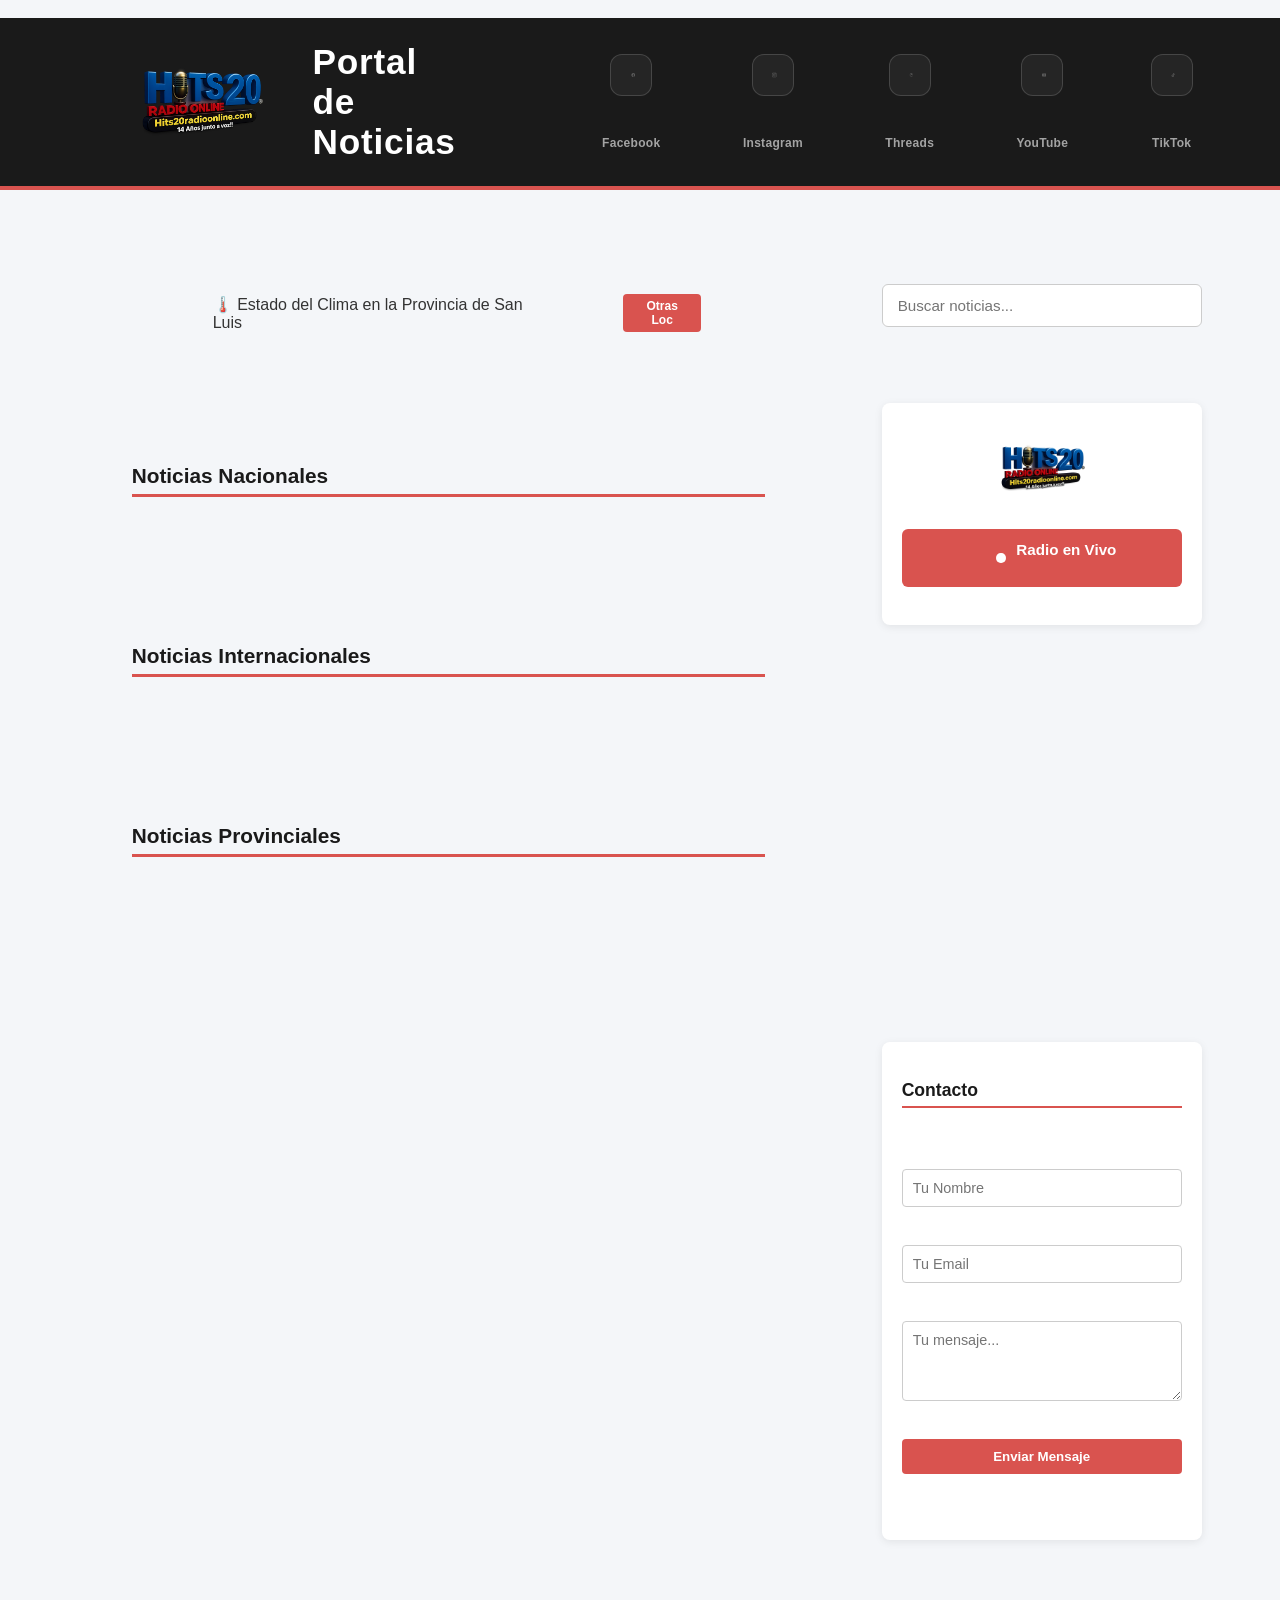
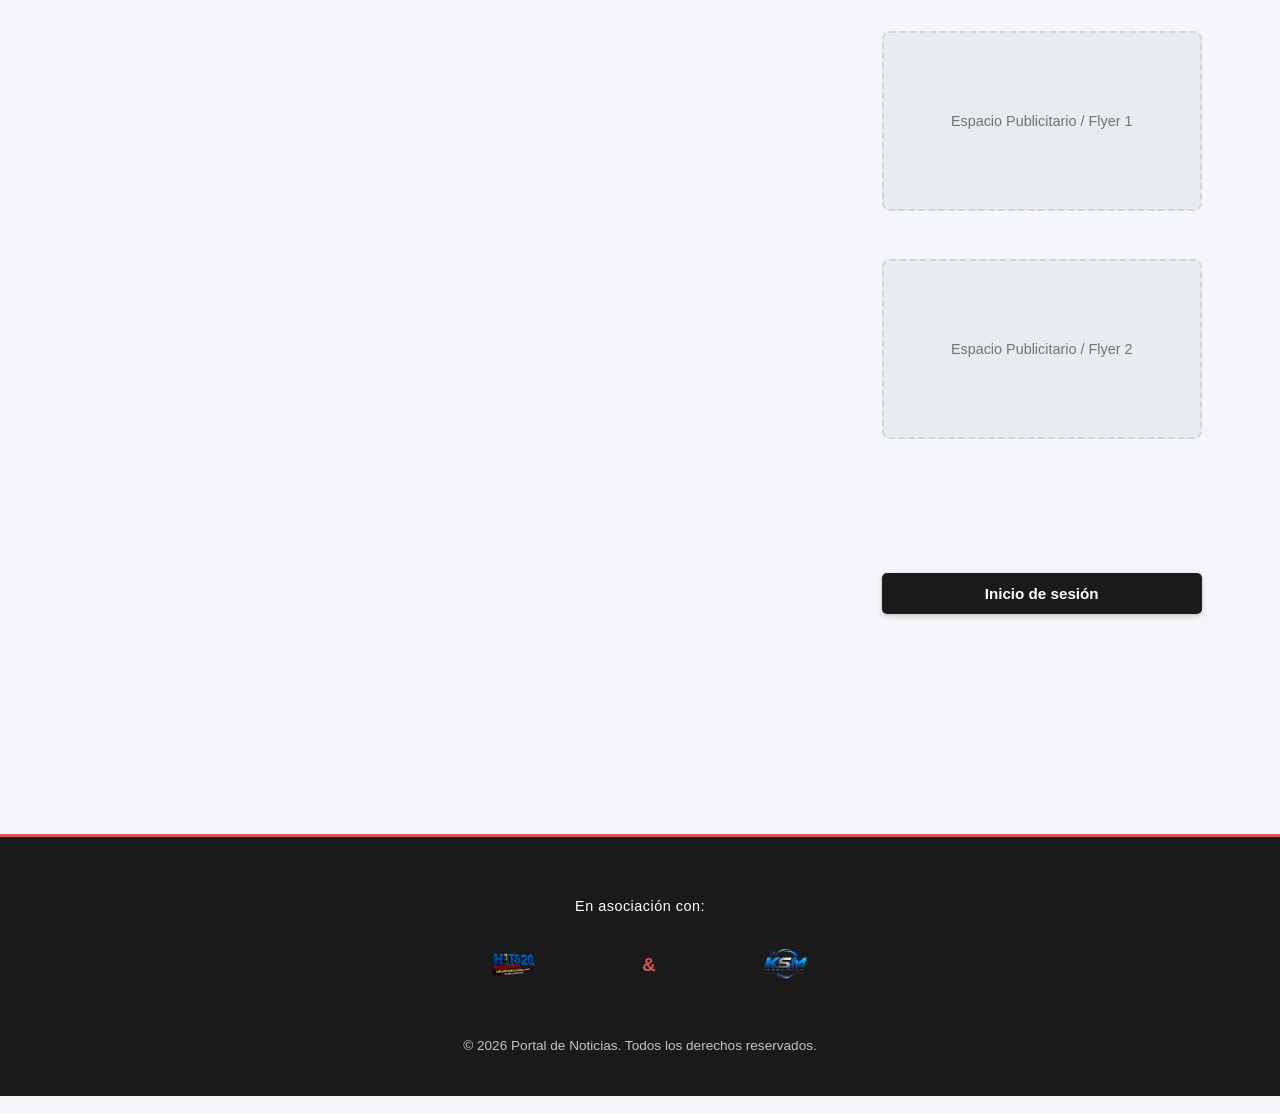
==== commit 1ae74576: "Revamp index.html with new layout and features Updated the HTML structure, added new styles, and int" ====
--- a/index.html
+++ b/index.html
@@ -1,94 +1,381 @@
 <!DOCTYPE html>
 <html lang="es">
 <head>
-    <meta charset="UTF-8">
-    <meta name="viewport" content="width=device-width, initial-scale=1.0">
-    <title>Portal de Noticias - Hits 20 Radio Online</title>
-    <!-- Tus enlaces a estilos CSS van aquí -->
-    <link rel="stylesheet" href="css/style.css">
+    <meta charset="UTF-8">
+    <meta name="viewport" content="width=device-width, initial-scale=1.0, viewport-fit=cover">
+    <title>Portal de Noticias & Radio En Vivo</title>
+    <link rel="stylesheet" href="css/styles.css">
+    <link rel="manifest" href="manifest.json">
+    <style>
+        /* Estilos para la barra de clima en vivo */
+        .weather-ticker-container {
+            background: linear-gradient(135deg, #1a1a1a 0%, #2d2d2d 100%);
+            border-bottom: 2px solid #d9534f;
+            padding: 10px 20px;
+            margin-bottom: 25px;
+            border-radius: 8px;
+            box-shadow: 0 4px 6px rgba(0,0,0,0.1);
+        }
+        .weather-ticker-title {
+            color: #d9534f;
+            font-size: 0.85rem;
+            text-transform: uppercase;
+            font-weight: bold;
+            margin-bottom: 8px;
+            letter-spacing: 1px;
+            display: flex;
+            align-items: center;
+            gap: 6px;
+        }
+        .weather-ticker-scroll {
+            display: flex;
+            gap: 20px;
+            overflow-x: auto;
+            white-space: nowrap;
+            padding-bottom: 4px;
+            scrollbar-width: thin;
+            scrollbar-color: #d9534f transparent;
+        }
+        .weather-ticker-scroll::-webkit-scrollbar {
+            height: 4px;
+        }
+        .weather-ticker-scroll::-webkit-scrollbar-thumb {
+            background: #d9534f;
+            border-radius: 4px;
+        }
+        .weather-item {
+            display: inline-flex;
+            align-items: center;
+            gap: 8px;
+            background: rgba(255, 255, 255, 0.05);
+            padding: 6px 12px;
+            border-radius: 20px;
+            border: 1px solid rgba(255, 255, 255, 0.1);
+            color: #fff;
+            font-size: 0.85rem;
+            flex-shrink: 0;
+        }
+        .weather-item span {
+            font-weight: bold;
+            color: #f0f0f0;
+        }
+
+        .contador-widget {
+            width: 100%;
+            max-width: 300px;
+            margin: 0 auto;
+        }
+        .contador-widget iframe {
+            width: 100%;
+            max-width: 300px;
+            display: block;
+        }
+    </style>
 </head>
 <body>
 
-    <!-- Header / Cabecera de la página -->
-    <header class="site-header">
-        <div class="logo-container">
-            <h1>Hits 20 Radio Online</h1>
-        </div>
-        <div class="buscador-container">
-            <input type="text" id="searchInput" placeholder="Buscar noticias..." onkeyup="filterNews()">
-        </div>
-    </header>
-
-    <!-- Contenido Principal -->
-    <main class="main-container">
-
-        <!-- Sección de Noticias Internacionales -->
-        <section class="seccion-noticias">
-            <h2>Noticias Internacionales</h2>
-            <div id="grid-internacionales" class="grid-noticias">
-                <!-- Se cargan dinámicamente desde main.js -->
-            </div>
-        </section>
-
-        <!-- Sección de Noticias Nacionales -->
-        <section class="seccion-noticias">
-            <h2>Noticias Nacionales</h2>
-            <div id="grid-nacionales" class="grid-noticias">
-                <!-- Se cargan dinámicamente desde main.js -->
-            </div>
-        </section>
-
-        <!-- Sección de Noticias Provinciales -->
-        <section class="seccion-noticias">
-            <h2>Noticias Provinciales</h2>
-            <div id="grid-provinciales" class="grid-noticias">
-                <!-- Se cargan dinámicamente desde main.js -->
-            </div>
-        </section>
-
-        <!-- Nueva Sección: Los Hits 20 -->
-        <section class="seccion-noticias">
-            <h2>Los Hits 20</h2>
-            <div id="grid-los-hits-20" class="grid-noticias">
-                <!-- Las noticias de Los Hits 20 se inyectan aquí dinámicamente -->
-            </div>
-        </section>
-
-    </main>
-
-    <!-- Modal para ver la noticia completa -->
-    <div id="modal-noticia" class="modal-overlay" style="display: none;">
-        <div class="modal-content">
-            <button class="modal-close" onclick="cerrarNoticia()">&times;</button>
-            <span id="modal-categoria" class="modal-cat"></span>
-            <h2 id="modal-titulo"></h2>
-            <div id="modal-imagen-container">
-                <img id="modal-imagen" src="" alt="Imagen de la noticia">
-            </div>
-            <div id="modal-fecha" class="modal-date"></div>
-            <p id="modal-cuerpo"></p>
-        </div>
-    </div>
-
-    <!-- Reproductor flotante de Radio (si lo usas en el index) -->
-    <div id="radio-modal-flotante" class="radio-flotante" style="display: none;">
-        <div id="radio-header-drag" class="radio-header">
-            <span>En Vivo - Hits 20</span>
-            <button class="radio-flotante-close" onclick="cerrarPlayer()">&times;</button>
-        </div>
-        <div class="radio-body">
-            <audio id="audio-stream" controls>
-                <source src="TU_URL_DE_STREAMING" type="audio/aac">
-                Tu navegador no soporta el elemento de audio.
-            </audio>
-            <div class="volumen-control">
-                <label>Volumen: <span id="volumeValue">40</span>%</label>
-                <input type="range" id="volumeSlider" min="0" max="100" value="40" oninput="cambiarVolumen(this.value)">
-            </div>
-        </div>
-    </div>
-
-    <!-- Enlace a tu script principal -->
-    <script src="js/main.js"></script>
+    <header class="main-header">
+        <div class="header-content">
+            <!-- Izquierda: Logo achicado y Título -->
+            <div class="header-left">
+                <img src="logo.png" alt="Logo Hits 20" class="header-logo" onerror="this.style.display='none'">
+                <h1>Portal de Noticias</h1>
+            </div>
+
+            <!-- Derecha: Redes Sociales -->
+            <div class="header-socials">
+                <!-- Facebook -->
+                <a href="https://www.facebook.com/hits20radio/" target="_blank" class="header-social-btn">
+                    <div class="social-icon-box fb-water">
+                        <svg viewBox="0 0 24 24"><path fill="currentColor" d="M12 2.04C6.5 2.04 2 6.53 2 12.06C2 17.06 5.66 21.21 10.44 21.96V14.96H7.9V12.06H10.44V9.85C10.44 7.34 11.93 5.96 14.22 5.96C15.31 5.96 16.45 6.15 16.45 6.15V8.62H15.19C13.95 8.62 13.56 9.39 13.56 10.18V12.06H16.34L15.89 14.96H13.56V21.96C18.34 21.21 22 17.06 22 12.06C22 6.53 17.5 2.04 12 2.04Z"/></svg>
+                    </div>
+                    <span>Facebook</span>
+                </a>
+
+                <!-- Instagram -->
+                <a href="https://www.instagram.com/hits20online/" target="_blank" class="header-social-btn">
+                    <div class="social-icon-box ig-water">
+                        <svg viewBox="0 0 24 24"><path fill="currentColor" d="M12 2.163c3.204 0 3.584.012 4.85.07 3.252.148 4.771 1.691 4.919 4.919.058 1.265.069 1.645.069 4.849 0 3.205-.012 3.584-.069 4.849-.149 3.225-1.664 4.771-4.919 4.919-1.266.058-1.644.07-4.85.07-3.204 0-3.584-.012-4.849-.07-3.26-.149-4.771-1.699-4.919-4.92-.058-1.265-.07-1.644-.07-4.849 0-3.204.013-3.583.07-4.849.149-3.227 1.664-4.771 4.919-4.919 1.266-.057 1.645-.069 4.849-.069zm0-2.163c-3.259 0-3.667.014-4.947.072-4.358.2-6.78 2.618-6.98 6.98-.059 1.281-.073 1.689-.073 4.948 0 3.259.014 3.668.072 4.948.2 4.358 2.618 6.78 6.98 6.98 1.281.058 1.689.072 4.948.072 3.259 0 3.668-.014 4.948-.072 4.354-.2 6.782-2.618 6.979-6.98.059-1.28.073-1.689.073-4.948 0-3.259-.014-3.667-.072-4.947-.196-4.354-2.617-6.78-6.979-6.98-1.281-.059-1.69-.073-4.949-.073zm0 5.838c-3.403 0-6.162 2.759-6.162 6.162s2.759 6.163 6.162 6.163 6.162-2.759 6.162-6.163c0-3.403-2.759-6.162-6.162-6.162zm0 10.162c-2.209 0-4-1.79-4-4 0-2.209 1.791-4 4-4s4 1.791 4 4c0 2.21-1.791 4-4 4zm6.406-11.845c-.796 0-1.441.645-1.441 1.44s.645 1.44 1.441 1.44c.795 0 1.439-.645 1.439-1.44s-.644-1.44-1.439-1.44z"/></svg>
+                    </div>
+                    <span>Instagram</span>
+                </a>
+
+                <!-- Threads -->
+                <a href="https://www.threads.net/@hits20online" target="_blank" class="header-social-btn">
+                    <div class="social-icon-box threads-water">
+                        <svg viewBox="0 0 24 24"><path fill="currentColor" d="M12.186 20.082c-1.637 0-3.053-.34-4.248-1.02-1.196-.68-2.115-1.66-2.756-2.94-.641-1.28-.962-2.775-.962-4.485 0-1.71.321-3.205.962-4.485.641-1.28 1.56-2.26 2.756-2.94 1.195-.68 2.611-1.02 4.248-1.02 1.815 0 3.336.41 4.563 1.23 1.226.82 2.023 1.95 2.39 3.39l-2.074.56c-.276-.99-.868-1.75-1.776-2.28-.908-.53-1.996-.795-3.263-.795-1.267 0-2.355.265-3.263.795-.908.53-1.59 1.29-2.046 2.28-.456.99-.684 2.12-.684 3.39 0 1.27.228 2.4.684 3.39.456.99 1.138 1.75 2.046 2.28.908.53 1.996.795 3.263.795.894 0 1.706-.135 2.436-.405.73-.27 1.348-.66 1.854-1.17.506-.51.89-1.12 1.152-1.83l1.968.72c-.41 1.17-1.104 2.13-2.082 2.88-.978.75-2.17 1.125-3.576 1.125zm2.88-15.082c-.895 0-1.63.15-2.205.45-.575.3-1.01.73-1.305 1.29-.295.56-.443 1.21-.443 1.95 0 .74.148 1.39.443 1.95.295.56.73.99 1.305 1.29.575.3 1.31.45 2.205.45.895 0 1.63-.15 2.205-.45.575-.3 1.01-.73 1.305-1.29.295-.56.443-1.21.443 1.95 0-.74-.148-1.39-.443-1.95-.295-.56-.73-.99-1.305-1.29-.575-.3-1.31-.45-2.205-.45z"/></svg>
+                    </div>
+                    <span>Threads</span>
+                </a>
+
+                <!-- YouTube -->
+                <a href="https://www.youtube.com/@hits20radio" target="_blank" class="header-social-btn">
+                    <div class="social-icon-box yt-water">
+                        <svg viewBox="0 0 24 24"><path fill="currentColor" d="M23.498 6.186a3.016 3.016 0 0 0-2.122-2.136C19.505 3.545 12 3.545 12 3.545s-7.505 0-9.377.505A3.017 3.017 0 0 0 .502 6.186C0 8.07 0 12 0 12s0 3.93.502 5.814a3.016 3.016 0 0 0 2.122 2.136c1.871.505 9.376.505 9.376.505s7.505 0 9.377-.505a3.015 3.015 0 0 0 2.122-2.136C24 15.93 24 12 24 12s0-3.93-.502-5.814zM9.545 15.568V8.432L15.818 12l-6.273 3.568z"/></svg>
+                    </div>
+                    <span>YouTube</span>
+                </a>
+
+                <!-- TikTok -->
+                <a href="https://www.tiktok.com/@hits20online?_r=1&_t=ZS-980S8qdbZa9" target="_blank" class="header-social-btn">
+                    <div class="social-icon-box tiktok-water">
+                        <svg viewBox="0 0 24 24"><path fill="currentColor" d="M19.59 6.69a4.83 4.83 0 0 1-3.77-4.25V2h-3.45v13.67a2.89 2.89 0 0 1-5.2 1.74 2.89 2.89 0 0 1 2.31-4.64 2.93 2.93 0 0 1 .88.13V9.4a6.84 6.84 0 0 0-1-.05A6.33 6.33 0 0 0 5 20.1a6.34 6.34 0 0 0 10.86-4.43v-7a8.16 8.16 0 0 0 4.77 1.52v-3.4a4.85 4.85 0 0 1-1.04-.1z"/></svg>
+                    </div>
+                    <span>TikTok</span>
+                </a>
+            </div>
+        </div>
+    </header>
+
+    <div class="main-container">
+        <!-- ÁREA CENTRAL DE NOTICIAS -->
+        <main id="noticias-container">
+            
+            <!-- WIDGET DE CLIMA EN VIVO CON BOTÓN OTRAS LOC -->
+            <div class="weather-ticker-container">
+                <div class="weather-ticker-title" style="display: flex; justify-content: space-between; align-items: center;">
+                    <span>🌡️ Estado del Clima en la Provincia de San Luis</span>
+                    <button onclick="abrirModalOtrasLoc()" class="btn-otras-loc">Otras Loc</button>
+                </div>
+                <div class="weather-ticker-scroll" id="weather-ticker">
+                    <div class="weather-item">Cargando clima...</div>
+                </div>
+            </div>
+
+            <section class="categoria-section">
+                <h2>Noticias Nacionales</h2>
+                <div class="grid" id="grid-nacionales"></div>
+            </section>
+
+            <section class="categoria-section">
+                <h2>Noticias Internacionales</h2>
+                <div class="grid" id="grid-internacionales"></div>
+            </section>
+
+            <section class="categoria-section">
+                <h2>Noticias Provinciales</h2>
+                <div class="grid" id="grid-provinciales"></div>
+            </section>
+        </main>
+
+        <!-- LATERAL DERECHO -->
+        <aside class="sidebar">
+            <div class="search-widget">
+                <input type="text" id="searchInput" placeholder="Buscar noticias..." onkeyup="filterNews()">
+            </div>
+
+            <!-- 1. Reproductor de Radio -->
+            <div class="radio-widget">
+                <img src="logo.png" alt="Logo Radio" class="radio-logo" onerror="this.src='https://via.placeholder.com/100?text=RADIO'">
+                <button class="btn-live" onclick="abrirPlayer()">
+                    <span class="dot"></span> Radio en Vivo
+                </button>
+            </div>
+
+            <!-- Contador de Visitas Ajustado al 100% -->
+            <div class="contador-widget" style="margin-top: 15px; text-align: center;">
+                <iframe src="https://contador-red-delta.vercel.app/widget.html?id=PORTAL%20DE%20NOTICIAS%20HITS20&t=1787066414602" width="300" height="246" frameborder="0" scrolling="no" style="border:none; overflow:hidden;"></iframe>
+            </div>
+        
+            <!-- FORMULARIO DE CONTACTO (FORMSPREE) -->
+            <div class="contact-widget">
+                <h3>Contacto</h3>
+                <form action="https://formspree.io/f/mdenpzbp" method="POST">
+                    <input type="text" name="nombre" placeholder="Tu Nombre" required>
+                    <input type="email" name="email" placeholder="Tu Email" required>
+                    <textarea name="mensaje" placeholder="Tu mensaje..." required></textarea>
+                    <button type="submit">Enviar Mensaje</button>
+                </form>
+            </div>
+
+            <!-- 2. Espacios para Pauta -->
+            <div class="ads">
+                <div class="ad-slot"><p>Espacio Publicitario / Flyer 1</p></div>
+                <div class="ad-slot"><p>Espacio Publicitario / Flyer 2</p></div>
+            </div>
+
+            <!-- 3. Inicio de Sesión -->
+            <div style="margin-top: 25px;">
+                <a href="login.html">Inicio de sesión</a>
+            </div>
+
+            <!-- 4. Instalar App (PWA) -->
+            <div style="margin-top: 10px;">
+                <button id="btn-instalar">⬇️ Instalar App</button>
+            </div>
+        </aside>
+    </div>
+
+    <!-- FOOTER CON COPYRIGHT Y LOGOS EN ASOCIACIÓN -->
+    <footer style="background: #1a1a1a; color: #fff; padding: 25px 20px; text-align: center; margin-top: 40px; border-top: 3px solid #d9534f;">
+        <div style="margin-bottom: 15px;">
+            <p style="margin: 0 0 10px 0; font-size: 0.9rem; letter-spacing: 0.5px;">En asociación con:</p>
+            <div style="display: flex; justify-content: center; align-items: center; gap: 20px;">
+                <img src="logo.png" alt="Logo 1" style="height: 45px; width: auto; object-fit: contain;">
+                <span style="font-size: 1.2rem; font-weight: bold; color: #d9534f;">&</span>
+                <img src="logo2.png" alt="Logo 2" style="height: 45px; width: auto; object-fit: contain;">
+            </div>
+        </div>
+        <p style="margin: 0; font-size: 0.85rem; opacity: 0.75;">&copy; 2026 Portal de Noticias. Todos los derechos reservados.</p>
+    </footer>
+
+    <!-- MODAL DE NOTICIA -->
+    <div id="modal-noticia" class="modal">
+        <div class="modal-content">
+            <span class="close-btn" onclick="cerrarNoticia()">&times;</span>
+            <span id="modal-categoria" class="badge"></span>
+            <span id="modal-fecha" style="font-size: 0.75rem; color: #d9534f; display: block; margin: 5px 0 10px 0; font-weight: bold;"></span>
+            <h2 id="modal-titulo"></h2>
+            <img id="modal-imagen" src="" alt="">
+            <p id="modal-cuerpo"></p>
+        </div>
+    </div>
+
+    <!-- REPRODUCTOR DE RADIO FLOTANTE -->
+    <div id="radio-modal-flotante" class="radio-flotante-container">
+        <div id="radio-header-drag" class="radio-flotante-header">
+            <div style="display: flex; align-items: center; gap: 10px;">
+                <img src="logo.png" alt="Logo" style="width: 30px; height: 30px; object-fit: contain; border-radius: 4px;">
+                <span style="font-weight: bold;">Radio en Vivo</span>
+            </div>
+            <span class="radio-flotante-close" onclick="cerrarPlayer()" style="cursor: pointer; font-size: 1.2rem;">&times;</span>
+        </div>
+        <div class="radio-flotante-body" style="padding: 15px;">
+            <audio id="audio-stream" controls autoplay style="width: 100%;">
+                <source src="https://stream.radiosmundiales.com/stream/claudio" type="audio/mpeg">
+                Tu navegador no soporta el elemento de audio.
+            </audio>
+            <!-- Control deslizante de volumen -->
+            <div style="margin-top: 10px; text-align: center;">
+              <label for="volumeSlider" style="font-size: 0.8rem; color: #555; display: block; margin-bottom: 4px;">Volumen: <span id="volumeValue">40</span>%</label>
+              <input type="range" id="volumeSlider" min="0" max="100" value="40" style="width: 100%; cursor: pointer;" oninput="cambiarVolumen(this.value)">
+            </div>
+        </div>
+    </div>
+
+    <!-- VENTANA FLOTANTE PARA OTRAS LOCALIDADES -->
+    <div id="modal-otras-loc" class="modal-loc-container" style="display: none;">
+        <div class="modal-loc-content">
+            <div class="modal-loc-header">
+                <h3>Clima - Más Localidades de San Luis</h3>
+                <span class="modal-loc-close" onclick="cerrarModalOtrasLoc()">&times;</span>
+            </div>
+            <div class="modal-loc-body">
+                <div class="modal-loc-grid" id="grid-otras-loc">
+                    <div class="weather-item">Cargando localidades...</div>
+                </div>
+            </div>
+        </div>
+    </div>
+
+    <!-- SCRIPT PARA CARGAR EL CLIMA PRINCIPAL Y ARRASTRE -->
+    <script>
+        const apiKey = 'e275965fe86eeeabba320d7b99bb4faf';
+        const cities = [
+            "San Luis", 
+            "Villa Mercedes", 
+            "Merlo", 
+            "La Punta", 
+            "Juana Koslay", 
+            "El Trapiche"
+        ];
+
+        async function loadWeather() {
+            const tickerContainer = document.getElementById('weather-ticker');
+            tickerContainer.innerHTML = '';
+
+            for (const city of cities) {
+                try {
+                    const response = await fetch(`https://api.openweathermap.org/data/2.5/weather?q=${city},AR&units=metric&lang=es&appid=${apiKey}`);
+                    if (!response.ok) continue;
+                    const data = await response.json();
+                    
+                    const temp = Math.round(data.main.temp);
+                    
+                    let icon = '🌡️';
+                    const id = data.weather[0].id;
+                    if (id >= 200 && id < 300) icon = '⛈️';
+                    else if (id >= 300 && id < 600) icon = '🌧️';
+                    else if (id >= 600 && id < 700) icon = '❄️';
+                    else if (id >= 700 && id < 800) icon = '🌫️';
+                    else if (id === 800) icon = '☀️';
+                    else if (id > 800) icon = '☁️';
+
+                    const itemDiv = document.createElement('div');
+                    itemDiv.className = 'weather-item';
+                    itemDiv.innerHTML = `${city}: <span>${temp}°C</span> ${icon}`;
+                    tickerContainer.appendChild(itemDiv);
+                } catch (error) {
+                    console.error(`Error cargando clima para ${city}:`, error);
+                }
+            }
+        }
+
+        document.addEventListener('DOMContentLoaded', loadWeather);
+
+        // LÓGICA DE ARRASTRE PARA EL REPRODUCTOR FLOTANTE
+        const modalFlotante = document.getElementById('radio-modal-flotante');
+        const headerDrag = document.getElementById('radio-header-drag');
+        let isDragging = false, offsetX, offsetY;
+
+        headerDrag.addEventListener('mousedown', (e) => {
+            isDragging = true;
+            offsetX = e.clientX - modalFlotante.offsetLeft;
+            offsetY = e.clientY - modalFlotante.offsetTop;
+        });
+
+        document.addEventListener('mousemove', (e) => {
+            if (isDragging) {
+                modalFlotante.style.left = (e.clientX - offsetX) + 'px';
+                modalFlotante.style.top = (e.clientY - offsetY) + 'px';
+                modalFlotante.style.bottom = 'auto'; 
+                modalFlotante.style.right = 'auto';
+            }
+        });
+
+        document.addEventListener('mouseup', () => {
+            isDragging = false;
+        });
+    </script>
+
+    <!-- REGISTRO DEL SERVICE WORKER Y BOTÓN DE INSTALAR APP (PWA) -->
+    <script>
+        if ('serviceWorker' in navigator) {
+            window.addEventListener('load', () => {
+                navigator.serviceWorker.register('/sw.js')
+                    .catch(err => console.error('Error registrando Service Worker:', err));
+            });
+        }
+
+        let deferredPrompt = null;
+        const btnInstalar = document.getElementById('btn-instalar');
+
+        window.addEventListener('beforeinstallprompt', (e) => {
+            e.preventDefault();
+            deferredPrompt = e;
+            btnInstalar.classList.add('visible');
+        });
+
+        btnInstalar.addEventListener('click', async () => {
+            if (!deferredPrompt) return;
+            btnInstalar.disabled = true;
+            deferredPrompt.prompt();
+            const { outcome } = await deferredPrompt.userChoice;
+            console.log('Resultado de instalación:', outcome);
+            deferredPrompt = null;
+            btnInstalar.classList.remove('visible');
+        });
+
+        window.addEventListener('appinstalled', () => {
+            btnInstalar.classList.remove('visible');
+            deferredPrompt = null;
+        });
+
+        if (window.matchMedia('(display-mode: standalone)').matches || window.navigator.standalone === true) {
+            btnInstalar.classList.remove('visible');
+        }
+    </script>
+
+    <script src="js/main.js"></script>
 </body>
 </html>
--- a/css/styles.css
+++ b/css/styles.css
@@ -0,0 +1,743 @@
+﻿/* ==========================================
+   ESTILOS GENERALES DEL PORTAL DE NOTICIAS
+   ========================================== */
+* {
+    box-sizing: border-box;
+    margin: 0;
+    padding: 0;
+    font-family: 'Segoe UI', Tahoma, Geneva, Verdana, sans-serif;
+}
+
+html, body {
+    max-width: 100%;
+    overflow-x: hidden;
+}
+
+body {
+    background-color: #f4f6f9;
+    color: #333;
+    display: flex;
+    flex-direction: column;
+    min-height: 100vh;
+}
+
+/* Cabecera Principal */
+.main-header {
+    background-color: #1a1a1a;
+    color: #ffffff;
+    padding: 0 15px;
+    border-bottom: 4px solid #d9534f;
+    text-align: left;
+    display: flex;
+    align-items: center;
+    height: auto;
+    width: 100%;
+}
+
+.header-content {
+    max-width: 1200px;
+    width: 95%;
+    margin: 0 auto;
+    display: flex;
+    align-items: center;
+    justify-content: space-between;
+    padding: 0;
+}
+
+/* Contenedor Izquierdo: Logo y Título */
+.header-left {
+    display: flex;
+    align-items: center;
+    gap: 20px;
+}
+
+.header-logo {
+    height: 130px;
+    width: auto;
+    object-fit: contain;
+    display: block; 
+    margin: 0;      
+    padding: 0;
+}
+
+.main-header h1 {
+    font-size: 2.2rem;
+    letter-spacing: 0.8px;
+    font-weight: 700;
+}
+
+/* Estilos para las Redes Sociales en la Cabecera */
+.header-socials {
+    display: flex;
+    align-items: center;
+    gap: 15px;
+}
+
+.header-social-btn {
+    display: flex;
+    flex-direction: column;
+    align-items: center;
+    text-decoration: none;
+    transition: transform 0.2s ease;
+}
+
+.header-social-btn:hover {
+    transform: translateY(-3px);
+}
+
+.header-social-btn span {
+    color: #ffffff;
+    font-size: 0.75rem;
+    font-weight: 600;
+    letter-spacing: 0.3px;
+    margin-top: 4px;
+    opacity: 0.6;
+    transition: opacity 0.2s ease;
+}
+
+.header-social-btn:hover span {
+    opacity: 1;
+}
+
+.social-icon-box {
+    width: 42px;
+    height: 42px;
+    border-radius: 12px;
+    display: flex;
+    align-items: center;
+    justify-content: center;
+    background-color: rgba(255, 255, 255, 0.05);
+    border: 1px solid rgba(255, 255, 255, 0.15);
+    transition: all 0.3s ease;
+}
+
+.social-icon-box svg,
+.social-icon-box svg path {
+    width: 24px;
+    height: 24px;
+    fill: #ffffff !important;
+    color: #ffffff !important;
+    opacity: 0.5;
+    transition: all 0.3s ease;
+}
+
+.header-social-btn:hover .fb-water { 
+    background-color: #0866ff; 
+    border-color: #0866ff;
+    box-shadow: 0 0 12px rgba(8, 102, 255, 0.5);
+}
+
+.header-social-btn:hover .ig-water { 
+    background: radial-gradient(circle at 30% 107%, #fdf497 0%, #df4996 45%, #a51b85 60%, #3a559f 90%); 
+    border-color: transparent;
+    box-shadow: 0 0 12px rgba(223, 73, 150, 0.5);
+}
+
+.header-social-btn:hover .threads-water { 
+    background-color: #000000; 
+    border-color: #555;
+    box-shadow: 0 0 12px rgba(255, 255, 255, 0.2);
+}
+
+.header-social-btn:hover .yt-water { 
+    background-color: #ff0000; 
+    border-color: #ff0000;
+    box-shadow: 0 0 12px rgba(255, 0, 0, 0.5);
+}
+
+.header-social-btn:hover .social-icon-box svg,
+.header-social-btn:hover .social-icon-box svg path {
+    opacity: 1 !important;
+    fill: #ffffff !important;
+}
+
+/* Contenedor Principal */
+.main-container {
+    display: flex;
+    max-width: 1200px;
+    width: 95%;
+    margin: 20px auto;
+    padding: 0;
+    gap: 25px;
+    flex: 1;
+}
+
+/* Área Central de Noticias */
+#noticias-container {
+    flex: 1;
+    display: flex;
+    flex-direction: column;
+    gap: 30px;
+    min-width: 0; /* Previene desbordamiento en flexbox */
+}
+
+.categoria-section h2 {
+    font-size: 1.3rem;
+    color: #1a1a1a;
+    border-left: none;
+    padding-left: 0;
+    border-bottom: 3px solid #d9534f;
+    padding-bottom: 6px;
+    margin-bottom: 15px;
+}
+
+/* Grilla de Tarjetas */
+.grid {
+    display: grid;
+    grid-template-columns: repeat(auto-fill, minmax(260px, 1fr));
+    gap: 20px;
+}
+
+/* Tarjeta Individual de Noticia */
+.card {
+    background: #ffffff;
+    border-radius: 8px;
+    overflow: hidden;
+    box-shadow: 0 2px 8px rgba(0, 0, 0, 0.08);
+    transition: transform 0.2s ease, box-shadow 0.2s ease;
+    cursor: pointer;
+    display: flex;
+    flex-direction: column;
+}
+
+.card:hover {
+    transform: translateY(-4px);
+    box-shadow: 0 6px 16px rgba(0, 0, 0, 0.12);
+}
+
+.card img {
+    width: 100%;
+    height: 160px;
+    object-fit: cover;
+}
+
+.card-body {
+    padding: 15px;
+    display: flex;
+    flex-direction: column;
+    flex: 1;
+}
+
+.card-title {
+    font-size: 0.95rem;
+    font-weight: 700;
+    color: #1a1a1a;
+    line-height: 1.3;
+    margin-bottom: 8px;
+    display: -webkit-box;
+    -webkit-line-clamp: 2;
+    -webkit-box-orient: vertical;
+    overflow: hidden;
+}
+
+.card-desc {
+    font-size: 0.82rem;
+    color: #666;
+    line-height: 1.4;
+    display: -webkit-box;
+    -webkit-line-clamp: 3;
+    -webkit-box-orient: vertical;
+    overflow: hidden;
+}
+
+/* Barra Lateral Derecha (Sidebar) */
+.sidebar {
+    width: 320px;
+    display: flex;
+    flex-direction: column;
+    gap: 20px;
+    flex-shrink: 0;
+}
+
+.search-widget input {
+    width: 100%;
+    padding: 12px 15px;
+    border: 1px solid #ccc;
+    border-radius: 6px;
+    font-size: 0.95rem;
+    outline: none;
+    transition: border-color 0.2s;
+}
+
+.search-widget input:focus {
+    border-color: #d9534f;
+}
+
+/* Widget de Radio en Vivo */
+.radio-widget {
+    background: #ffffff;
+    padding: 20px;
+    border-radius: 8px;
+    text-align: center;
+    box-shadow: 0 2px 8px rgba(0, 0, 0, 0.08);
+}
+
+.radio-logo {
+    width: 90px;
+    height: 90px;
+    object-fit: contain;
+    margin-bottom: 12px;
+}
+
+.btn-live {
+    background-color: #d9534f;
+    color: white;
+    border: none;
+    width: 100%;
+    padding: 12px;
+    border-radius: 6px;
+    font-size: 0.95rem;
+    font-weight: bold;
+    cursor: pointer;
+    display: flex;
+    align-items: center;
+    justify-content: center;
+    gap: 8px;
+    transition: background-color 0.2s;
+}
+
+.btn-live:hover {
+    background-color: #c9302c;
+}
+
+.dot {
+    width: 10px;
+    height: 10px;
+    background-color: #fff;
+    border-radius: 50%;
+    animation: pulse 1.5s infinite;
+}
+
+@keyframes pulse {
+    0% { transform: scale(0.95); opacity: 1; }
+    50% { transform: scale(1.3); opacity: 0.5; }
+    100% { transform: scale(0.95); opacity: 1; }
+}
+
+/* Widget de Contacto */
+.contact-widget {
+    background: #ffffff;
+    padding: 20px;
+    border-radius: 8px;
+    box-shadow: 0 2px 8px rgba(0, 0, 0, 0.08);
+}
+
+.contact-widget h3 {
+    font-size: 1.1rem;
+    color: #1a1a1a;
+    margin-bottom: 15px;
+    border-bottom: 2px solid #d9534f;
+    padding-bottom: 5px;
+}
+
+.contact-widget form {
+    display: flex;
+    flex-direction: column;
+    gap: 10px;
+}
+
+.contact-widget input, 
+.contact-widget textarea {
+    width: 100%;
+    padding: 10px;
+    border: 1px solid #ccc;
+    border-radius: 4px;
+    font-size: 0.9rem;
+    outline: none;
+}
+
+.contact-widget input:focus, 
+.contact-widget textarea:focus {
+    border-color: #d9534f;
+}
+
+.contact-widget textarea {
+    height: 80px;
+    resize: vertical;
+}
+
+.contact-widget button {
+    background: #d9534f;
+    color: #fff;
+    border: none;
+    padding: 10px;
+    border-radius: 4px;
+    cursor: pointer;
+    font-weight: bold;
+    transition: background 0.2s;
+}
+
+.contact-widget button:hover {
+    background: #c9302c;
+}
+
+/* Espacios Publicitarios / Flyers */
+.ads {
+    display: flex;
+    flex-direction: column;
+    gap: 15px;
+}
+
+.ad-slot {
+    background: #e9ecef;
+    border: 2px dashed #ced4da;
+    border-radius: 8px;
+    height: 180px;
+    display: flex;
+    align-items: center;
+    justify-content: center;
+    text-align: center;
+    color: #6c757d;
+    font-size: 0.9rem;
+    padding: 10px;
+}
+
+.sidebar a[href="login.html"] {
+    background: #1a1a1a;
+    color: #fff;
+    padding: 12px 20px;
+    border-radius: 5px;
+    text-decoration: none;
+    font-size: 0.95rem;
+    font-weight: bold;
+    display: block;
+    text-align: center;
+    box-shadow: 0 2px 5px rgba(0,0,0,0.2);
+    transition: background-color 0.2s ease, transform 0.2s ease;
+}
+
+.sidebar a[href="login.html"]:hover {
+    background-color: #000;
+    transform: translateY(-2px);
+}
+
+/* Botón de Instalación PWA */
+#btn-instalar {
+    display: none;
+    width: 100%;
+    background-color: #d9534f;
+    color: #fff;
+    border: none;
+    padding: 12px 20px;
+    border-radius: 5px;
+    font-size: 0.95rem;
+    font-weight: bold;
+    cursor: pointer;
+    align-items: center;
+    justify-content: center;
+    gap: 8px;
+    box-shadow: 0 2px 5px rgba(0,0,0,0.2);
+    transition: all 0.3s ease;
+}
+
+#btn-instalar.visible {
+    display: flex;
+}
+
+#btn-instalar:hover {
+    background-color: #c9302c !important;
+    transform: translateY(-2px);
+    box-shadow: 0 4px 8px rgba(0,0,0,0.3) !important;
+}
+
+/* Modales */
+.modal {
+    display: none;
+    position: fixed;
+    z-index: 1000;
+    left: 0;
+    top: 0;
+    width: 100%;
+    height: 100%;
+    background-color: rgba(0, 0, 0, 0.6);
+    align-items: center;
+    justify-content: center;
+    padding: 20px;
+}
+
+.modal-content {
+    background-color: #fff;
+    padding: 30px;
+    border-radius: 8px;
+    max-width: 700px;
+    width: 100%;
+    max-height: 90vh;
+    overflow-y: auto;
+    position: relative;
+    box-shadow: 0 5px 20px rgba(0,0,0,0.3);
+}
+
+.close-btn {
+    position: absolute;
+    top: 15px;
+    right: 20px;
+    font-size: 1.8rem;
+    font-weight: bold;
+    color: #aaa;
+    cursor: pointer;
+}
+
+.close-btn:hover {
+    color: #000;
+}
+
+.badge {
+    background-color: #d9534f;
+    color: white;
+    padding: 4px 10px;
+    font-size: 0.75rem;
+    border-radius: 4px;
+    text-transform: uppercase;
+    font-weight: bold;
+}
+
+.modal-content h2 {
+    margin: 10px 0 15px 0;
+    font-size: 1.4rem;
+    color: #1a1a1a;
+}
+
+.modal-content img {
+    width: 100%;
+    max-height: 350px;
+    object-fit: cover;
+    border-radius: 6px;
+    margin-bottom: 15px;
+}
+
+.modal-content p {
+    font-size: 0.95rem;
+    line-height: 1.6;
+    color: #444;
+}
+
+/* Reproductor Flotante */
+.radio-flotante-container {
+    display: none;
+    position: fixed;
+    bottom: 20px;
+    right: 20px;
+    width: 300px;
+    background: #ffffff;
+    border-radius: 8px;
+    box-shadow: 0 4px 20px rgba(0, 0, 0, 0.25);
+    z-index: 2000;
+    overflow: hidden;
+    border: 1px solid #ddd;
+    animation: fadeIn 0.3s ease-in-out;
+}
+
+.radio-flotante-header {
+    background-color: #1a1a1a;
+    color: #ffffff;
+    padding: 10px 15px;
+    display: flex;
+    justify-content: space-between;
+    align-items: center;
+    font-weight: bold;
+    font-size: 0.9rem;
+    border-bottom: 3px solid #d9534f;
+    cursor: grab;
+    user-select: none;
+}
+
+.radio-flotante-header:active {
+    cursor: grabbing;
+}
+
+.radio-flotante-close {
+    cursor: pointer;
+    font-size: 1.4rem;
+    color: #aaa;
+    line-height: 1;
+}
+
+.radio-flotante-close:hover {
+    color: #fff;
+}
+
+.radio-flotante-body {
+    padding: 15px;
+    background: #f9f9f9;
+    text-align: center;
+}
+
+@keyframes fadeIn {
+    from { opacity: 0; transform: translateY(10px); }
+    to { opacity: 1; transform: translateY(0); }
+}
+
+/* Modal Clima */
+.btn-otras-loc {
+    background-color: #d9534f;
+    color: white;
+    border: none;
+    padding: 5px 12px;
+    font-size: 0.75rem;
+    font-weight: bold;
+    border-radius: 4px;
+    cursor: pointer;
+    transition: background 0.2s;
+}
+
+.btn-otras-loc:hover {
+    background-color: #c9302c;
+}
+
+.modal-loc-container {
+    position: fixed;
+    top: 0;
+    left: 0;
+    width: 100%;
+    height: 100%;
+    background: rgba(0, 0, 0, 0.75);
+    z-index: 9999;
+    display: flex;
+    align-items: center;
+    justify-content: center;
+    padding: 15px;
+}
+
+.modal-loc-content {
+    background: #1a1a1a;
+    width: 100%;
+    max-width: 800px;
+    max-height: 85vh;
+    border-radius: 8px;
+    border: 1px solid #d9534f;
+    display: flex;
+    flex-direction: column;
+    box-shadow: 0 5px 15px rgba(0,0,0,0.5);
+}
+
+.modal-loc-header {
+    display: flex;
+    justify-content: space-between;
+    align-items: center;
+    padding: 15px 20px;
+    border-bottom: 1px solid #333;
+    color: #fff;
+}
+
+.modal-loc-header h3 {
+    margin: 0;
+    font-size: 1.1rem;
+    color: #d9534f;
+}
+
+.modal-loc-close {
+    font-size: 1.8rem;
+    color: #fff;
+    cursor: pointer;
+    line-height: 1;
+}
+
+.modal-loc-close:hover {
+    color: #d9534f;
+}
+
+.modal-loc-body {
+    padding: 20px;
+    overflow-y: auto;
+}
+
+.modal-loc-grid {
+    display: grid;
+    grid-template-columns: repeat(auto-fill, minmax(220px, 1fr));
+    gap: 12px;
+}
+
+.modal-loc-grid .weather-item {
+    background: rgba(255, 255, 255, 0.05);
+    border: 1px solid rgba(255, 255, 255, 0.1);
+    padding: 10px 15px;
+    border-radius: 6px;
+    display: flex;
+    justify-content: space-between;
+    align-items: center;
+    color: #fff;
+    font-size: 0.85rem;
+    width: 100%;
+}
+
+/* ==========================================
+   DISEÑO ADAPTATIVO (RESPONSIVE MÓVIL)
+   ========================================== */
+@media (max-width: 900px) {
+    .main-container {
+        flex-direction: column;
+    }
+    .radio-flotante-container {
+        width: calc(100% - 30px);
+        left: 15px;
+        right: 15px;
+        bottom: 15px;
+    }
+}
+
+@media (max-width: 768px) {
+    .main-header {
+        padding: 0 10px;
+    }
+    .header-content {
+        flex-direction: column;
+        text-align: center;
+        justify-content: center;
+        gap: 15px;
+        padding: 15px 0;
+        width: 100% !important;
+    }
+    .header-left {
+        flex-direction: column;
+        gap: 10px;
+    }
+    .header-logo {
+        height: 100px;
+    }
+    .main-header h1 {
+        font-size: 1.5rem;
+    }
+    .header-socials {
+        justify-content: center;
+        margin-top: 5px;
+        flex-wrap: wrap;
+    }
+    .main-container {
+        width: 100% !important;
+        padding: 0 12px !important;
+        margin: 15px auto !important;
+    }
+    .sidebar {
+        width: 100% !important;
+        padding: 0;
+    }
+    .contador-widget,
+    .contador-widget iframe {
+        max-width: 100% !important;
+        width: 100% !important;
+    }
+    .modal-loc-content,
+    .modal-content {
+        width: 95% !important;
+        padding: 15px !important;
+    }
+    #btn-instalar, 
+    .sidebar a[href="login.html"] {
+        font-size: 1rem;
+        padding: 14px;
+    }
+}
+
+@media (max-width: 600px) {
+    .admin-container {
+        padding: 15px !important;
+        margin: 10px !important;
+        width: auto !important;
+    }
+    form#form-admin-noticia {
+        padding: 15px !important;
+    }
+    input, select, textarea {
+        font-size: 16px !important;
+    }
+}
